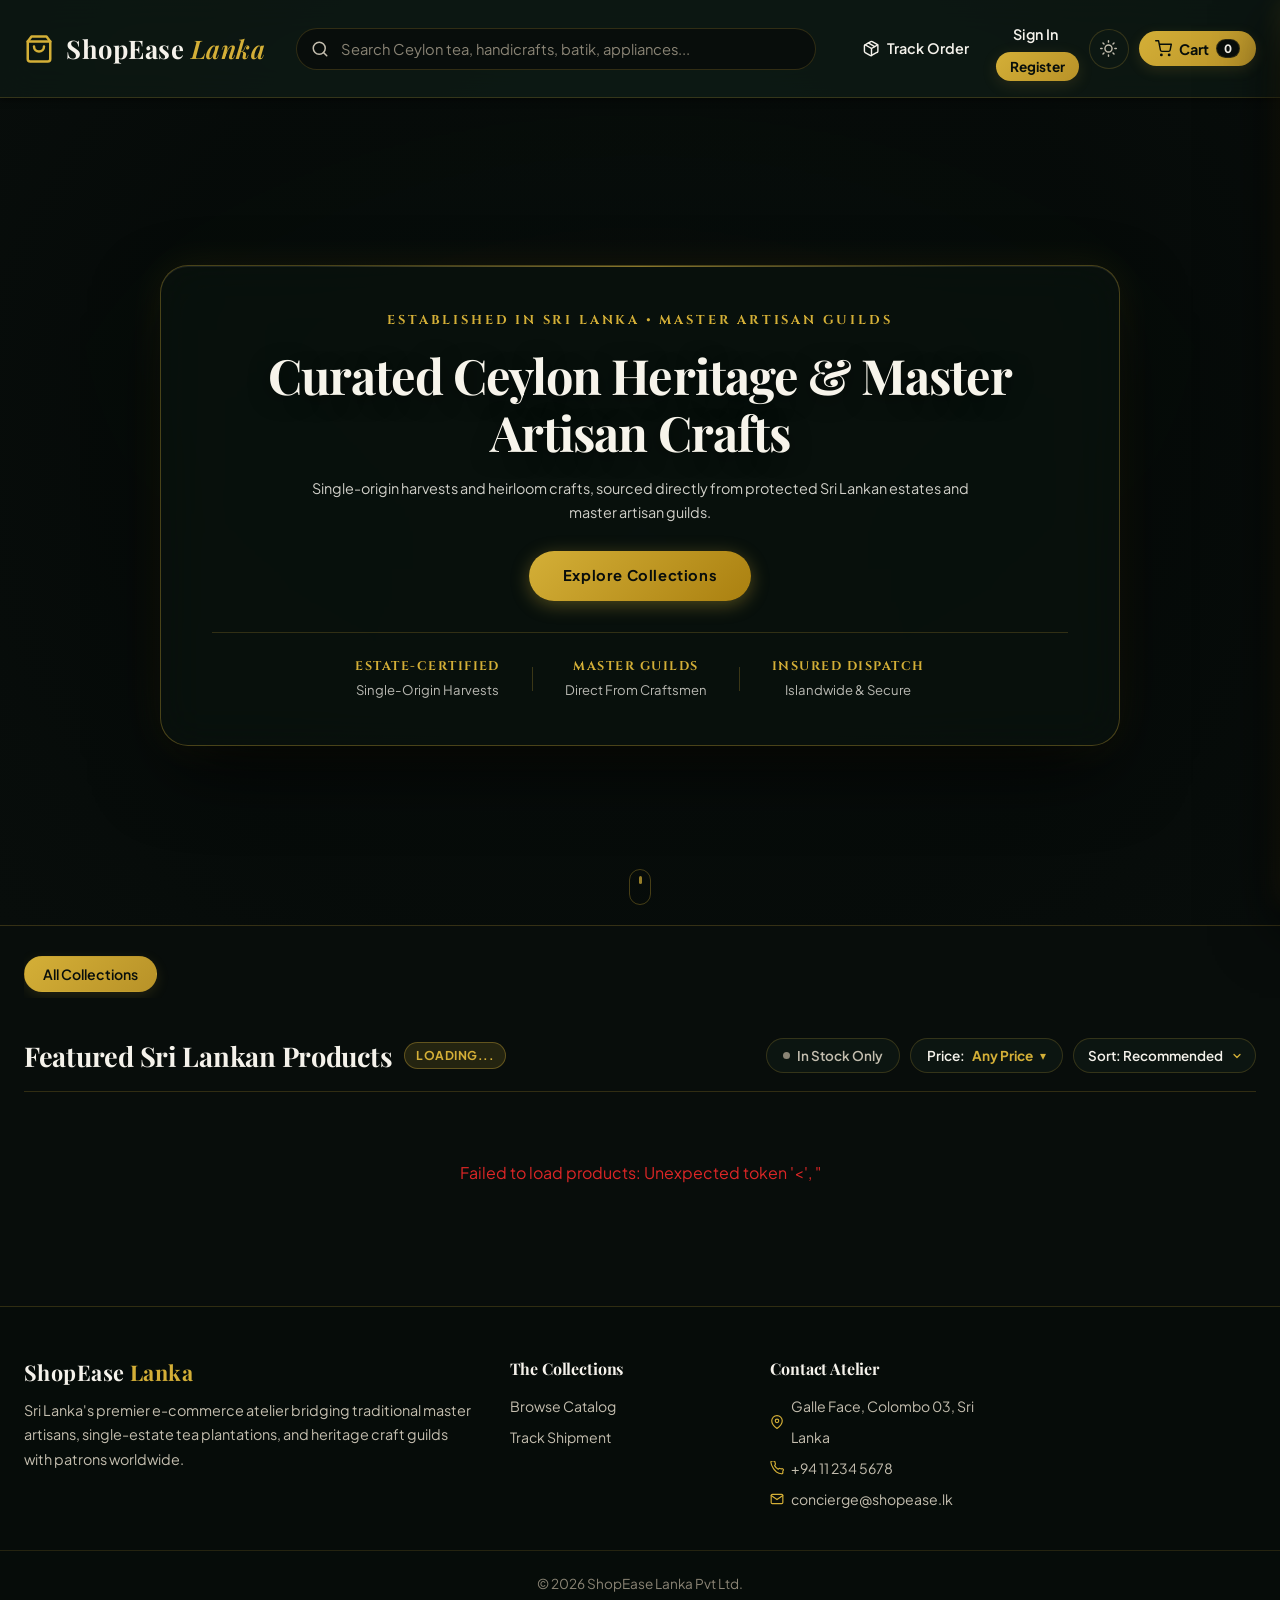
==== src/main/resources/static/index.html @ 1372fef9 "adding common parts" ====
<!DOCTYPE html>
<html lang="en" data-theme="dark">
<head>
  <meta charset="UTF-8">
  <meta name="viewport" content="width=device-width, initial-scale=1.0">
  <meta name="description" content="ShopEase Lanka - Premium authentic Ceylon tea, traditional Sri Lankan handicrafts, batik wear, and lifestyle goods delivered islandwide.">
  <title>ShopEase Lanka | Premium Sri Lankan E-Commerce</title>
  <link rel="icon" type="image/svg+xml" href="favicon.svg">
  <link rel="alternate icon" href="favicon.ico">
  <link rel="apple-touch-icon" href="apple-touch-icon.png">
  <link rel="stylesheet" href="css/styles.css">
</head>
<body>

  <!-- Header & Navbar -->
  <header class="site-header">
    <div class="navbar">
      <a href="index.html" class="brand-logo" id="brand-logo-link">
        <svg class="brand-logo-icon" xmlns="http://www.w3.org/2000/svg" viewBox="0 0 24 24" fill="none" stroke="currentColor" stroke-width="2" stroke-linecap="round" stroke-linejoin="round"><path d="M6 2L3 6v14a2 2 0 002 2h14a2 2 0 002-2V6l-3-4z"/><line x1="3" y1="6" x2="21" y2="6"/><path d="M16 10a4 4 0 01-8 0"/></svg>
        <span>ShopEase <span class="highlight">Lanka</span></span>
      </a>

      <div class="search-box">
        <svg class="search-icon" xmlns="http://www.w3.org/2000/svg" viewBox="0 0 24 24" fill="none" stroke="currentColor" stroke-width="2" stroke-linecap="round" stroke-linejoin="round"><circle cx="11" cy="11" r="8"/><line x1="21" y1="21" x2="16.65" y2="16.65"/></svg>
        <input type="text" id="live-search-input" placeholder="Search Ceylon tea, handicrafts, batik, appliances..." aria-label="Search Products">
      </div>

      <nav class="nav-actions" aria-label="Main Navigation">
        <a href="order-tracking.html" class="nav-btn" id="nav-track-link">
          <svg xmlns="http://www.w3.org/2000/svg" viewBox="0 0 24 24" fill="none" stroke="currentColor" stroke-width="2" stroke-linecap="round" stroke-linejoin="round"><line x1="16.5" y1="9.4" x2="7.5" y2="4.21"/><path d="M21 16V8a2 2 0 00-1-1.73l-7-4a2 2 0 00-2 0l-7 4A2 2 0 002 8v8a2 2 0 001 1.73l7 4a2 2 0 002 0l7-4A2 2 0 0021 16z"/><polyline points="3.27 6.96 12 12.01 20.73 6.96"/><line x1="12" y1="22.08" x2="12" y2="12"/></svg>
          <span>Track Order</span>
        </a>

        <div id="user-nav-container"></div>

        <!-- Theme Toggle -->
        <button class="theme-toggle-btn" id="theme-toggle-btn" title="Toggle dark/light mode" aria-label="Toggle dark/light mode">
          <svg id="theme-icon-sun" xmlns="http://www.w3.org/2000/svg" viewBox="0 0 24 24" fill="none" stroke="currentColor" stroke-width="2" stroke-linecap="round" stroke-linejoin="round" style="display:none"><circle cx="12" cy="12" r="5"/><line x1="12" y1="1" x2="12" y2="3"/><line x1="12" y1="21" x2="12" y2="23"/><line x1="4.22" y1="4.22" x2="5.64" y2="5.64"/><line x1="18.36" y1="18.36" x2="19.78" y2="19.78"/><line x1="1" y1="12" x2="3" y2="12"/><line x1="21" y1="12" x2="23" y2="12"/><line x1="4.22" y1="19.78" x2="5.64" y2="18.36"/><line x1="18.36" y1="5.64" x2="19.78" y2="4.22"/></svg>
          <svg id="theme-icon-moon" xmlns="http://www.w3.org/2000/svg" viewBox="0 0 24 24" fill="none" stroke="currentColor" stroke-width="2" stroke-linecap="round" stroke-linejoin="round"><path d="M21 12.79A9 9 0 1111.21 3 7 7 0 0021 12.79z"/></svg>
        </button>

        <button class="nav-btn cart-btn" id="open-cart-btn" onclick="App.openCartDrawer()">
          <svg xmlns="http://www.w3.org/2000/svg" viewBox="0 0 24 24" fill="none" stroke="currentColor" stroke-width="2" stroke-linecap="round" stroke-linejoin="round"><circle cx="9" cy="21" r="1"/><circle cx="20" cy="21" r="1"/><path d="M1 1h4l2.68 13.39a2 2 0 001.98 1.61h9.72a2 2 0 001.98-1.61L23 6H6"/></svg>
          <span>Cart</span>
          <span class="cart-badge cart-count-badge">0</span>
        </button>
      </nav>
    </div>
  </header>

  <!-- Hero Section -->
  <section class="hero-panorama" id="hero-section" aria-label="Curated Ceylon Heritage">
    <div class="panorama-backdrop" id="panorama-backdrop"></div>
    <div class="panorama-scrim"></div>

    <div class="panorama-inner">
      <div class="atelier-plinth" id="atelier-plinth">
        <span class="panorama-eyebrow">ESTABLISHED IN SRI LANKA &bull; MASTER ARTISAN GUILDS</span>
        
        <h1 class="panorama-title">Curated Ceylon Heritage &amp; Master Artisan Crafts</h1>
        
        <p class="panorama-subtitle">
          Single-origin harvests and heirloom crafts, sourced directly from protected Sri Lankan estates and master artisan guilds.
        </p>

        <div class="panorama-cta-group">
          <a href="#product-grid-container" class="panorama-btn-primary" onclick="smoothScrollToCatalog(event)">Explore Collections</a>
        </div>

        <!-- Provenance Trust Strip -->
        <div class="panorama-trust-strip">
          <div class="panorama-trust-item">
            <span class="trust-title">Estate-Certified</span>
            <span class="trust-sub">Single-Origin Harvests</span>
          </div>
          <div class="panorama-trust-divider"></div>
          <div class="panorama-trust-item">
            <span class="trust-title">Master Guilds</span>
            <span class="trust-sub">Direct From Craftsmen</span>
          </div>
          <div class="panorama-trust-divider"></div>
          <div class="panorama-trust-item">
            <span class="trust-title">Insured Dispatch</span>
            <span class="trust-sub">Islandwide &amp; Secure</span>
          </div>
        </div>
      </div>
    </div>

    <!-- Scroll Cue Indicator -->
    <a href="#product-grid-container" class="panorama-scroll-cue" onclick="smoothScrollToCatalog(event)" aria-label="Scroll down to collections">
      <div class="scroll-cue-pill"></div>
    </a>
  </section>

  <!-- Main Content -->
  <main class="container">
    
    <!-- Category Filter Bar with Left & Right Nav Arrows -->
    <section aria-label="Category Filter">
      <div class="category-carousel-wrapper">
        <!-- LHS Navigation Arrow (<) -->
        <button type="button" class="cat-nav-btn cat-nav-prev" id="cat-scroll-left-btn" onclick="scrollCategories(-280)" aria-label="Previous categories" style="display: none;">
          <svg xmlns="http://www.w3.org/2000/svg" viewBox="0 0 24 24" fill="none" stroke="currentColor" stroke-width="2.5" stroke-linecap="round" stroke-linejoin="round"><polyline points="15 18 9 12 15 6"/></svg>
        </button>

        <div class="category-filter-bar" id="categories-container" onscroll="updateCategoryNavArrows()">
          <button class="cat-chip active" data-category-id="">All Collections</button>
        </div>

        <!-- RHS Navigation Arrow (>) -->
        <button type="button" class="cat-nav-btn cat-nav-next" id="cat-scroll-right-btn" onclick="scrollCategories(280)" aria-label="Next categories">
          <svg xmlns="http://www.w3.org/2000/svg" viewBox="0 0 24 24" fill="none" stroke="currentColor" stroke-width="2.5" stroke-linecap="round" stroke-linejoin="round"><polyline points="9 18 15 12 9 6"/></svg>
        </button>
      </div>
    </section>

    <!-- Products Section & Integrated Action Bar -->
    <section id="catalog-section" aria-label="Product Catalog">
      <div class="catalog-action-bar">
        
        <!-- Left: Collection Title & Dynamic Item Count -->
        <div class="catalog-title-group">
          <h2 class="catalog-heading" id="catalog-heading">Featured Sri Lankan Products</h2>
          <span class="catalog-count-pill" id="results-count">Loading...</span>
        </div>

        <!-- Right: Streamlined Action Controls -->
        <div class="catalog-controls-group">
          <!-- In Stock Only Quick Toggle Pill -->
          <button type="button" class="filter-pill-toggle" id="in-stock-toggle-btn" onclick="toggleInStockFilter()" title="Filter by available items">
            <span class="toggle-dot"></span> In Stock Only
          </button>

          <!-- Dual-Handle Price Range Popover -->
          <div class="price-popover-wrapper" id="price-popover-wrapper">
            <button type="button" class="price-popover-trigger" id="price-popover-btn" onclick="togglePricePopover(event)" aria-expanded="false" aria-haspopup="true">
              <span>Price:</span>
              <strong id="price-btn-label">Any Price</strong>
              <span class="trigger-chevron">&#9662;</span>
            </button>

            <!-- Popover Card with Dual Range Slider -->
            <div class="price-popover-card" id="price-popover-card" onclick="event.stopPropagation()">
              <div class="price-popover-header">
                <h4 class="price-popover-title">Price Range</h4>
                <button type="button" class="price-popover-reset" onclick="resetPriceSlider()" title="Reset price range">Reset</button>
              </div>

              <!-- Dual Range Slider -->
              <div class="dual-slider-container">
                <div class="dual-slider-track">
                  <div class="dual-slider-highlight" id="dual-slider-highlight"></div>
                </div>
                <input type="range" id="slider-min" min="1000" max="10000" step="250" value="1000" oninput="onDualSliderInput('min')" aria-label="Minimum price">
                <input type="range" id="slider-max" min="1000" max="10000" step="250" value="10000" oninput="onDualSliderInput('max')" aria-label="Maximum price">
              </div>

              <!-- Price Min/Max Labels -->
              <div class="price-values-row">
                <span class="price-val-text" id="slider-min-val">Rs. 1,000</span>
                <span class="price-val-text" id="slider-max-val">Rs. 10,000+</span>
              </div>

              <!-- Presets Row -->
              <div class="price-presets-row">
                <button type="button" class="price-preset-chip" onclick="applyPricePreset(1000, 3000)">&lt; 3k</button>
                <button type="button" class="price-preset-chip" onclick="applyPricePreset(3000, 6000)">3k - 6k</button>
                <button type="button" class="price-preset-chip" onclick="applyPricePreset(6000, 10000)">&gt; 6k</button>
                <button type="button" class="price-preset-chip" onclick="applyPricePreset(1000, 10000)">All</button>
              </div>
            </div>
          </div>

          <!-- Sort Dropdown -->
          <div class="action-dropdown-wrapper">
            <select id="sort-dropdown" class="action-select" aria-label="Sort products">
              <option value="default">Sort: Recommended</option>
              <option value="price-asc">Price: Low to High</option>
              <option value="price-desc">Price: High to Low</option>
              <option value="discount">Highest Discount</option>
            </select>
          </div>

          <!-- Contextual Reset Button -->
          <button type="button" id="reset-filters-btn" class="action-reset-btn" onclick="resetAllFilters()" title="Reset all filters" style="display: none;">
            <svg style="width:13px;height:13px" xmlns="http://www.w3.org/2000/svg" viewBox="0 0 24 24" fill="none" stroke="currentColor" stroke-width="2" stroke-linecap="round" stroke-linejoin="round"><line x1="18" y1="6" x2="6" y2="18"></line><line x1="6" y1="6" x2="18" y2="18"></line></svg>
            Clear
          </button>
        </div>
      </div>

      <!-- Product Grid -->
      <div class="product-grid" id="product-grid-container">
        <!-- Rendered dynamically -->
      </div>
    </section>
  </main>

  <!-- Cart Drawer Overlay -->
  <div class="cart-drawer-overlay" id="cart-overlay" onclick="App.closeCartDrawer()"></div>

  <!-- Cart Drawer -->
  <aside class="cart-drawer" id="cart-drawer" aria-label="Shopping Cart">
    <div class="drawer-header">
      <h3 style="font-family: var(--font-headline); font-weight: 800; display: flex; align-items: center; gap: 8px;">
        <svg style="width:20px;height:20px;color:var(--primary)" xmlns="http://www.w3.org/2000/svg" viewBox="0 0 24 24" fill="none" stroke="currentColor" stroke-width="2" stroke-linecap="round" stroke-linejoin="round"><circle cx="9" cy="21" r="1"/><circle cx="20" cy="21" r="1"/><path d="M1 1h4l2.68 13.39a2 2 0 001.98 1.61h9.72a2 2 0 001.98-1.61L23 6H6"/></svg>
        Your Shopping Cart
        <span class="cart-badge cart-count-badge">0</span>
      </h3>
      <button class="close-btn" onclick="App.closeCartDrawer()" aria-label="Close cart">
        <svg xmlns="http://www.w3.org/2000/svg" viewBox="0 0 24 24" fill="none" stroke="currentColor" stroke-width="2.5" stroke-linecap="round" stroke-linejoin="round"><line x1="18" y1="6" x2="6" y2="18"/><line x1="6" y1="6" x2="18" y2="18"/></svg>
      </button>
    </div>

    <div class="drawer-body" id="drawer-items-list">
      <!-- Items dynamically populated -->
    </div>

    <div class="drawer-footer">
      <div style="display: flex; justify-content: space-between; align-items: center; margin-bottom: 16px;">
        <span style="font-weight: 600; color: var(--text-muted);">Subtotal:</span>
        <span style="font-family: var(--font-headline); font-size: 1.3rem; font-weight: 800; color: var(--primary-dark);" id="drawer-subtotal">Rs. 0.00</span>
      </div>
      <a href="checkout.html" class="primary-btn" style="width: 100%; text-decoration: none;" id="checkout-drawer-btn">
        Proceed to Checkout (LKR) →
      </a>
    </div>
  </aside>

  <!-- Footer -->
  <footer class="site-footer">
    <div class="footer-container">
      <div>
        <h3 style="color: #f5f2eb; font-family: var(--font-headline); font-size: 1.35rem; margin-bottom: 12px; font-weight: 700; letter-spacing: 0.02em;">ShopEase <span style="color: var(--primary);">Lanka</span></h3>
        <p style="font-size: 0.9rem; line-height: 1.7; color: var(--text-muted);">
          Sri Lanka's premier e-commerce atelier bridging traditional master artisans, single-estate tea plantations, and heritage craft guilds with patrons worldwide.
        </p>
      </div>
      <div>
        <h4 style="color: #f5f2eb; font-family: var(--font-headline); font-weight: 700; margin-bottom: 12px;">The Collections</h4>
        <ul style="list-style: none; font-size: 0.88rem; line-height: 2.2;">
          <li><a href="index.html" style="color: var(--text-muted); text-decoration: none; transition: color 0.2s;" onmouseover="this.style.color='var(--primary)'" onmouseout="this.style.color='var(--text-muted)'">Browse Catalog</a></li>
          <li><a href="order-tracking.html" style="color: var(--text-muted); text-decoration: none; transition: color 0.2s;" onmouseover="this.style.color='var(--primary)'" onmouseout="this.style.color='var(--text-muted)'">Track Shipment</a></li>
          
        </ul>
      </div>

      <div>
        <h4 style="color: #f5f2eb; font-family: var(--font-headline); font-weight: 700; margin-bottom: 12px;">Contact Atelier</h4>
        <div style="font-size: 0.88rem; color: var(--text-muted); line-height: 2.2;">
          <div style="display:flex;align-items:center;gap:7px;">
            <svg style="width:14px;height:14px;flex-shrink:0;color:var(--primary)" xmlns="http://www.w3.org/2000/svg" viewBox="0 0 24 24" fill="none" stroke="currentColor" stroke-width="2" stroke-linecap="round" stroke-linejoin="round"><path d="M21 10c0 7-9 13-9 13s-9-6-9-13a9 9 0 0118 0z"/><circle cx="12" cy="10" r="3"/></svg>
            Galle Face, Colombo 03, Sri Lanka
          </div>
          <div style="display:flex;align-items:center;gap:7px;">
            <svg style="width:14px;height:14px;flex-shrink:0;color:var(--primary)" xmlns="http://www.w3.org/2000/svg" viewBox="0 0 24 24" fill="none" stroke="currentColor" stroke-width="2" stroke-linecap="round" stroke-linejoin="round"><path d="M22 16.92v3a2 2 0 01-2.18 2 19.79 19.79 0 01-8.63-3.07A19.5 19.5 0 014.6 10.8 19.79 19.79 0 011.53 2.22 2 2 0 013.5 0h3a2 2 0 012 1.72 12.84 12.84 0 00.7 2.81 2 2 0 01-.45 2.11L7.91 7.91a16 16 0 006.18 6.18l.82-.82a2 2 0 012.11-.45 12.84 12.84 0 002.81.7A2 2 0 0122 16.92z"/></svg>
            +94 11 234 5678
          </div>
          <div style="display:flex;align-items:center;gap:7px;">
            <svg style="width:14px;height:14px;flex-shrink:0;color:var(--primary)" xmlns="http://www.w3.org/2000/svg" viewBox="0 0 24 24" fill="none" stroke="currentColor" stroke-width="2" stroke-linecap="round" stroke-linejoin="round"><path d="M4 4h16c1.1 0 2 .9 2 2v12c0 1.1-.9 2-2 2H4c-1.1 0-2-.9-2-2V6c0-1.1.9-2 2-2z"/><polyline points="22,6 12,13 2,6"/></svg>
            concierge@shopease.lk
          </div>
        </div>
      </div>
    </div>
    <div class="footer-bottom">
      <div>&copy; 2026 ShopEase Lanka Pvt Ltd.</div>
    </div>
  </footer>

  <!-- Scripts -->
  <script src="js/icons.js"></script>
  <script src="js/api.js"></script>
  <script src="js/app.js"></script>
  <script src="js/chroma-waves.js"></script>
  <script>
    let allProducts = [];
    let currentCategoryId = null;
    let currentMinPrice = null;
    let currentMaxPrice = null;
    let currentInStock = null;

    document.addEventListener("DOMContentLoaded", () => {
      loadCategories();
      loadProducts();

      const searchInput = document.getElementById("live-search-input");
      let debounceTimer;
      searchInput.addEventListener("input", (e) => {
        clearTimeout(debounceTimer);
        debounceTimer = setTimeout(() => {
          loadProducts(e.target.value.trim());
        }, 300);
      });

      document.getElementById("sort-dropdown").addEventListener("change", (e) => {
        sortAndRenderProducts(e.target.value);
      });
    });

    async function loadCategories() {
      try {
        const categories = await API.catalog.getCategories();
        const container = document.getElementById("categories-container");
        
        categories.forEach(cat => {
          const btn = document.createElement("button");
          btn.className = "cat-chip";
          btn.textContent = cat.name;
          btn.dataset.categoryId = cat.categoryId;
          btn.addEventListener("click", () => {
            document.querySelectorAll(".category-filter-bar .cat-chip").forEach(c => c.classList.remove("active"));
            btn.classList.add("active");
            currentCategoryId = cat.categoryId;
            updateResetButtonVisibility();
            loadProducts();
          });
          container.appendChild(btn);

          if (cat.subCategories && cat.subCategories.length > 0) {
            cat.subCategories.forEach(sub => {
              const subBtn = document.createElement("button");
              subBtn.className = "cat-chip";
              subBtn.textContent = sub.name;
              subBtn.dataset.categoryId = sub.categoryId;
              subBtn.addEventListener("click", () => {
                document.querySelectorAll(".category-filter-bar .cat-chip").forEach(c => c.classList.remove("active"));
                subBtn.classList.add("active");
                currentCategoryId = sub.categoryId;
                updateResetButtonVisibility();
                loadProducts();
              });
              container.appendChild(subBtn);
            });
          }
        });

        setTimeout(updateCategoryNavArrows, 150);
        container.querySelector(".cat-chip").addEventListener("click", (e) => {
          document.querySelectorAll(".category-filter-bar .cat-chip").forEach(c => c.classList.remove("active"));
          e.target.classList.add("active");
          currentCategoryId = null;
          updateResetButtonVisibility();
          loadProducts();
        });
      } catch (err) {
        console.error("Failed loading categories:", err);
      }
    }

    // Category Carousel Navigation
    function scrollCategories(distance) {
      const container = document.getElementById("categories-container");
      if (container) {
        container.scrollBy({ left: distance, behavior: 'smooth' });
        setTimeout(updateCategoryNavArrows, 280);
      }
    }

    function updateCategoryNavArrows() {
      const container = document.getElementById("categories-container");
      const prevBtn = document.getElementById("cat-scroll-left-btn");
      const nextBtn = document.getElementById("cat-scroll-right-btn");
      if (!container || !prevBtn || !nextBtn) return;

      const scrollLeft = Math.round(container.scrollLeft);
      const maxScroll = Math.round(container.scrollWidth - container.clientWidth);

      // Show LHS (<) only if scrolled past 10px
      if (scrollLeft > 10) {
        prevBtn.style.display = "flex";
      } else {
        prevBtn.style.display = "none";
      }

      // Show RHS (>) only if not yet reached end (tolerance 10px)
      if (maxScroll - scrollLeft > 10) {
        nextBtn.style.display = "flex";
      } else {
        nextBtn.style.display = "none";
      }
    }

    window.addEventListener('resize', updateCategoryNavArrows);

    function toggleInStockFilter() {
      const btn = document.getElementById("in-stock-toggle-btn");
      if (currentInStock === true) {
        currentInStock = null;
        btn.classList.remove("active");
      } else {
        currentInStock = true;
        btn.classList.add("active");
      }
      updateResetButtonVisibility();
      loadProducts();
    }

    // Dual-Handle Price Range Popover Handlers
    const SLIDER_ABSOLUTE_MIN = 1000;
    const SLIDER_ABSOLUTE_MAX = 10000;
    const MIN_GAP = 500;
    let dualSliderDebounce;

    function togglePricePopover(e) {
      if (e) e.stopPropagation();
      const card = document.getElementById("price-popover-card");
      const btn = document.getElementById("price-popover-btn");
      if (!card) return;
      const isShowing = card.classList.contains("show");
      card.classList.toggle("show", !isShowing);
      if (btn) btn.classList.toggle("active", !isShowing);
    }

    // Close popover when clicking anywhere else
    document.addEventListener("click", (e) => {
      const wrapper = document.getElementById("price-popover-wrapper");
      if (wrapper && !wrapper.contains(e.target)) {
        const card = document.getElementById("price-popover-card");
        const btn = document.getElementById("price-popover-btn");
        if (card) card.classList.remove("show");
        if (btn) btn.classList.remove("active");
      }
    });

    function onDualSliderInput(changedThumb) {
      const minInput = document.getElementById("slider-min");
      const maxInput = document.getElementById("slider-max");
      if (!minInput || !maxInput) return;

      let min = parseInt(minInput.value, 10);
      let max = parseInt(maxInput.value, 10);

      // Prevent thumbs from crossing
      if (max - min < MIN_GAP) {
        if (changedThumb === 'min') {
          min = max - MIN_GAP;
          minInput.value = min;
        } else {
          max = min + MIN_GAP;
          maxInput.value = max;
        }
      }

      // Update highlight fill
      const highlight = document.getElementById("dual-slider-highlight");
      if (highlight) {
        const leftPct = ((min - SLIDER_ABSOLUTE_MIN) / (SLIDER_ABSOLUTE_MAX - SLIDER_ABSOLUTE_MIN)) * 100;
        const rightPct = 100 - (((max - SLIDER_ABSOLUTE_MIN) / (SLIDER_ABSOLUTE_MAX - SLIDER_ABSOLUTE_MIN)) * 100);
        highlight.style.left = leftPct + "%";
        highlight.style.right = rightPct + "%";
      }

      // Update price display labels
      const minLabel = document.getElementById("slider-min-val");
      const maxLabel = document.getElementById("slider-max-val");
      if (minLabel) minLabel.textContent = API.formatLKR(min);
      if (maxLabel) maxLabel.textContent = max >= SLIDER_ABSOLUTE_MAX ? `${API.formatLKR(max)}+` : API.formatLKR(max);

      // Update trigger button label
      const btnLabel = document.getElementById("price-btn-label");
      const isDefault = (min === SLIDER_ABSOLUTE_MIN && max === SLIDER_ABSOLUTE_MAX);
      if (btnLabel) {
        if (isDefault) {
          btnLabel.textContent = "Any Price";
        } else if (max >= SLIDER_ABSOLUTE_MAX) {
          btnLabel.textContent = `> Rs. ${Math.round(min/1000)}k`;
        } else if (min <= SLIDER_ABSOLUTE_MIN) {
          btnLabel.textContent = `< Rs. ${Math.round(max/1000)}k`;
        } else {
          btnLabel.textContent = `Rs. ${Math.round(min/1000)}k - ${Math.round(max/1000)}k`;
        }
      }

      currentMinPrice = (min > SLIDER_ABSOLUTE_MIN) ? min : null;
      currentMaxPrice = (max < SLIDER_ABSOLUTE_MAX) ? max : null;

      updateResetButtonVisibility();

      clearTimeout(dualSliderDebounce);
      dualSliderDebounce = setTimeout(() => {
        loadProducts();
      }, 120);
    }

    function applyPricePreset(min, max) {
      const minInput = document.getElementById("slider-min");
      const maxInput = document.getElementById("slider-max");
      if (minInput) minInput.value = min;
      if (maxInput) maxInput.value = max;
      onDualSliderInput('min');
    }

    function resetPriceSlider() {
      applyPricePreset(SLIDER_ABSOLUTE_MIN, SLIDER_ABSOLUTE_MAX);
    }

    function updateResetButtonVisibility() {
      const resetBtn = document.getElementById("reset-filters-btn");
      if (!resetBtn) return;
      const isFiltered = currentCategoryId !== null || 
                         currentMinPrice !== null || 
                         currentMaxPrice !== null || 
                         currentInStock !== null || 
                         (document.getElementById("live-search-input") && document.getElementById("live-search-input").value.trim() !== "");
      resetBtn.style.display = isFiltered ? "inline-flex" : "none";
    }

    function resetAllFilters() {
      currentCategoryId = null;
      currentMinPrice = null;
      currentMaxPrice = null;
      currentInStock = null;
      
      const searchInput = document.getElementById("live-search-input");
      if (searchInput) searchInput.value = "";
      
      const inStockBtn = document.getElementById("in-stock-toggle-btn");
      if (inStockBtn) inStockBtn.classList.remove("active");
      
      resetPriceSlider();
      
      const sortSelect = document.getElementById("sort-dropdown");
      if (sortSelect) sortSelect.value = "default";

      document.querySelectorAll(".category-filter-bar .cat-chip").forEach((c, idx) => {
        c.classList.toggle("active", idx === 0);
      });

      updateResetButtonVisibility();
      loadProducts();
    }

        // Interactive Heritage Pillar Filter
    function filterByKeyword(keyword) {
      const searchInput = document.getElementById("live-search-input");
      if (searchInput) {
        searchInput.value = keyword;
      }
      loadProducts(keyword);
      const catalogEl = document.getElementById("catalog-section");
      if (catalogEl) {
        catalogEl.scrollIntoView({ behavior: 'smooth', block: 'start' });
      }
    }

    async function loadProducts(keyword = null) {
      const container = document.getElementById("product-grid-container");
      const resultsCount = document.getElementById("results-count");
      container.innerHTML = `<div style="grid-column: 1/-1; text-align: center; padding: 40px; color: var(--text-muted);">Fetching authentic Ceylon products...</div>`;
      try {
        const searchVal = keyword !== null ? keyword : (document.getElementById("live-search-input").value.trim());
        const params = {};
        if (searchVal) params.keyword = searchVal;
        if (currentCategoryId) params.categoryId = currentCategoryId;
        if (currentMinPrice !== null) params.minPrice = currentMinPrice;
        if (currentMaxPrice !== null) params.maxPrice = currentMaxPrice;
        if (currentInStock !== null) params.inStock = currentInStock;
        allProducts = await API.catalog.getProducts(params);
        resultsCount.textContent = `${allProducts.length} items`;
        updateResetButtonVisibility();
        
        // Dynamically synchronize the hero spotlight card with live catalog data
        const spotlightItem = allProducts.find(p => p.productId === 5) || allProducts[0];
        if (spotlightItem) {
          spotlightProductData = spotlightItem;
          const disc = spotlightItem.discountPercentage || 0;
          const eff = disc > 0 ? spotlightItem.price * (1 - disc / 100) : spotlightItem.price;
          const stock = spotlightItem.stockQuantity !== undefined ? spotlightItem.stockQuantity : 5;
          
          const titleEl = document.getElementById("hero-spotlight-title-link");
          if (titleEl) {
            titleEl.textContent = spotlightItem.name;
            titleEl.href = `product-details.html?id=${spotlightItem.productId}`;
          }
          const currPriceEl = document.getElementById("hero-spotlight-curr-price");
          if (currPriceEl) currPriceEl.textContent = API.formatLKR(eff);
          const origPriceEl = document.getElementById("hero-spotlight-orig-price");
          if (origPriceEl) {
            origPriceEl.textContent = disc > 0 ? API.formatLKR(spotlightItem.price) : "";
          }
          const discEl = document.getElementById("hero-spotlight-discount");
          if (discEl) {
            discEl.style.display = disc > 0 ? "inline-block" : "none";
            discEl.textContent = `-${Math.round(disc)}% OFF`;
          }
          const stockEl = document.getElementById("hero-spotlight-stock");
          if (stockEl) {
            if (stock <= 0) {
              stockEl.className = "stock-tag stock-out";
              stockEl.textContent = "Out of Stock";
              const addBtn = document.getElementById("hero-spotlight-add-btn");
              if (addBtn) addBtn.disabled = true;
            } else if (stock <= 10) {
              stockEl.className = "stock-tag stock-low";
              stockEl.textContent = `Only ${stock} Left`;
              const addBtn = document.getElementById("hero-spotlight-add-btn");
              if (addBtn) addBtn.disabled = false;
            } else {
              stockEl.className = "stock-tag stock-in";
              stockEl.textContent = `In Stock (${stock})`;
              const addBtn = document.getElementById("hero-spotlight-add-btn");
              if (addBtn) addBtn.disabled = false;
            }
          }
        }

        sortAndRenderProducts(document.getElementById("sort-dropdown").value);
      } catch (err) {
        container.innerHTML = `<div style="grid-column: 1/-1; color: var(--danger); text-align: center; padding: 40px;">Failed to load products: ${err.message}</div>`;
      }
    }

    function sortAndRenderProducts(sortOrder) {
      let items = [...allProducts];
      if (sortOrder === "price-asc") items.sort((a, b) => a.price - b.price);
      else if (sortOrder === "price-desc") items.sort((a, b) => b.price - a.price);
      else if (sortOrder === "discount") items.sort((a, b) => (b.discountPercentage || 0) - (a.discountPercentage || 0));
      renderProducts(items);
    }

        function toggleWishlist(productId, event) {
      if (event) {
        event.preventDefault();
        event.stopPropagation();
      }
      let wishlist = [];
      try {
        wishlist = JSON.parse(localStorage.getItem('shopease_wishlist') || '[]');
      } catch(e) { wishlist = []; }

      const idx = wishlist.indexOf(productId);
      let isAdded = false;
      if (idx > -1) {
        wishlist.splice(idx, 1);
      } else {
        wishlist.push(productId);
        isAdded = true;
      }
      localStorage.setItem('shopease_wishlist', JSON.stringify(wishlist));

      const btn = document.getElementById('wishlist-btn-' + productId);
      if (btn) {
        btn.classList.toggle('active', isAdded);
        btn.setAttribute('title', isAdded ? 'Remove from favorites' : 'Add to favorites');
        btn.innerHTML = `<svg viewBox="0 0 24 24" class="wishlist-heart-icon" fill="${isAdded ? '#e53e3e' : 'none'}" stroke="${isAdded ? '#e53e3e' : '#555'}" stroke-width="2"><path d="M12 21.35l-1.45-1.32C5.4 15.36 2 12.28 2 8.5 2 5.42 4.42 3 7.5 3c1.74 0 3.41.81 4.5 2.09C13.09 3.81 14.76 3 16.5 3 19.58 3 22 5.42 22 8.5c0 3.78-3.4 6.86-8.55 11.54L12 21.35z"/></svg>`;
      }
      if (window.App && typeof App.showToast === 'function') {
        App.showToast(isAdded ? 'Saved to favorites' : 'Removed from favorites', 'info');
      }
    }

    function renderProducts(products) {
      const container = document.getElementById("product-grid-container");
      if (products.length === 0) {
        container.innerHTML = `
          <div style="grid-column: 1/-1; text-align: center; padding: 60px 20px;">
            <div style="width:56px;height:56px;color:var(--text-light);margin:0 auto 16px;"><svg xmlns="http://www.w3.org/2000/svg" viewBox="0 0 24 24" fill="none" stroke="currentColor" stroke-width="2" stroke-linecap="round" stroke-linejoin="round"><circle cx="11" cy="11" r="8"/><line x1="21" y1="21" x2="16.65" y2="16.65"/></svg></div>
            <h3 style="margin: 0 0 8px; font-weight: 700; font-family: var(--font-headline);">No products matched your search or filters</h3>
            <p style="color: var(--text-muted); margin-bottom: 20px;">Try adjusting price ranges, stock filters, or browse all collections.</p>
            <button class="secondary-btn" onclick="resetAllFilters()">Reset All Filters</button>
          </div>
        `;
        return;
      }

      let wishlist = [];
      try {
        wishlist = JSON.parse(localStorage.getItem('shopease_wishlist') || '[]');
      } catch(e) { wishlist = []; }

      container.innerHTML = products.map((product) => {
        const hasDiscount = product.discountPercentage && product.discountPercentage > 0;
        const effPrice = hasDiscount ? product.price * (1 - product.discountPercentage / 100) : product.price;
        const stockQty = product.stockQuantity !== undefined && product.stockQuantity !== null ? product.stockQuantity : 20;
        const isOutOfStock = stockQty <= 0;
        const isLiked = wishlist.includes(product.productId);

        const cleanDesc = product.description 
          ? product.description.replace(/<[^>]*>/g, '').trim() 
          : 'Authentic Sri Lankan handcrafted heritage piece made with sustainable local materials.';

        return `
          <article class="product-card" id="product-card-${product.productId}">
            <div class="product-thumb-container">
              <div class="product-thumb-stage" onclick="window.location.href='product-details.html?id=${product.productId}'">
                <img src="${product.mainImageUrl || 'https://images.unsplash.com/photo-1544787219-7f47ccb76574?w=600'}" 
                     alt="${product.name}" class="product-thumb" loading="lazy">
              </div>

              ${hasDiscount ? `<span class="discount-pill">-${Math.round(product.discountPercentage)}%</span>` : ''}

              <button class="wishlist-btn ${isLiked ? 'active' : ''}" 
                      id="wishlist-btn-${product.productId}" 
                      onclick="toggleWishlist(${product.productId}, event)" 
                      title="${isLiked ? 'Remove from favorites' : 'Add to favorites'}"
                      aria-label="Save to favorites">
                <svg viewBox="0 0 24 24" fill="${isLiked ? '#e53e3e' : 'none'}" stroke="${isLiked ? '#e53e3e' : '#555'}" stroke-width="2">
                  <path d="M12 21.35l-1.45-1.32C5.4 15.36 2 12.28 2 8.5 2 5.42 4.42 3 7.5 3c1.74 0 3.41.81 4.5 2.09C13.09 3.81 14.76 3 16.5 3 19.58 3 22 5.42 22 8.5c0 3.78-3.4 6.86-8.55 11.54L12 21.35z"/>
                </svg>
              </button>
            </div>

            <div class="product-info">
              <a href="product-details.html?id=${product.productId}" class="product-name" title="${product.name}">
                ${product.name}
              </a>

              <p class="product-desc" title="${cleanDesc}">
                ${cleanDesc}
              </p>

              <div class="product-bottom-row">
                <div class="product-price-col">
                  <span class="curr-price">${API.formatLKR(effPrice)}</span>
                  ${hasDiscount ? `<span class="orig-price">${API.formatLKR(product.price)}</span>` : ''}
                </div>

                ${isOutOfStock 
                  ? `<button class="add-cart-btn disabled" disabled title="Currently out of stock">
                       Out of Stock
                     </button>`
                  : `<button class="add-cart-btn" onclick="App.addToCart(${JSON.stringify(product).replace(/"/g, '&quot;')})">
                       Add To Cart
                     </button>`
                }
              </div>
            </div>
          </article>
        `;
      }).join("");
    }
  
    function smoothScrollToCatalog(e) {
      if (e) e.preventDefault();
      const target = document.getElementById("product-grid-container") || document.querySelector("main.container");
      if (target) {
        const offset = 80;
        const bodyRect = document.body.getBoundingClientRect().top;
        const elementRect = target.getBoundingClientRect().top;
        const elementPosition = elementRect - bodyRect;
        const offsetPosition = elementPosition - offset;
        window.scrollTo({
          top: offsetPosition,
          behavior: "smooth"
        });
      }
    }

    function initHeroInteractivity() {
      const heroSection = document.getElementById("hero-section");
      const plinth = document.getElementById("atelier-plinth");
      const backdrop = document.getElementById("panorama-backdrop");

      if (!heroSection || !plinth) return;

      const canHover = window.matchMedia("(hover: hover) and (pointer: fine)").matches;
      if (!canHover) return;

      heroSection.addEventListener("mousemove", (e) => {
        const rect = heroSection.getBoundingClientRect();
        const x = (e.clientX - rect.left) / rect.width - 0.5;
        const y = (e.clientY - rect.top) / rect.height - 0.5;

        const tiltX = -y * 7;
        const tiltY = x * 7;

        plinth.style.transform = `perspective(1000px) rotateX(${tiltX.toFixed(2)}deg) rotateY(${tiltY.toFixed(2)}deg)`;

        if (backdrop) {
          backdrop.style.transform = `scale(1.05) translate(${(x * -14).toFixed(1)}px, ${(y * -14).toFixed(1)}px)`;
        }
      });

      heroSection.addEventListener("mouseleave", () => {
        plinth.style.transform = "perspective(1000px) rotateX(0deg) rotateY(0deg)";
        if (backdrop) {
          backdrop.style.transform = "scale(1.04) translate(0px, 0px)";
        }
      });
    }

    document.addEventListener("DOMContentLoaded", initHeroInteractivity);
    if (document.readyState === "complete" || document.readyState === "interactive") {
      initHeroInteractivity();
    }

</script>
</body>
</html>
---- src/main/resources/static/css/styles.css ----
/* =====================================================================
   ShopEase Lanka — Luxe Dark Ceylon Design System (Option 4)
   Primary: Champagne Gold #D4AF37 | Secondary: Ceylon Emerald #1D543F | Accent: Cinnamon Bronze #C0633C
   Typography: Playfair Display (editorial serif) + Plus Jakarta Sans (refined body)
   Bespoke light & dark modes with tailored gilded noir & alabaster silk palettes
   ===================================================================== */

@import url('https://fonts.googleapis.com/css2?family=Playfair+Display:ital,wght@0,500;0,600;0,700;0,800;0,900;1,400;1,600;1,700&family=Plus+Jakarta+Sans:wght@300;400;500;600;700;800&family=Cinzel:wght@500;600;700&family=Space+Mono:wght@400;700&display=swap');

/* =====================================================================
   CSS CUSTOM PROPERTIES — LIGHT MODE (Alabaster Silk & Burnished Gold)
   ===================================================================== */
:root {
  /* Brand Colors — Daylight Atelier */
  --primary:        #A87E22;
  --primary-dark:   #8C6716;
  --primary-active: #70510F;
  --primary-soft:   rgba(168, 126, 34, 0.10);
  --primary-ring:   rgba(168, 126, 34, 0.25);

  --secondary:      #123B2B;
  --secondary-soft: rgba(18, 59, 43, 0.10);

  --tertiary:       #C0633C;
  --tertiary-dark:  #9C4A25;

  /* Semantic */
  --success:        #2E7D5A;
  --success-soft:   #E8F5EE;
  --success-text:   #1B543B;
  --warning:        #D97706;
  --warning-soft:   #FEF3C7;
  --warning-text:   #92400E;
  --danger:         #DC2626;
  --danger-soft:    #FEE2E2;
  --danger-text:    #991B1B;
  --info:           #2563EB;
  --info-soft:      #EFF6FF;
  --info-text:      #1D4ED8;

  /* Surface — Light Mode */
  --bg-body:        #FBF9F4;
  --bg-card:        #FFFFFF;
  --bg-glass:       rgba(251, 249, 244, 0.90);
  --bg-elevated:    #F6F2E8;

  /* Text — Light */
  --text-main:      #141A17;
  --text-muted:     #5C645E;
  --text-light:     #8E9690;
  --text-inverse:   #FFFFFF;

  /* Borders — Light */
  --border-color:   rgba(168, 126, 34, 0.20);
  --border-strong:  rgba(168, 126, 34, 0.42);

  /* Typography */
  --font-headline:  'Playfair Display', Georgia, serif;
  --font-body:      'Plus Jakarta Sans', system-ui, -apple-system, sans-serif;
  --font-accent:    'Cinzel', serif;
  --font-mono:      'Space Mono', monospace;

  /* Radius (tailored, luxury architectural curves) */
  --radius-none:    0px;
  --radius-sm:      4px;
  --radius-md:      10px;
  --radius-lg:      14px;
  --radius-xl:      20px;
  --radius-full:    9999px;

  /* Shadows — Warm Gilded Ambient Elevation */
  --shadow-sm:      0 2px 5px rgba(20, 26, 23, 0.04);
  --shadow-md:      0 4px 14px rgba(20, 26, 23, 0.07), 0 0 1px rgba(168, 126, 34, 0.15);
  --shadow-lg:      0 12px 28px rgba(20, 26, 23, 0.09), 0 2px 6px rgba(168, 126, 34, 0.12);
  --shadow-xl:      0 24px 52px rgba(20, 26, 23, 0.12), 0 4px 12px rgba(168, 126, 34, 0.15);
  --shadow-product: 0 12px 30px rgba(168, 126, 34, 0.12), 0 4px 12px rgba(20, 26, 23, 0.05);

  /* Transitions */
  --transition:     all 0.22s cubic-bezier(0.4, 0, 0.2, 1);
  --transition-slow: all 0.4s cubic-bezier(0.4, 0, 0.2, 1);

  /* Spacing */
  --space-1: 4px;
  --space-2: 8px;
  --space-3: 12px;
  --space-4: 16px;
  --space-6: 24px;
  --space-8: 32px;
  --space-12: 48px;
  --space-16: 64px;
}

/* =====================================================================
   CSS CUSTOM PROPERTIES — DARK MODE (Option 4 Signature: Gilded Noir & Emerald)
   ===================================================================== */
[data-theme="dark"] {
  /* Brand Colors — Gilded Noir Signature */
  --primary:        #D4AF37;
  --primary-dark:   #B89228;
  --primary-active: #9C771B;
  --primary-soft:   rgba(212, 175, 55, 0.14);
  --primary-ring:   rgba(212, 175, 55, 0.35);

  --secondary:      #E5C07B;
  --secondary-soft: rgba(229, 192, 123, 0.14);

  --tertiary:       #2E7D5A;
  --tertiary-dark:  #1B543B;

  /* Surface — Dark Mode (Curated Atelier Palette) */
  --bg-body:        #080D0B;
  --bg-card:        rgba(13, 24, 19, 0.85);
  --bg-glass:       rgba(8, 15, 12, 0.90);
  --bg-elevated:    #112119;

  /* Text — Dark */
  --text-main:      #F5F2EB;
  --text-muted:     #C4BEAF;
  --text-light:     #8A8475;
  --text-inverse:   #070E0B;

  /* Borders — Dark */
  --border-color:   rgba(212, 175, 55, 0.20);
  --border-strong:  rgba(212, 175, 55, 0.45);

  /* Shadows — Deep Dramatic Noir with Gold Ambient Backlight */
  --shadow-sm:      0 2px 6px rgba(0, 0, 0, 0.5);
  --shadow-md:      0 6px 18px rgba(0, 0, 0, 0.6), 0 0 1px rgba(212, 175, 55, 0.25);
  --shadow-lg:      0 14px 35px rgba(0, 0, 0, 0.7), 0 0 2px rgba(212, 175, 55, 0.35);
  --shadow-xl:      0 25px 60px rgba(0, 0, 0, 0.85), 0 0 25px rgba(212, 175, 55, 0.15);
  --shadow-product: 0 14px 34px rgba(0, 0, 0, 0.7), 0 0 18px rgba(212, 175, 55, 0.16);

  --success-soft:   rgba(46, 125, 90, 0.20);
  --success-text:   #57C596;
  --warning-soft:   rgba(217, 119, 6, 0.20);
  --warning-text:   #FCD34D;
  --danger-soft:    rgba(220, 38, 38, 0.20);
  --danger-text:    #F87171;
  --info-soft:      rgba(37, 99, 235, 0.20);
  --info-text:      #93C5FD;
}

/* =====================================================================
   GLOBAL RESET
   ===================================================================== */
*, *::before, *::after {
  margin: 0;
  padding: 0;
  box-sizing: border-box;
}

html {
  scroll-behavior: smooth;
  max-width: 100%;
  overflow-x: hidden;
}

body {
  font-family: var(--font-body);
  background-color: var(--bg-body);
  background-image: 
    radial-gradient(ellipse at 50% -10%, rgba(212, 175, 55, 0.08) 0%, transparent 60%),
    radial-gradient(circle at 100% 100%, rgba(30, 84, 63, 0.06) 0%, transparent 40%);
  background-attachment: fixed;
  color: var(--text-main);
  line-height: 1.6;
  min-height: 100vh;
  width: 100%;
  max-width: 100%;
  overflow-x: hidden;
  display: flex;
  flex-direction: column;
  -webkit-font-smoothing: antialiased;
  transition: background-color 0.3s ease, color 0.3s ease;
}

/* Dark mode transparency enhancements */
[data-theme="dark"] .site-header,
[data-theme="dark"] .bg-card,
[data-theme="dark"] .modal-card,
[data-theme="dark"] .cart-drawer {
  background: var(--bg-card);
  backdrop-filter: blur(16px);
  -webkit-backdrop-filter: blur(16px);
}

/* =====================================================================
   TYPOGRAPHY
   ===================================================================== */
h1, h2, h3, h4, h5, h6 {
  font-family: var(--font-headline);
  line-height: 1.25;
  color: var(--text-main);
  letter-spacing: -0.01em;
}

.display { font-size: 3.4rem; font-weight: 700; letter-spacing: -0.02em; }
.headline { font-size: 2.4rem; font-weight: 700; letter-spacing: -0.01em; }
.subhead { font-size: 1.6rem; font-weight: 600; }

code, .mono { font-family: var(--font-mono); font-size: 0.875rem; }

/* =====================================================================
   HEADER & NAVBAR
   ===================================================================== */
.site-header {
  background: var(--bg-glass);
  backdrop-filter: blur(20px);
  -webkit-backdrop-filter: blur(20px);
  border-bottom: 1px solid var(--border-color);
  position: sticky;
  top: 0;
  z-index: 1000;
  box-shadow: var(--shadow-sm);
  transition: background 0.3s ease, border-color 0.3s ease;
}

.navbar {
  max-width: 1280px;
  margin: 0 auto;
  padding: 16px 24px;
  display: flex;
  align-items: center;
  justify-content: space-between;
  gap: 20px;
}

/* Brand Logo */
.brand-logo {
  display: flex;
  align-items: center;
  gap: 12px;
  text-decoration: none;
  font-family: var(--font-headline);
  font-size: 1.6rem;
  font-weight: 700;
  color: var(--text-main);
  letter-spacing: 0.02em;
  white-space: nowrap;
  transition: var(--transition);
}

.brand-logo:hover {
  color: var(--primary);
}

.brand-logo-icon {
  width: 30px;
  height: 30px;
  color: var(--primary);
  flex-shrink: 0;
}

.brand-logo .highlight {
  color: var(--primary);
  font-style: italic;
  font-weight: 600;
}

.brand-badge {
  background: linear-gradient(135deg, var(--primary), var(--secondary));
  color: #fff;
  font-family: var(--font-accent);
  font-size: 0.62rem;
  padding: 2px 9px;
  border-radius: var(--radius-full);
  font-weight: 700;
  text-transform: uppercase;
  letter-spacing: 0.1em;
  border: 1px solid rgba(212, 175, 55, 0.3);
}

/* Search Box */
.search-box {
  flex: 1;
  max-width: 520px;
  position: relative;
}

.search-box input {
  width: 100%;
  padding: 11px 18px 11px 44px;
  border: 1.5px solid var(--border-color);
  border-radius: var(--radius-full);
  font-family: var(--font-body);
  font-size: 0.92rem;
  background: var(--bg-body);
  color: var(--text-main);
  outline: none;
  transition: var(--transition);
}

.search-box input::placeholder { color: var(--text-light); }

.search-box input:focus {
  background: var(--bg-card);
  border-color: var(--primary);
  box-shadow: 0 0 0 4px var(--primary-ring);
}

.search-icon {
  position: absolute;
  left: 15px;
  top: 50%;
  transform: translateY(-50%);
  width: 18px;
  height: 18px;
  color: var(--text-muted);
  pointer-events: none;
}

/* Nav Actions */
.nav-actions {
  display: flex;
  align-items: center;
  gap: 10px;
}

.nav-btn {
  background: transparent;
  border: 1px solid transparent;
  color: var(--text-main);
  font-family: var(--font-body);
  font-weight: 600;
  font-size: 0.9rem;
  cursor: pointer;
  display: flex;
  align-items: center;
  gap: 7px;
  padding: 8px 16px;
  border-radius: var(--radius-full);
  text-decoration: none;
  transition: var(--transition);
  white-space: nowrap;
}

.nav-btn:hover {
  background: var(--primary-soft);
  color: var(--primary);
  border-color: var(--border-color);
}

.nav-btn svg {
  width: 17px;
  height: 17px;
  flex-shrink: 0;
}

/* Cart Button */
.cart-btn {
  background: linear-gradient(135deg, var(--primary) 0%, var(--primary-dark) 100%);
  color: #ffffff !important;
  box-shadow: 0 4px 14px var(--primary-soft);
  border: none;
  font-weight: 700;
}

[data-theme="dark"] .cart-btn {
  color: #070e0b !important;
}

.cart-btn:hover {
  box-shadow: 0 6px 20px rgba(212, 175, 55, 0.35);
  transform: translateY(-1px);
}

.cart-badge {
  background: var(--bg-body);
  color: var(--text-main);
  font-size: 0.72rem;
  font-weight: 800;
  border-radius: var(--radius-full);
  padding: 1px 7px;
  min-width: 20px;
  text-align: center;
  border: 1px solid var(--border-color);
}

/* Theme Toggle Button */
.theme-toggle-btn {
  background: var(--bg-card);
  border: 1.5px solid var(--border-color);
  color: var(--text-muted);
  width: 40px;
  height: 40px;
  border-radius: var(--radius-full);
  cursor: pointer;
  display: flex;
  align-items: center;
  justify-content: center;
  transition: var(--transition);
  flex-shrink: 0;
}

.theme-toggle-btn:hover {
  border-color: var(--primary);
  color: var(--primary);
  background: var(--primary-soft);
  box-shadow: 0 0 10px var(--primary-soft);
}

.theme-toggle-btn svg {
  width: 17px;
  height: 17px;
}

/* =====================================================================
   MAIN LAYOUT & CONTAINERS
   ===================================================================== */
.container {
  max-width: 1280px;
  margin: 0 auto;
  padding: 24px;
  width: 100%;
}

/* =====================================================================
   HERO PANORAMA SECTION
   ===================================================================== */
.hero-panorama {
  width: 100%;
  min-height: calc(100vh - 72px);
  display: flex;
  align-items: center;
  justify-content: center;
  box-sizing: border-box;
  position: relative;
  overflow: hidden;
  padding: 60px 24px 72px 24px;
  border-bottom: 1px solid rgba(212, 175, 55, 0.22);
  background: #080D0B;
}

/* Cinematic Photographic Backdrop with Ken Burns Movement */
.panorama-backdrop {
  position: absolute;
  inset: -25px;
  background-image: url('https://images.unsplash.com/photo-1546708973-b339540b5162?w=1920&auto=format&fit=crop&q=80');
  background-size: cover;
  background-position: center 38%;
  transform: scale(1.04);
  animation: heroKenBurns 32s ease-in-out infinite alternate;
  will-change: transform;
  z-index: 1;
}

@keyframes heroKenBurns {
  0% { transform: scale(1.03) translate(0, 0); }
  50% { transform: scale(1.07) translate(-1.2%, -0.8%); }
  100% { transform: scale(1.03) translate(0, 0); }
}

/* Atmospheric Multi-Stop Scrim (Ensures 100% Contrast & Legibility) */
.panorama-scrim {
  position: absolute;
  inset: 0;
  background: 
    radial-gradient(circle at 50% 45%, rgba(8, 14, 11, 0.68) 0%, rgba(6, 11, 9, 0.86) 65%, #080D0B 100%),
    linear-gradient(180deg, rgba(8, 13, 11, 0.65) 0%, rgba(8, 13, 11, 0.35) 30%, rgba(8, 13, 11, 0.82) 80%, #080D0B 100%);
  z-index: 1;
  pointer-events: none;
}

.panorama-inner {
  max-width: 960px;
  width: 100%;
  margin: 0 auto;
  position: relative;
  z-index: 2;
  perspective: 1000px;
}

/* Floating Frosted Glass Atelier Plinth (Interactive 3D Micro-Tilt) */
.atelier-plinth {
  background: rgba(10, 18, 14, 0.72);
  backdrop-filter: blur(24px) saturate(160%);
  -webkit-backdrop-filter: blur(24px) saturate(160%);
  border: 1px solid rgba(212, 175, 55, 0.32);
  border-radius: 28px;
  box-shadow: 
    0 30px 80px -15px rgba(0, 0, 0, 0.85),
    0 0 40px rgba(212, 175, 55, 0.09),
    inset 0 1px 0 rgba(255, 255, 255, 0.08);
  padding: clamp(34px, 5vh, 52px) clamp(24px, 4vw, 52px);
  display: flex;
  flex-direction: column;
  align-items: center;
  text-align: center;
  transform-style: preserve-3d;
  transition: transform 0.25s cubic-bezier(0.2, 0, 0.2, 1), box-shadow 0.3s ease;
  position: relative;
}

.atelier-plinth::before {
  content: '';
  position: absolute;
  top: 0; left: 15%; right: 15%;
  height: 1.5px;
  background: linear-gradient(90deg, transparent, rgba(212, 175, 55, 0.6), transparent);
  pointer-events: none;
}

.panorama-eyebrow {
  display: inline-block;
  font-family: var(--font-accent);
  font-size: clamp(0.72rem, 1vw, 0.82rem);
  font-weight: 700;
  letter-spacing: 0.22em;
  text-transform: uppercase;
  color: var(--primary);
  margin-bottom: clamp(10px, 1.8vh, 16px);
}

.panorama-title {
  font-family: var(--font-headline);
  font-size: clamp(2.1rem, 3.8vw, 3.3rem);
  font-weight: 700;
  line-height: 1.16;
  letter-spacing: -0.02em;
  color: #F7F4EB;
  margin-bottom: clamp(10px, 1.8vh, 16px);
  max-width: 840px;
  text-shadow: 0 4px 20px rgba(0, 0, 0, 0.6);
}

.panorama-subtitle {
  font-family: var(--font-body);
  font-size: clamp(0.90rem, 1.1vw, 1.05rem);
  color: rgba(245, 242, 235, 0.85);
  line-height: 1.68;
  max-width: 680px;
  margin-bottom: clamp(20px, 3vh, 32px);
  font-weight: 400;
}

.panorama-cta-group {
  display: flex;
  align-items: center;
  justify-content: center;
  gap: 16px;
  margin-bottom: clamp(24px, 3.5vh, 36px);
}

.panorama-btn-primary {
  background: linear-gradient(135deg, #D4AF37 0%, #AA8010 100%);
  color: #080D0B;
  padding: 13px 34px;
  border-radius: var(--radius-full);
  font-family: var(--font-body);
  font-size: 0.92rem;
  font-weight: 700;
  letter-spacing: 0.04em;
  text-decoration: none;
  transition: all 0.3s cubic-bezier(0.25, 1, 0.5, 1);
  box-shadow: 0 4px 18px rgba(212, 175, 55, 0.35);
  display: inline-block;
  cursor: pointer;
}

.panorama-btn-primary:hover {
  box-shadow: 0 8px 28px rgba(212, 175, 55, 0.55);
  transform: translateY(-2px);
}

/* Pure Typography Provenance Strip (Zero Icons, Zero Emojis) */
.panorama-trust-strip {
  display: flex;
  align-items: center;
  justify-content: center;
  gap: 32px;
  flex-wrap: wrap;
  padding-top: 24px;
  border-top: 1px solid rgba(212, 175, 55, 0.20);
  width: 100%;
}

.panorama-trust-item {
  display: flex;
  flex-direction: column;
  align-items: center;
  text-align: center;
  transition: transform 0.2s ease;
}

.panorama-trust-item:hover {
  transform: translateY(-1px);
}

.trust-title {
  font-family: var(--font-accent);
  font-size: 0.78rem;
  font-weight: 700;
  letter-spacing: 0.12em;
  text-transform: uppercase;
  color: var(--primary);
  margin-bottom: 2px;
}

.trust-sub {
  font-family: var(--font-body);
  font-size: 0.82rem;
  color: rgba(245, 242, 235, 0.75);
}

.panorama-trust-divider {
  width: 1px;
  height: 24px;
  background: rgba(212, 175, 55, 0.25);
}

/* Interactive Ambient Scroll Cue Indicator (Pure Minimal Geometric CSS) */
.panorama-scroll-cue {
  position: absolute;
  bottom: 20px;
  left: 50%;
  transform: translateX(-50%);
  z-index: 3;
  display: flex;
  flex-direction: column;
  align-items: center;
  text-decoration: none;
  opacity: 0.7;
  transition: opacity 0.3s, transform 0.3s;
  cursor: pointer;
}

.panorama-scroll-cue:hover {
  opacity: 1;
  transform: translateX(-50%) translateY(3px);
}

.scroll-cue-pill {
  width: 22px;
  height: 36px;
  border: 1.5px solid rgba(212, 175, 55, 0.45);
  border-radius: 12px;
  position: relative;
  display: flex;
  justify-content: center;
}

.scroll-cue-pill::before {
  content: '';
  width: 3px;
  height: 8px;
  background: var(--primary);
  border-radius: 2px;
  position: absolute;
  top: 6px;
  animation: scrollDotPulse 2.2s cubic-bezier(0.65, 0, 0.35, 1) infinite;
}

@keyframes scrollDotPulse {
  0% { transform: translateY(0); opacity: 1; }
  50% { transform: translateY(14px); opacity: 0.25; }
  100% { transform: translateY(0); opacity: 1; }
}

/* =====================================================================
   CATEGORY CAROUSEL & NAVIGATION ARROWS
   ===================================================================== */
.category-carousel-wrapper {
  position: relative;
  display: flex;
  align-items: center;
  margin-bottom: 22px;
}

.category-filter-bar {
  display: flex;
  align-items: center;
  gap: 10px;
  overflow-x: auto;
  scroll-behavior: smooth;
  padding: 6px 0;
  margin: 0;
  scrollbar-width: none;
  -webkit-overflow-scrolling: touch;
  width: 100%;
}

.category-filter-bar::-webkit-scrollbar { display: none; }

.cat-nav-btn {
  position: absolute;
  top: 50%;
  transform: translateY(-50%);
  width: 38px;
  height: 38px;
  border-radius: var(--radius-full);
  background: rgba(13, 24, 19, 0.94);
  border: 1.5px solid rgba(212, 175, 55, 0.45);
  color: var(--primary);
  display: flex;
  align-items: center;
  justify-content: center;
  cursor: pointer;
  z-index: 10;
  box-shadow: 0 4px 16px rgba(0, 0, 0, 0.7);
  backdrop-filter: blur(8px);
  transition: all 0.25s cubic-bezier(0.25, 1, 0.5, 1);
}

.cat-nav-btn:hover {
  background: var(--primary);
  color: #080D0B;
  border-color: var(--primary);
  box-shadow: 0 0 16px rgba(212, 175, 55, 0.45);
  transform: translateY(-50%) scale(1.08);
}

.cat-nav-btn svg {
  width: 18px;
  height: 18px;
}

.cat-nav-prev {
  left: -12px;
}

.cat-nav-next {
  right: -12px;
}

/* =====================================================================
   CATEGORY FILTER BAR (Chips)
   ===================================================================== */


.cat-chip {
  background: var(--bg-card);
  border: 1.5px solid var(--border-color);
  padding: 8px 18px;
  border-radius: var(--radius-full);
  font-family: var(--font-body);
  font-size: 0.88rem;
  font-weight: 600;
  color: var(--text-muted);
  cursor: pointer;
  white-space: nowrap;
  transition: var(--transition);
  display: flex;
  align-items: center;
  gap: 6px;
}

.cat-chip:hover {
  border-color: var(--primary);
  color: var(--primary);
  background: var(--primary-soft);
}

.cat-chip.active {
  background: linear-gradient(135deg, var(--primary) 0%, var(--primary-dark) 100%);
  border-color: transparent;
  color: #ffffff;
  box-shadow: 0 4px 14px var(--primary-soft);
}

[data-theme="dark"] .cat-chip.active {
  color: #070e0b;
}

/* =====================================================================
   INTEGRATED ACTION BAR (Unified Catalog Header & Controls)
   ===================================================================== */
.catalog-action-bar {
  display: flex;
  justify-content: space-between;
  align-items: center;
  padding: 18px 0;
  margin-bottom: 28px;
  border-bottom: 1px solid var(--border-color);
  gap: 20px;
  flex-wrap: wrap;
}

.catalog-title-group {
  display: flex;
  align-items: center;
  gap: 12px;
  flex-wrap: wrap;
}

.catalog-heading {
  font-family: var(--font-headline);
  font-size: 1.7rem;
  font-weight: 700;
  color: var(--text-main);
  letter-spacing: -0.01em;
  margin: 0;
}

.catalog-count-pill {
  font-family: var(--font-body);
  font-size: 0.76rem;
  font-weight: 700;
  color: var(--primary);
  background: var(--primary-soft);
  border: 1px solid rgba(212, 175, 55, 0.35);
  padding: 3px 11px;
  border-radius: var(--radius-full);
  letter-spacing: 0.04em;
  text-transform: uppercase;
}

.catalog-controls-group {
  display: flex;
  align-items: center;
  gap: 10px;
  flex-wrap: wrap;
}

/* In Stock Only Toggle Pill */
.filter-pill-toggle {
  display: inline-flex;
  align-items: center;
  gap: 7px;
  padding: 8px 16px;
  border-radius: var(--radius-full);
  font-family: var(--font-body);
  font-size: 0.84rem;
  font-weight: 600;
  cursor: pointer;
  background: var(--bg-card);
  color: var(--text-muted);
  border: 1.5px solid var(--border-color);
  transition: all 0.25s cubic-bezier(0.25, 1, 0.5, 1);
  user-select: none;
}

.filter-pill-toggle .toggle-dot {
  width: 7px;
  height: 7px;
  border-radius: 50%;
  background: var(--text-light);
  transition: all 0.25s ease;
}

.filter-pill-toggle:hover {
  border-color: var(--primary);
  color: var(--text-main);
  background: var(--primary-soft);
}

.filter-pill-toggle.active {
  background: rgba(30, 70, 50, 0.45);
  color: #7EE0B5;
  border-color: rgba(126, 224, 181, 0.5);
  box-shadow: 0 0 12px rgba(46, 125, 90, 0.25);
}

.filter-pill-toggle.active .toggle-dot {
  background: #7EE0B5;
  box-shadow: 0 0 6px #7EE0B5;
}

/* Action Select Dropdowns */
.action-dropdown-wrapper {
  position: relative;
}

.action-select {
  appearance: none;
  -webkit-appearance: none;
  background: var(--bg-card) url("data:image/svg+xml,%3Csvg xmlns='http://www.w3.org/2000/svg' width='12' height='12' viewBox='0 0 24 24' fill='none' stroke='%23D4AF37' stroke-width='2.5' stroke-linecap='round' stroke-linejoin='round'%3E%3Cpolyline points='6 9 12 15 18 9'%3E%3C/polyline%3E%3C/svg%3E") no-repeat right 12px center;
  padding: 8px 32px 8px 14px;
  border: 1.5px solid var(--border-color);
  border-radius: var(--radius-full);
  font-family: var(--font-body);
  font-size: 0.84rem;
  font-weight: 600;
  color: var(--text-main);
  outline: none;
  cursor: pointer;
  transition: all 0.22s ease;
  min-width: 140px;
}

.action-select:hover {
  border-color: var(--primary);
  box-shadow: 0 0 10px var(--primary-soft);
}

.action-select:focus {
  border-color: var(--primary);
  box-shadow: 0 0 0 3px var(--primary-ring);
}

/* =====================================================================
   PRICE RANGE POPOVER & DUAL SLIDER
   ===================================================================== */
.price-popover-wrapper {
  position: relative;
  display: inline-block;
}

.price-popover-trigger {
  display: inline-flex;
  align-items: center;
  gap: 7px;
  padding: 8px 16px;
  border-radius: var(--radius-full);
  font-family: var(--font-body);
  font-size: 0.85rem;
  font-weight: 600;
  cursor: pointer;
  background: var(--bg-card);
  color: var(--text-main);
  border: 1.5px solid var(--border-color);
  transition: all 0.22s ease;
  user-select: none;
}

.price-popover-trigger strong {
  color: var(--primary);
  font-weight: 700;
}

.price-popover-trigger .trigger-chevron {
  font-size: 0.75rem;
  color: var(--primary);
  transition: transform 0.22s ease;
}

.price-popover-trigger:hover, .price-popover-trigger.active {
  border-color: var(--primary);
  box-shadow: 0 0 10px var(--primary-soft);
}

.price-popover-trigger.active .trigger-chevron {
  transform: rotate(180deg);
}

/* Popover Card */
.price-popover-card {
  position: absolute;
  top: calc(100% + 8px);
  left: 0;
  width: 300px;
  background: rgba(11, 22, 17, 0.96);
  border: 1.5px solid rgba(212, 175, 55, 0.4);
  border-radius: var(--radius-lg);
  padding: 20px 22px;
  box-shadow: 0 20px 45px -10px rgba(0, 0, 0, 0.85), 0 0 20px rgba(212, 175, 55, 0.15);
  backdrop-filter: blur(18px);
  -webkit-backdrop-filter: blur(18px);
  z-index: 100;
  display: none;
  flex-direction: column;
  animation: popoverFadeIn 0.2s cubic-bezier(0.25, 1, 0.5, 1);
}

.price-popover-card.show {
  display: flex;
}

@keyframes popoverFadeIn {
  from {
    opacity: 0;
    transform: translateY(-6px);
  }
  to {
    opacity: 1;
    transform: translateY(0);
  }
}

.price-popover-header {
  display: flex;
  justify-content: space-between;
  align-items: center;
  margin-bottom: 20px;
}

.price-popover-title {
  font-family: var(--font-headline);
  font-size: 1.05rem;
  font-weight: 700;
  color: #F5F2EB;
  margin: 0;
}

.price-popover-reset {
  background: none;
  border: none;
  color: var(--text-muted);
  font-family: var(--font-body);
  font-size: 0.78rem;
  font-weight: 600;
  cursor: pointer;
  padding: 2px 6px;
  border-radius: var(--radius-sm);
  transition: color 0.2s ease;
}

.price-popover-reset:hover {
  color: var(--primary);
}

/* Dual Range Slider Component */
.dual-slider-container {
  position: relative;
  width: 100%;
  height: 24px;
  display: flex;
  align-items: center;
  margin-bottom: 12px;
}

.dual-slider-track {
  position: absolute;
  width: 100%;
  height: 4px;
  background: rgba(255, 255, 255, 0.12);
  border-radius: var(--radius-full);
}

.dual-slider-highlight {
  position: absolute;
  height: 100%;
  background: #D4AF37;
  border-radius: var(--radius-full);
  box-shadow: 0 0 8px rgba(212, 175, 55, 0.5);
  left: 0%;
  right: 0%;
}

.dual-slider-container input[type="range"] {
  position: absolute;
  width: 100%;
  height: 4px;
  background: none;
  pointer-events: none;
  -webkit-appearance: none;
  appearance: none;
  margin: 0;
  outline: none;
}

.dual-slider-container input[type="range"]::-webkit-slider-thumb {
  pointer-events: auto;
  -webkit-appearance: none;
  appearance: none;
  width: 16px;
  height: 16px;
  border-radius: 50%;
  background: #D4AF37;
  border: 2.5px solid #080D0B;
  box-shadow: 0 0 8px rgba(212, 175, 55, 0.6);
  cursor: pointer;
  transition: transform 0.15s ease, box-shadow 0.15s ease;
}

.dual-slider-container input[type="range"]::-webkit-slider-thumb:hover {
  transform: scale(1.25);
  box-shadow: 0 0 12px rgba(212, 175, 55, 0.9);
}

.dual-slider-container input[type="range"]::-moz-range-thumb {
  pointer-events: auto;
  width: 16px;
  height: 16px;
  border-radius: 50%;
  background: #D4AF37;
  border: 2.5px solid #080D0B;
  box-shadow: 0 0 8px rgba(212, 175, 55, 0.6);
  cursor: pointer;
  transition: transform 0.15s ease, box-shadow 0.15s ease;
}

.dual-slider-container input[type="range"]::-moz-range-thumb:hover {
  transform: scale(1.25);
  box-shadow: 0 0 12px rgba(212, 175, 55, 0.9);
}

/* Price Range Values Row */
.price-values-row {
  display: flex;
  justify-content: space-between;
  align-items: center;
  font-family: var(--font-body);
  font-size: 0.88rem;
  font-weight: 700;
  color: var(--primary);
  margin-bottom: 16px;
}

/* Quick Presets Row */
.price-presets-row {
  display: flex;
  gap: 6px;
}

.price-preset-chip {
  flex: 1;
  padding: 5px 8px;
  background: rgba(255, 255, 255, 0.05);
  border: 1px solid rgba(212, 175, 55, 0.25);
  border-radius: var(--radius-full);
  color: var(--text-muted);
  font-family: var(--font-body);
  font-size: 0.76rem;
  font-weight: 600;
  cursor: pointer;
  text-align: center;
  transition: all 0.2s ease;
}

.price-preset-chip:hover {
  border-color: var(--primary);
  color: var(--primary);
  background: var(--primary-soft);
}

/* Contextual Reset Button */
.action-reset-btn {
  display: inline-flex;
  align-items: center;
  gap: 5px;
  padding: 8px 14px;
  border-radius: var(--radius-full);
  font-family: var(--font-body);
  font-size: 0.82rem;
  font-weight: 600;
  color: var(--text-muted);
  background: transparent;
  border: 1px dashed var(--border-color);
  cursor: pointer;
  transition: all 0.2s ease;
}

.action-reset-btn:hover {
  color: var(--text-main);
  border-color: var(--primary);
  background: var(--primary-soft);
}

@media (max-width: 820px) {
  .catalog-action-bar {
    flex-direction: column;
    align-items: flex-start;
    gap: 14px;
  }
  .catalog-controls-group {
    width: 100%;
    justify-content: flex-start;
    overflow-x: auto;
    padding-bottom: 4px;
  }
}

/* =====================================================================
   PRODUCT CARDS (MODERN ATELIER DESIGN - INSPIRED BY LUXURY REFERENCE)
   ===================================================================== */
.product-grid {
  display: grid;
  grid-template-columns: repeat(auto-fill, minmax(290px, 1fr));
  gap: 28px;
  margin-bottom: 56px;
}

.product-card {
  background: var(--bg-card);
  border: 1px solid var(--border-color);
  border-radius: 26px;
  overflow: hidden;
  padding: 12px 12px 18px 12px;
  transition: transform 0.35s cubic-bezier(0.25, 1, 0.5, 1), box-shadow 0.35s cubic-bezier(0.25, 1, 0.5, 1), border-color 0.35s ease;
  display: flex;
  flex-direction: column;
  box-shadow: 0 4px 20px rgba(0, 0, 0, 0.25);
  position: relative;
  backdrop-filter: blur(10px);
}

.product-card:hover {
  transform: translateY(-5px);
  box-shadow: 0 16px 36px rgba(0, 0, 0, 0.5), 0 0 20px rgba(212, 175, 55, 0.12);
  border-color: rgba(212, 175, 55, 0.38);
}

/* Inset Studio Stage Frame */
.product-thumb-container {
  position: relative;
  width: 100%;
  height: 240px;
  background: radial-gradient(circle at 50% 30%, #1c2a22 0%, #0a110d 100%);
  border-radius: 20px;
  overflow: hidden;
}

[data-theme="light"] .product-thumb-container {
  background: radial-gradient(circle at 50% 30%, #f0f3f1 0%, #d8e0dc 100%);
}

.product-thumb-stage {
  width: 100%;
  height: 100%;
  display: flex;
  align-items: center;
  justify-content: center;
  cursor: pointer;
}

.product-thumb {
  width: 100%;
  height: 100%;
  object-fit: cover;
  transition: transform 0.45s cubic-bezier(0.25, 1, 0.5, 1);
}

.product-card:hover .product-thumb {
  transform: scale(1.06);
}

/* Clean Discount Pill (Top-Left) */
.discount-pill {
  position: absolute;
  top: 12px;
  left: 12px;
  background: #10b981;
  color: #ffffff;
  font-family: var(--font-body);
  font-size: 0.72rem;
  font-weight: 700;
  letter-spacing: 0.02em;
  padding: 5px 12px;
  border-radius: 999px;
  box-shadow: 0 4px 10px rgba(0, 0, 0, 0.25);
  z-index: 2;
  pointer-events: none;
}

/* Floating Wishlist Heart Disc (Top-Right) */
.wishlist-btn {
  position: absolute;
  top: 12px;
  right: 12px;
  width: 36px;
  height: 36px;
  border-radius: 50%;
  background: rgba(255, 255, 255, 0.95);
  border: none;
  box-shadow: 0 4px 12px rgba(0, 0, 0, 0.22);
  display: flex;
  align-items: center;
  justify-content: center;
  cursor: pointer;
  z-index: 3;
  transition: transform 0.25s cubic-bezier(0.34, 1.56, 0.64, 1), background 0.2s;
  padding: 0;
}

.wishlist-btn:hover {
  transform: scale(1.12);
  background: #ffffff;
}

.wishlist-btn svg {
  width: 18px;
  height: 18px;
  transition: fill 0.2s, stroke 0.2s, transform 0.25s;
}

.wishlist-btn.active svg {
  fill: #e53e3e;
  stroke: #e53e3e;
  transform: scale(1.1);
}

/* Card Body */
.product-info {
  padding: 14px 6px 4px 6px;
  display: flex;
  flex-direction: column;
  flex: 1;
}

.product-name {
  font-family: var(--font-body);
  font-size: 1.1rem;
  font-weight: 700;
  color: var(--text-main);
  text-decoration: none;
  line-height: 1.35;
  margin-bottom: 6px;
  display: -webkit-box;
  -webkit-line-clamp: 1;
  -webkit-box-orient: vertical;
  overflow: hidden;
  transition: color 0.2s;
}

.product-name:hover {
  color: var(--primary);
}

.product-desc {
  font-family: var(--font-body);
  font-size: 0.83rem;
  color: var(--text-muted);
  line-height: 1.45;
  margin: 0 0 16px 0;
  display: -webkit-box;
  -webkit-line-clamp: 2;
  -webkit-box-orient: vertical;
  overflow: hidden;
}

/* Bottom Action Row (Side-by-Side: Price on LHS, Button on RHS) */
.product-bottom-row {
  display: flex;
  align-items: center;
  justify-content: space-between;
  gap: 10px;
  margin-top: auto;
  padding-top: 4px;
}

.product-price-col {
  display: flex;
  flex-direction: column;
  min-width: 0;
}

.curr-price {
  font-family: var(--font-headline);
  font-size: 1.22rem;
  font-weight: 800;
  color: var(--text-main);
  letter-spacing: -0.01em;
  white-space: nowrap;
}

.orig-price {
  font-family: var(--font-body);
  font-size: 0.78rem;
  color: var(--text-light);
  text-decoration: line-through;
  white-space: nowrap;
  margin-top: 1px;
}

/* Add To Cart Pill Button */
.add-cart-btn {
  padding: 10px 18px;
  background: #18231c;
  color: #ffffff;
  border: 1px solid rgba(212, 175, 55, 0.4);
  border-radius: 999px;
  font-family: var(--font-body);
  font-weight: 700;
  font-size: 0.84rem;
  letter-spacing: 0.02em;
  cursor: pointer;
  white-space: nowrap;
  transition: all 0.25s cubic-bezier(0.25, 1, 0.5, 1);
  display: inline-flex;
  align-items: center;
  justify-content: center;
  flex-shrink: 0;
}

.add-cart-btn:hover:not(:disabled) {
  background: linear-gradient(135deg, #D4AF37 0%, #B89228 100%);
  color: #070e0b;
  border-color: #D4AF37;
  box-shadow: 0 4px 14px rgba(212, 175, 55, 0.35);
  transform: translateY(-2px);
}

.add-cart-btn:disabled, .add-cart-btn.disabled {
  background: rgba(255, 255, 255, 0.05) !important;
  color: #717d76 !important;
  border: 1px solid rgba(255, 255, 255, 0.12) !important;
  cursor: not-allowed !important;
  box-shadow: none !important;
  transform: none !important;
  opacity: 0.7;
}

[data-theme="light"] .add-cart-btn {
  background: #1e242a;
  color: #ffffff;
  border: 1px solid #1e242a;
}

[data-theme="light"] .add-cart-btn:hover:not(:disabled) {
  background: #0f1317;
  color: #ffffff;
  border-color: #0f1317;
}

/* =====================================================================
   BUTTONS
   ===================================================================== */
.primary-btn {
  background: linear-gradient(135deg, var(--primary) 0%, var(--primary-dark) 100%);
  color: #ffffff;
  border: none;
  border-radius: var(--radius-full);
  padding: 12px 28px;
  font-family: var(--font-body);
  font-weight: 700;
  font-size: 0.95rem;
  cursor: pointer;
  transition: var(--transition);
  display: inline-flex;
  align-items: center;
  justify-content: center;
  gap: 8px;
  text-decoration: none;
  white-space: nowrap;
  box-shadow: 0 4px 16px var(--primary-soft);
}

[data-theme="dark"] .primary-btn {
  color: #070e0b;
}

.primary-btn:hover {
  box-shadow: 0 6px 22px rgba(212, 175, 55, 0.35);
  transform: translateY(-1px);
}

.primary-btn:active {
  transform: translateY(0);
}

.primary-btn svg { width: 17px; height: 17px; }

.secondary-btn {
  background: var(--bg-card);
  color: var(--text-main);
  border: 1.5px solid var(--border-color);
  border-radius: var(--radius-full);
  padding: 10px 22px;
  font-family: var(--font-body);
  font-weight: 700;
  font-size: 0.92rem;
  cursor: pointer;
  transition: var(--transition);
  display: inline-flex;
  align-items: center;
  gap: 7px;
  text-decoration: none;
}

.secondary-btn:hover {
  border-color: var(--primary);
  color: var(--primary);
  background: var(--primary-soft);
}

.ghost-btn {
  background: transparent;
  color: var(--text-muted);
  border: none;
  border-radius: var(--radius-full);
  padding: 8px 16px;
  font-family: var(--font-body);
  font-weight: 600;
  font-size: 0.9rem;
  cursor: pointer;
  transition: var(--transition);
}

.ghost-btn:hover { background: var(--bg-body); color: var(--text-main); }

.destructive-btn {
  background: var(--danger);
  color: #fff;
  border: none;
  border-radius: var(--radius-full);
  padding: 10px 22px;
  font-family: var(--font-body);
  font-weight: 700;
  font-size: 0.92rem;
  cursor: pointer;
  transition: var(--transition);
}

.destructive-btn:hover {
  background: #DC2626;
  box-shadow: 0 4px 14px rgba(239,68,68,0.35);
}

/* =====================================================================
   FORM ELEMENTS
   ===================================================================== */
.form-group { margin-bottom: 18px; }

.form-label {
  display: block;
  font-family: var(--font-body);
  font-size: 0.86rem;
  font-weight: 600;
  color: var(--text-main);
  margin-bottom: 6px;
}

.form-control {
  width: 100%;
  height: 44px;
  padding: 0 16px;
  border: 1.5px solid var(--border-color);
  border-radius: var(--radius-md);
  font-family: var(--font-body);
  font-size: 0.95rem;
  background: var(--bg-card);
  color: var(--text-main);
  outline: none;
  transition: var(--transition);
}

textarea.form-control {
  height: auto;
  padding: 12px 16px;
  resize: vertical;
}

.form-control::placeholder { color: var(--text-light); }

.form-control:focus {
  border-color: var(--primary);
  box-shadow: 0 0 0 3px var(--primary-ring);
}

.form-control:disabled {
  background: var(--bg-body);
  opacity: 0.5;
  cursor: not-allowed;
}

.form-row {
  display: grid;
  grid-template-columns: 1fr 1fr;
  gap: 16px;
}

/* =====================================================================
   PRODUCT DETAILS PAGE
   ===================================================================== */
.details-layout {
  display: grid;
  grid-template-columns: 1fr 1fr;
  gap: 44px;
  background: var(--bg-card);
  padding: 36px;
  border-radius: var(--radius-xl);
  border: 1px solid var(--border-color);
  box-shadow: var(--shadow-md);
  margin-bottom: 44px;
}

.gallery-container {
  display: flex;
  flex-direction: column;
  gap: 16px;
}

.main-image-frame {
  width: 100%;
  height: 440px;
  border-radius: var(--radius-lg);
  overflow: hidden;
  background: var(--bg-body);
  border: 1px solid var(--border-color);
}

.main-image-frame img {
  width: 100%; height: 100%;
  object-fit: cover;
}

.thumbs-row {
  display: flex;
  gap: 10px;
  overflow-x: auto;
  scrollbar-width: thin;
}

.thumb-mini {
  width: 72px; height: 72px;
  border-radius: var(--radius-sm);
  border: 2px solid transparent;
  cursor: pointer;
  object-fit: cover;
  background: var(--bg-body);
  transition: var(--transition);
  flex-shrink: 0;
}

.thumb-mini:hover, .thumb-mini.active {
  border-color: var(--primary);
  box-shadow: 0 0 0 3px var(--primary-ring);
}

.details-info {
  display: flex;
  flex-direction: column;
}

.details-title {
  font-family: var(--font-headline);
  font-size: 2.2rem;
  font-weight: 700;
  line-height: 1.25;
  margin-bottom: 14px;
}

.details-price-box {
  background: var(--bg-body);
  padding: 18px 22px;
  border-radius: var(--radius-md);
  border: 1px solid var(--border-color);
  margin: 18px 0;
  display: flex;
  align-items: baseline;
  gap: 16px;
}

.details-desc {
  font-family: var(--font-body);
  font-size: 1.02rem;
  color: var(--text-muted);
  line-height: 1.75;
  margin-bottom: 24px;
}

.action-row {
  display: flex;
  gap: 14px;
  margin-top: 18px;
}

.qty-stepper {
  display: flex;
  align-items: center;
  border: 1.5px solid var(--border-color);
  border-radius: var(--radius-full);
  background: var(--bg-card);
  overflow: hidden;
}

.qty-btn {
  width: 40px; height: 42px;
  border: none;
  background: transparent;
  font-size: 1.1rem;
  font-weight: 700;
  cursor: pointer;
  color: var(--text-main);
  transition: var(--transition);
  display: flex;
  align-items: center;
  justify-content: center;
}

.qty-btn:hover { background: var(--primary-soft); color: var(--primary); }

.qty-input {
  width: 48px;
  text-align: center;
  border: none;
  background: transparent;
  font-family: var(--font-body);
  font-weight: 700;
  font-size: 1rem;
  color: var(--text-main);
  outline: none;
}

/* =====================================================================
   REVIEWS SECTION
   ===================================================================== */
.reviews-section {
  background: var(--bg-card);
  padding: 36px;
  border-radius: var(--radius-xl);
  border: 1px solid var(--border-color);
  box-shadow: var(--shadow-sm);
}

.reviews-header {
  display: flex;
  justify-content: space-between;
  align-items: center;
  border-bottom: 1px solid var(--border-color);
  padding-bottom: 20px;
  margin-bottom: 24px;
}

.rating-overview {
  display: flex;
  align-items: center;
  gap: 16px;
}

.big-rating {
  font-family: var(--font-headline);
  font-size: 3.2rem;
  font-weight: 700;
  color: var(--primary);
  line-height: 1;
}

.review-card {
  border-bottom: 1px solid var(--border-color);
  padding: 18px 0;
}

.review-card:last-child { border-bottom: none; }

.review-meta {
  display: flex;
  align-items: center;
  gap: 10px;
  margin-bottom: 8px;
  flex-wrap: wrap;
}

.verified-badge {
  background: var(--success-soft);
  color: var(--success-text);
  border: 1px solid rgba(46,125,90,0.3);
  font-family: var(--font-body);
  font-size: 0.7rem;
  font-weight: 700;
  padding: 2px 8px;
  border-radius: var(--radius-full);
  display: inline-flex;
  align-items: center;
  gap: 4px;
}

/* =====================================================================
   CHECKOUT PAGE
   ===================================================================== */
.checkout-layout {
  display: grid;
  grid-template-columns: 2fr 1fr;
  gap: 28px;
}

.checkout-card {
  background: var(--bg-card);
  border-radius: var(--radius-xl);
  border: 1px solid var(--border-color);
  padding: 30px;
  box-shadow: var(--shadow-sm);
  margin-bottom: 22px;
}

.checkout-card-title {
  font-family: var(--font-headline);
  font-size: 1.3rem;
  font-weight: 700;
  margin-bottom: 18px;
  display: flex;
  align-items: center;
  gap: 10px;
}

.checkout-card-title svg {
  width: 22px; height: 22px;
  color: var(--primary);
}

.payment-options {
  display: grid;
  grid-template-columns: 1fr 1fr;
  gap: 14px;
  margin-top: 8px;
}

.payment-option-card {
  border: 1.5px solid var(--border-color);
  border-radius: var(--radius-lg);
  padding: 20px 16px;
  cursor: pointer;
  transition: var(--transition);
  text-align: center;
  display: flex;
  flex-direction: column;
  align-items: center;
  gap: 8px;
  background: var(--bg-body);
}

.payment-option-card svg {
  width: 32px; height: 32px;
  color: var(--text-muted);
  transition: color 0.2s;
}

.payment-option-card:hover {
  border-color: var(--primary);
  background: var(--primary-soft);
}

.payment-option-card.selected {
  border-color: var(--primary);
  background: var(--primary-soft);
  box-shadow: 0 0 0 2px var(--primary);
}

.payment-option-card.selected svg { color: var(--primary); }

.order-summary-item {
  display: flex;
  justify-content: space-between;
  margin-bottom: 12px;
  font-family: var(--font-body);
  font-size: 0.95rem;
}

.order-total-row {
  border-top: 1.5px dashed var(--border-color);
  padding-top: 18px;
  margin-top: 18px;
  display: flex;
  justify-content: space-between;
  font-family: var(--font-headline);
  font-size: 1.35rem;
  font-weight: 700;
  color: var(--primary);
}

/* Theme Consistency Rules for Checkout & Success Cards */
#card-mock-fields {
  background: var(--bg-surface) !important;
  color: var(--text-main) !important;
  border: 1px solid var(--border-color) !important;
}

#card-mock-fields .form-label {
  color: var(--text-main) !important;
}

#order-success-view {
  background: var(--bg-card) !important;
  color: var(--text-main) !important;
  border: 1px solid var(--border-color) !important;
}

#order-success-view h2 {
  color: var(--text-main) !important;
}

#order-success-view div[style*="border: 1px dashed"],
#order-success-view div[style*="dashed"] {
  background: var(--bg-elevated) !important;
  color: var(--text-main) !important;
  border-color: var(--border-color) !important;
}

/* =====================================================================
   ORDER TRACKING TIMELINE
   ===================================================================== */
.tracking-container { max-width: 860px; margin: 0 auto; }

.tracking-header-card {
  background: radial-gradient(circle at 80% 20%, rgba(212, 175, 55, 0.15) 0%, transparent 60%),
              linear-gradient(135deg, #091712 0%, #112d22 100%);
  color: #f5f2eb;
  border-radius: var(--radius-xl);
  padding: 30px 36px;
  margin-bottom: 28px;
  box-shadow: var(--shadow-lg);
  border: 1px solid rgba(212, 175, 55, 0.3);
}

.timeline-wizard {
  display: flex;
  justify-content: space-between;
  position: relative;
  margin: 40px 0;
}

.timeline-wizard::before {
  content: "";
  position: absolute;
  top: 22px; left: 30px; right: 30px;
  height: 3px;
  background: var(--border-color);
  z-index: 1;
}

.timeline-progress-bar {
  position: absolute;
  top: 22px; left: 30px;
  height: 3px;
  background: linear-gradient(90deg, var(--primary), var(--secondary));
  z-index: 2;
  transition: width 0.7s ease;
  border-radius: 2px;
}

.timeline-step {
  position: relative;
  z-index: 3;
  display: flex;
  flex-direction: column;
  align-items: center;
  text-align: center;
  width: 100px;
}

.step-node {
  width: 44px; height: 44px;
  border-radius: var(--radius-full);
  background: var(--bg-card);
  border: 2px solid var(--border-color);
  display: flex;
  align-items: center;
  justify-content: center;
  font-family: var(--font-headline);
  font-weight: 700;
  color: var(--text-muted);
  transition: var(--transition);
  margin-bottom: 8px;
}

.timeline-step.completed .step-node {
  background: var(--primary);
  border-color: var(--primary);
  color: #070e0b;
}

.timeline-step.active .step-node {
  background: var(--bg-card);
  border-color: var(--primary);
  color: var(--primary);
  box-shadow: 0 0 0 5px var(--primary-ring);
}

.step-label {
  font-family: var(--font-body);
  font-size: 0.78rem;
  font-weight: 700;
  color: var(--text-muted);
}

.timeline-step.completed .step-label,
.timeline-step.active .step-label { color: var(--text-main); }

/* Order Tracking Portal Theme Consistency */
.tracking-container section,
.tracking-container > div > div {
  color: var(--text-main);
}

.tracking-container h1,
.tracking-container h2,
.tracking-container h3 {
  color: var(--text-main) !important;
}

#track-notes {
  background: var(--bg-elevated) !important;
  color: var(--text-main) !important;
  border-color: var(--border-color) !important;
}

/* =====================================================================
   ADMIN DASHBOARD & TABS
   ===================================================================== */
.admin-header {
  background: #091712;
  color: #f5f2eb;
  padding: 26px;
  border-radius: var(--radius-lg);
  margin-bottom: 24px;
  display: flex;
  justify-content: space-between;
  align-items: center;
  border: 1px solid rgba(212, 175, 55, 0.25);
}

.admin-tabs {
  display: flex;
  gap: 6px;
  background: var(--bg-body);
  border: 1px solid var(--border-color);
  padding: 6px;
  border-radius: var(--radius-md);
  margin-bottom: 24px;
  overflow-x: auto;
  scrollbar-width: thin;
}

.admin-tab-btn {
  background: transparent;
  border: none;
  padding: 9px 16px;
  border-radius: var(--radius-sm);
  font-family: var(--font-body);
  font-weight: 700;
  font-size: 0.88rem;
  color: var(--text-muted);
  cursor: pointer;
  white-space: nowrap;
  transition: var(--transition);
  display: flex;
  align-items: center;
  gap: 7px;
}

.admin-tab-btn svg { width: 16px; height: 16px; }

.admin-tab-btn:hover { color: var(--text-main); }

.admin-tab-btn.active {
  background: var(--bg-card);
  color: var(--primary);
  box-shadow: var(--shadow-sm);
  border: 1px solid var(--border-color);
}

.tab-content { display: none; }
.tab-content.active { display: block; }

/* Data Table */
.data-table-container {
  background: var(--bg-card);
  border: 1px solid var(--border-color);
  border-radius: var(--radius-lg);
  overflow-x: auto;
  box-shadow: var(--shadow-sm);
}

.data-table {
  width: 100%;
  border-collapse: collapse;
  text-align: left;
  font-family: var(--font-body);
  font-size: 0.9rem;
}

.data-table th {
  background: var(--bg-body);
  padding: 14px 18px;
  font-weight: 700;
  color: var(--text-main);
  border-bottom: 1px solid var(--border-color);
  white-space: nowrap;
}

.data-table td {
  padding: 14px 18px;
  border-bottom: 1px solid var(--border-color);
  vertical-align: middle;
  color: var(--text-main);
}

.data-table tr:hover td { background: var(--bg-body); }

/* Status Badges */
.badge {
  display: inline-flex;
  align-items: center;
  gap: 4px;
  padding: 3px 10px;
  border-radius: var(--radius-full);
  font-family: var(--font-body);
  font-size: 0.72rem;
  font-weight: 700;
  text-transform: uppercase;
  letter-spacing: 0.04em;
}

.badge-success { background: var(--success-soft); color: var(--success-text); }
.badge-danger  { background: var(--danger-soft);  color: var(--danger-text); }
.badge-warning { background: var(--warning-soft); color: var(--warning-text); }
.badge-info    { background: var(--info-soft);    color: var(--info-text); }

/* =====================================================================
   TABLE ROW HIGHLIGHTING (THEME-ADAPTIVE & WCAG AAA CONTRAST PRESERVING)
   ===================================================================== */
/* Suspicious / Audit Log Rows - Clean, Theme-Unified Styling (No Clashing Red Block) */
.log-row-suspicious {
  background: transparent !important;
}
.log-row-suspicious td {
  color: var(--text-main) !important;
  background: transparent !important;
}
.log-row-suspicious td:first-child {
  border-left: 3px solid var(--danger) !important;
}
.log-row-suspicious code {
  font-family: 'SF Mono', Consolas, Monaco, monospace;
  font-size: 0.82rem;
  background: var(--bg-elevated) !important;
  color: var(--text-main) !important;
  border: 1px solid var(--border-color) !important;
  padding: 2px 7px;
  border-radius: 4px;
  font-weight: 600;
}
.log-row-suspicious:hover td {
  background: var(--bg-body) !important;
}

/* Out of Stock Rows - Subtle indicator without breaking theme harmony */
.log-row-out-stock {
  background: transparent !important;
}
.log-row-out-stock td {
  color: var(--text-main) !important;
  background: transparent !important;
}
.log-row-out-stock td:first-child {
  border-left: 3px solid var(--danger) !important;
}

/* Low Stock Rows */
.log-row-low-stock {
  background: transparent !important;
}
.log-row-low-stock td {
  color: var(--text-main) !important;
  background: transparent !important;
}
.log-row-low-stock td:first-child {
  border-left: 3px solid var(--warning) !important;
}

/* Review Moderation Rows */
.log-row-pending {
  background: transparent !important;
}
.log-row-pending td {
  color: var(--text-main) !important;
  background: transparent !important;
}
.log-row-pending td:first-child {
  border-left: 3px solid var(--warning) !important;
}

.log-row-approved {
  background: transparent !important;
}
.log-row-approved td {
  color: var(--text-main) !important;
  background: transparent !important;
}

/* Dedicated Staff Theme Switcher Button */
.staff-theme-toggle {
  display: inline-flex;
  align-items: center;
  gap: 7px;
  background: var(--bg-elevated);
  color: var(--text-main);
  border: 1px solid var(--border-color);
  border-radius: var(--radius-full);
  padding: 6px 14px;
  font-family: var(--font-body);
  font-size: 0.82rem;
  font-weight: 700;
  cursor: pointer;
  transition: all 0.2s cubic-bezier(0.25, 1, 0.5, 1);
  user-select: none;
}

.staff-theme-toggle:hover {
  border-color: var(--primary);
  background: var(--primary-soft);
  color: var(--primary);
  transform: translateY(-1px);
}

.staff-theme-toggle .theme-icon-slot {
  display: inline-flex;
  align-items: center;
  justify-content: center;
  width: 16px;
  height: 16px;
  color: var(--primary);
}

.staff-theme-toggle .theme-icon-slot svg {
  width: 15px;
  height: 15px;
}


/* =====================================================================
   CART DRAWER & OVERLAY
   ===================================================================== */
.cart-drawer-overlay {
  position: fixed;
  inset: 0;
  background: rgba(0, 0, 0, 0.65);
  z-index: 2000;
  opacity: 0;
  visibility: hidden;
  transition: var(--transition);
  backdrop-filter: blur(4px);
}

.cart-drawer-overlay.open { opacity: 1; visibility: visible; }

.cart-drawer {
  position: fixed;
  top: 0; right: -440px;
  width: 100%;
  max-width: 440px;
  height: 100%;
  background: var(--bg-card);
  z-index: 2001;
  box-shadow: var(--shadow-xl);
  display: flex;
  flex-direction: column;
  transition: right 0.35s cubic-bezier(0.4, 0, 0.2, 1);
  border-left: 1px solid var(--border-color);
}

.cart-drawer.open { right: 0; }

.drawer-header {
  padding: 20px 24px;
  border-bottom: 1px solid var(--border-color);
  display: flex;
  justify-content: space-between;
  align-items: center;
}

.drawer-body {
  flex: 1;
  overflow-y: auto;
  padding: 20px 24px;
}

.cart-item {
  display: flex;
  gap: 14px;
  padding-bottom: 16px;
  margin-bottom: 16px;
  border-bottom: 1px solid var(--border-color);
}

.cart-item img {
  width: 68px; height: 68px;
  border-radius: var(--radius-md);
  object-fit: cover;
  flex-shrink: 0;
  border: 1px solid var(--border-color);
}

.drawer-footer {
  padding: 22px 24px;
  border-top: 1px solid var(--border-color);
  background: var(--bg-body);
}

/* Close Button */
.close-btn {
  background: transparent;
  border: none;
  width: 36px; height: 36px;
  border-radius: var(--radius-full);
  cursor: pointer;
  color: var(--text-muted);
  display: flex;
  align-items: center;
  justify-content: center;
  transition: var(--transition);
  flex-shrink: 0;
}

.close-btn:hover { background: var(--danger-soft); color: var(--danger); }
.close-btn svg { width: 18px; height: 18px; }

/* =====================================================================
   MODALS
   ===================================================================== */
.modal-overlay {
  position: fixed;
  inset: 0;
  background: rgba(0, 0, 0, 0.7);
  z-index: 3000;
  display: none;
  align-items: center;
  justify-content: center;
  padding: 20px;
  backdrop-filter: blur(5px);
}

.modal-overlay.open { display: flex; }

.modal-card {
  background: var(--bg-card);
  border-radius: var(--radius-xl);
  max-width: 580px;
  width: 100%;
  box-shadow: var(--shadow-xl);
  overflow: hidden;
  animation: modalPop 0.22s ease-out;
  border: 1px solid var(--border-color);
}

@keyframes modalPop {
  from { transform: scale(0.94) translateY(8px); opacity: 0; }
  to   { transform: scale(1) translateY(0); opacity: 1; }
}

.modal-header {
  padding: 20px 24px;
  border-bottom: 1px solid var(--border-color);
  display: flex;
  justify-content: space-between;
  align-items: center;
}

.modal-body {
  padding: 24px;
  max-height: 80vh;
  overflow-y: auto;
}

/* Universal Modal Icon & Header Sizing */
.modal-header h3 svg,
.modal-card h3 svg {
  width: 22px;
  height: 22px;
  max-width: 22px;
  max-height: 22px;
  flex-shrink: 0;
  display: inline-block;
  vertical-align: middle;
}

/* Universal Modal Card Unconstrained SVG Guard */
.modal-card svg:not([width]):not([height]) {
  max-width: 22px;
  max-height: 22px;
  display: inline-block;
  vertical-align: middle;
}

/* Profile Modal Specific Icon Consistency */
#profile-modal .modal-header h3 svg {
  width: 22px;
  height: 22px;
  max-width: 22px;
  max-height: 22px;
  flex-shrink: 0;
}

#profile-modal svg {
  max-width: 22px;
  max-height: 22px;
  display: inline-block;
  vertical-align: middle;
}

/* Customer Orders Modal Specific Icon Consistency */
#customer-orders-modal .modal-header h3 svg {
  width: 22px;
  height: 22px;
  max-width: 22px;
  max-height: 22px;
  flex-shrink: 0;
}

#customer-orders-modal .cust-order-address svg,
#customer-orders-modal .order-address-icon svg {
  width: 16px;
  height: 16px;
  max-width: 16px;
  max-height: 16px;
  flex-shrink: 0;
  display: inline-block;
  vertical-align: middle;
}

#customer-orders-modal .primary-btn svg,
#customer-orders-modal .secondary-btn svg {
  width: 15px;
  height: 15px;
  max-width: 15px;
  max-height: 15px;
  flex-shrink: 0;
  display: inline-block;
  vertical-align: middle;
}

#customer-orders-modal .empty-orders-icon svg {
  width: 44px;
  height: 44px;
  max-width: 44px;
  max-height: 44px;
}

/* Absolute bounding guard for SVGs in customer orders modal */
#customer-orders-modal svg:not([width]):not([height]) {
  max-width: 22px;
  max-height: 22px;
  display: inline-block;
  vertical-align: middle;
}

/* Notifications Modal Icon Sizing */
#notifications-modal .modal-header h3 svg {
  width: 20px;
  height: 20px;
  max-width: 20px;
  max-height: 20px;
  flex-shrink: 0;
}

#notifications-modal .modal-body svg {
  width: 18px;
  height: 18px;
  max-width: 20px;
  max-height: 20px;
  flex-shrink: 0;
  display: inline-block;
  vertical-align: middle;
}

/* =====================================================================
   TOAST NOTIFICATIONS
   ===================================================================== */
#toast-container {
  position: fixed;
  bottom: 24px; right: 24px;
  z-index: 9999;
  display: flex;
  flex-direction: column;
  gap: 10px;
}

.toast {
  background: var(--bg-card);
  color: var(--text-main);
  border: 1px solid var(--border-color);
  padding: 12px 20px;
  border-radius: var(--radius-lg);
  font-family: var(--font-body);
  font-size: 0.9rem;
  font-weight: 600;
  box-shadow: var(--shadow-lg);
  display: flex;
  align-items: center;
  gap: 10px;
  animation: toastIn 0.3s ease;
  max-width: 340px;
}

.toast svg { width: 18px; height: 18px; flex-shrink: 0; }

.toast-success {
  background: var(--success-soft);
  color: var(--success-text);
  border-color: rgba(46,125,90,0.3);
}

.toast-error {
  background: var(--danger-soft);
  color: var(--danger-text);
  border-color: rgba(220,38,38,0.3);
}

.toast-info {
  background: var(--info-soft);
  color: var(--info-text);
  border-color: rgba(37,99,235,0.3);
}

@keyframes toastIn {
  from { transform: translateX(100%) scale(0.9); opacity: 0; }
  to   { transform: translateX(0) scale(1); opacity: 1; }
}

/* =====================================================================
   FOOTER (Luxe Noir & Gold)
   ===================================================================== */
.site-footer {
  background: #060c09;
  color: #c4beaf;
  margin-top: auto;
  padding: 52px 0 26px 0;
  border-top: 1px solid var(--border-color);
}

.footer-container {
  max-width: 1280px;
  margin: 0 auto;
  padding: 0 24px;
  display: grid;
  grid-template-columns: 2fr 1fr 1fr 1fr;
  gap: 36px;
  margin-bottom: 36px;
}

.footer-bottom {
  max-width: 1280px;
  margin: 0 auto;
  padding: 22px 24px 0;
  border-top: 1px solid rgba(212, 175, 55, 0.15);
  font-family: var(--font-body);
  font-size: 0.85rem;
  color: #8a8475;
  display: flex;
  justify-content: center;
  align-items: center;
  text-align: center;
  flex-wrap: wrap;
  gap: 10px;
}

/* =====================================================================
   UTILITIES
   ===================================================================== */
.icon-sm { width: 16px; height: 16px; }
.icon-md { width: 20px; height: 20px; }
.icon-lg { width: 24px; height: 24px; }

.text-primary { color: var(--primary); }
.text-muted   { color: var(--text-muted); }
.text-success { color: var(--success-text); }
.text-danger  { color: var(--danger-text); }

.fw-700 { font-weight: 700; }
.fw-800 { font-weight: 800; }

/* =====================================================================
   RESPONSIVE
   ===================================================================== */
@media (max-width: 768px) {
  .hero-banner { flex-direction: column; padding: 32px 22px; }
  .hero-title  { font-size: 2.1rem; }
  .details-layout  { grid-template-columns: 1fr; padding: 22px; }
  .checkout-layout { grid-template-columns: 1fr; }
  .footer-container { grid-template-columns: 1fr; }
  .timeline-wizard { flex-direction: column; gap: 20px; }
  .timeline-wizard::before, .timeline-progress-bar { display: none; }
  .navbar { padding: 12px 16px; gap: 10px; }
  .search-box { max-width: 100%; }
  .product-grid { grid-template-columns: repeat(auto-fill, minmax(220px, 1fr)); }
  .form-row { grid-template-columns: 1fr; }
}

/* =====================================================================
   COMPREHENSIVE MOBILE RESPONSIVE ENGINE
   ===================================================================== */
@media (max-width: 860px) {
  /* Sticky Header Responsive Grid (Row 1: Logo & Nav Actions, Row 2: Search Bar) */
  .site-header {
    padding: 0;
  }
  .navbar {
    display: grid !important;
    grid-template-columns: 1fr auto !important;
    grid-template-areas: 
      "logo actions"
      "search search" !important;
    padding: 10px 16px !important;
    gap: 10px !important;
    max-width: 100vw !important;
    box-sizing: border-box !important;
  }
  .brand-logo {
    grid-area: logo;
    font-size: 1.35rem;
    gap: 8px;
  }
  .brand-logo-icon {
    width: 24px;
    height: 24px;
  }
  .nav-actions {
    grid-area: actions;
    gap: 6px;
    display: flex;
    align-items: center;
  }
  #nav-track-link span {
    display: none;
  }
  #nav-track-link {
    padding: 7px 9px;
  }
  .cart-btn span:first-of-type {
    display: none;
  }
  .cart-btn {
    padding: 7px 11px;
    gap: 3px;
  }
  .nav-btn {
    padding: 6px 9px;
    font-size: 0.78rem;
  }
  .theme-toggle-btn {
    width: 34px;
    height: 34px;
  }
  .search-box {
    grid-area: search;
    width: 100% !important;
    max-width: 100% !important;
    margin: 0 !important;
  }
  .search-box input {
    padding: 9px 14px 9px 38px;
    font-size: 0.85rem;
  }
  .search-icon {
    left: 12px;
    width: 15px;
    height: 15px;
  }

  /* Hero Section Dynamic Size on Mobile */
  .hero-panorama {
    min-height: calc(100svh - 130px) !important;
    padding: 24px 12px 40px 12px !important;
  }
  .atelier-plinth {
    padding: 28px 16px 24px 16px !important;
    border-radius: 22px !important;
    transform: none !important;
  }
  .panorama-title {
    font-size: clamp(1.75rem, 6.5vw, 2.2rem) !important;
    line-height: 1.2 !important;
  }
  .panorama-subtitle {
    font-size: 0.90rem !important;
    line-height: 1.55 !important;
    margin-bottom: 22px !important;
    padding: 0 4px;
  }
  .panorama-cta-group {
    margin-bottom: 24px !important;
  }
  .panorama-btn-primary {
    padding: 12px 28px;
    font-size: 0.88rem;
  }
  .panorama-trust-strip {
    gap: 12px !important;
    padding-top: 18px !important;
  }
  .panorama-trust-divider {
    display: none !important;
  }
  .panorama-scroll-cue {
    display: none !important;
  }

  /* Catalog Action Bar on Mobile */
  .catalog-action-bar {
    flex-direction: column !important;
    align-items: stretch !important;
    gap: 12px !important;
  }
  .catalog-title-group {
    justify-content: space-between;
    width: 100%;
  }
  .catalog-heading {
    font-size: 1.35rem !important;
  }
  .catalog-controls-group {
    width: 100%;
    display: flex;
    flex-wrap: wrap;
    gap: 8px;
  }
  .filter-pill-toggle {
    flex: 1 1 auto;
    justify-content: center;
    padding: 7px 12px;
    font-size: 0.78rem;
  }
  .price-popover-wrapper {
    flex: 1 1 auto;
  }
  .price-popover-trigger {
    width: 100%;
    justify-content: space-between;
    padding: 7px 12px;
    font-size: 0.78rem;
  }
  .price-popover-card {
    left: 0 !important;
    right: 0 !important;
    width: 100% !important;
    max-width: 100% !important;
    box-sizing: border-box;
  }
  .action-dropdown-wrapper {
    flex: 1 1 100%;
  }
  .action-select {
    width: 100% !important;
    min-width: unset !important;
    font-size: 0.78rem;
    padding: 7px 28px 7px 12px;
  }

  /* Category Navigation Arrows */
  .category-carousel-wrapper {
    overflow: hidden;
  }
  .cat-nav-prev {
    left: 0 !important;
    width: 32px !important;
    height: 32px !important;
  }
  .cat-nav-next {
    right: 0 !important;
    width: 32px !important;
    height: 32px !important;
  }
  .cat-chip {
    padding: 7px 14px;
    font-size: 0.82rem;
  }

  /* Product Grid on Mobile */
  .product-grid {
    grid-template-columns: 1fr !important;
    gap: 20px !important;
  }
  
  
}

@media (max-width: 520px) {
  .panorama-trust-strip {
    flex-direction: column !important;
    gap: 12px !important;
  }
  .panorama-trust-divider {
    display: none !important;
  }
  .container {
    padding: 16px 12px !important;
  }
}
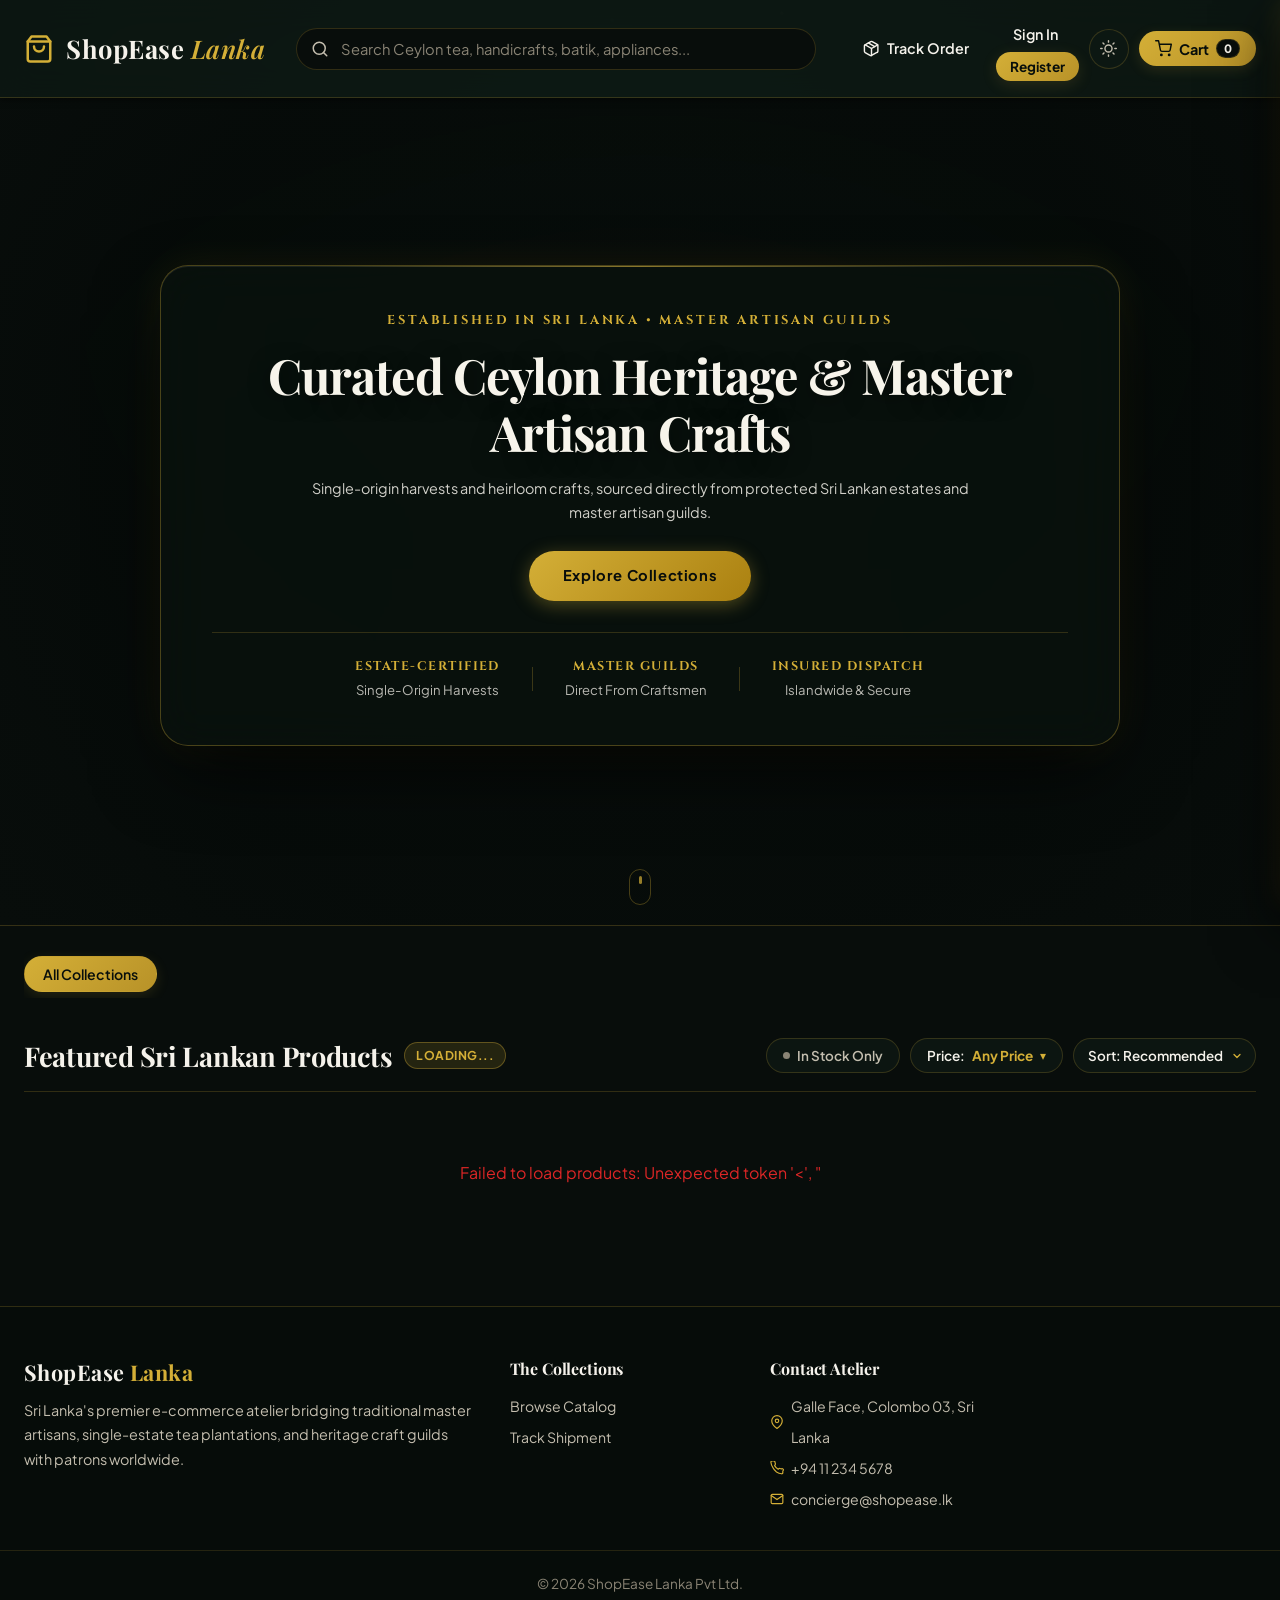
==== commit a71d612f: "add some misshed common parts" ====
--- a/src/main/resources/static/index.html
+++ b/src/main/resources/static/index.html
@@ -1,791 +1,791 @@
-<!DOCTYPE html>
-<html lang="en" data-theme="dark">
-<head>
-  <meta charset="UTF-8">
-  <meta name="viewport" content="width=device-width, initial-scale=1.0">
-  <meta name="description" content="ShopEase Lanka - Premium authentic Ceylon tea, traditional Sri Lankan handicrafts, batik wear, and lifestyle goods delivered islandwide.">
-  <title>ShopEase Lanka | Premium Sri Lankan E-Commerce</title>
-  <link rel="icon" type="image/svg+xml" href="favicon.svg">
-  <link rel="alternate icon" href="favicon.ico">
-  <link rel="apple-touch-icon" href="apple-touch-icon.png">
-  <link rel="stylesheet" href="css/styles.css">
-</head>
-<body>
-
-  <!-- Header & Navbar -->
-  <header class="site-header">
-    <div class="navbar">
-      <a href="index.html" class="brand-logo" id="brand-logo-link">
-        <svg class="brand-logo-icon" xmlns="http://www.w3.org/2000/svg" viewBox="0 0 24 24" fill="none" stroke="currentColor" stroke-width="2" stroke-linecap="round" stroke-linejoin="round"><path d="M6 2L3 6v14a2 2 0 002 2h14a2 2 0 002-2V6l-3-4z"/><line x1="3" y1="6" x2="21" y2="6"/><path d="M16 10a4 4 0 01-8 0"/></svg>
-        <span>ShopEase <span class="highlight">Lanka</span></span>
-      </a>
-
-      <div class="search-box">
-        <svg class="search-icon" xmlns="http://www.w3.org/2000/svg" viewBox="0 0 24 24" fill="none" stroke="currentColor" stroke-width="2" stroke-linecap="round" stroke-linejoin="round"><circle cx="11" cy="11" r="8"/><line x1="21" y1="21" x2="16.65" y2="16.65"/></svg>
-        <input type="text" id="live-search-input" placeholder="Search Ceylon tea, handicrafts, batik, appliances..." aria-label="Search Products">
-      </div>
-
-      <nav class="nav-actions" aria-label="Main Navigation">
-        <a href="order-tracking.html" class="nav-btn" id="nav-track-link">
-          <svg xmlns="http://www.w3.org/2000/svg" viewBox="0 0 24 24" fill="none" stroke="currentColor" stroke-width="2" stroke-linecap="round" stroke-linejoin="round"><line x1="16.5" y1="9.4" x2="7.5" y2="4.21"/><path d="M21 16V8a2 2 0 00-1-1.73l-7-4a2 2 0 00-2 0l-7 4A2 2 0 002 8v8a2 2 0 001 1.73l7 4a2 2 0 002 0l7-4A2 2 0 0021 16z"/><polyline points="3.27 6.96 12 12.01 20.73 6.96"/><line x1="12" y1="22.08" x2="12" y2="12"/></svg>
-          <span>Track Order</span>
-        </a>
-
-        <div id="user-nav-container"></div>
-
-        <!-- Theme Toggle -->
-        <button class="theme-toggle-btn" id="theme-toggle-btn" title="Toggle dark/light mode" aria-label="Toggle dark/light mode">
-          <svg id="theme-icon-sun" xmlns="http://www.w3.org/2000/svg" viewBox="0 0 24 24" fill="none" stroke="currentColor" stroke-width="2" stroke-linecap="round" stroke-linejoin="round" style="display:none"><circle cx="12" cy="12" r="5"/><line x1="12" y1="1" x2="12" y2="3"/><line x1="12" y1="21" x2="12" y2="23"/><line x1="4.22" y1="4.22" x2="5.64" y2="5.64"/><line x1="18.36" y1="18.36" x2="19.78" y2="19.78"/><line x1="1" y1="12" x2="3" y2="12"/><line x1="21" y1="12" x2="23" y2="12"/><line x1="4.22" y1="19.78" x2="5.64" y2="18.36"/><line x1="18.36" y1="5.64" x2="19.78" y2="4.22"/></svg>
-          <svg id="theme-icon-moon" xmlns="http://www.w3.org/2000/svg" viewBox="0 0 24 24" fill="none" stroke="currentColor" stroke-width="2" stroke-linecap="round" stroke-linejoin="round"><path d="M21 12.79A9 9 0 1111.21 3 7 7 0 0021 12.79z"/></svg>
-        </button>
-
-        <button class="nav-btn cart-btn" id="open-cart-btn" onclick="App.openCartDrawer()">
-          <svg xmlns="http://www.w3.org/2000/svg" viewBox="0 0 24 24" fill="none" stroke="currentColor" stroke-width="2" stroke-linecap="round" stroke-linejoin="round"><circle cx="9" cy="21" r="1"/><circle cx="20" cy="21" r="1"/><path d="M1 1h4l2.68 13.39a2 2 0 001.98 1.61h9.72a2 2 0 001.98-1.61L23 6H6"/></svg>
-          <span>Cart</span>
-          <span class="cart-badge cart-count-badge">0</span>
-        </button>
-      </nav>
-    </div>
-  </header>
-
-  <!-- Hero Section -->
-  <section class="hero-panorama" id="hero-section" aria-label="Curated Ceylon Heritage">
-    <div class="panorama-backdrop" id="panorama-backdrop"></div>
-    <div class="panorama-scrim"></div>
-
-    <div class="panorama-inner">
-      <div class="atelier-plinth" id="atelier-plinth">
-        <span class="panorama-eyebrow">ESTABLISHED IN SRI LANKA &bull; MASTER ARTISAN GUILDS</span>
-        
-        <h1 class="panorama-title">Curated Ceylon Heritage &amp; Master Artisan Crafts</h1>
-        
-        <p class="panorama-subtitle">
-          Single-origin harvests and heirloom crafts, sourced directly from protected Sri Lankan estates and master artisan guilds.
-        </p>
-
-        <div class="panorama-cta-group">
-          <a href="#product-grid-container" class="panorama-btn-primary" onclick="smoothScrollToCatalog(event)">Explore Collections</a>
-        </div>
-
-        <!-- Provenance Trust Strip -->
-        <div class="panorama-trust-strip">
-          <div class="panorama-trust-item">
-            <span class="trust-title">Estate-Certified</span>
-            <span class="trust-sub">Single-Origin Harvests</span>
-          </div>
-          <div class="panorama-trust-divider"></div>
-          <div class="panorama-trust-item">
-            <span class="trust-title">Master Guilds</span>
-            <span class="trust-sub">Direct From Craftsmen</span>
-          </div>
-          <div class="panorama-trust-divider"></div>
-          <div class="panorama-trust-item">
-            <span class="trust-title">Insured Dispatch</span>
-            <span class="trust-sub">Islandwide &amp; Secure</span>
-          </div>
-        </div>
-      </div>
-    </div>
-
-    <!-- Scroll Cue Indicator -->
-    <a href="#product-grid-container" class="panorama-scroll-cue" onclick="smoothScrollToCatalog(event)" aria-label="Scroll down to collections">
-      <div class="scroll-cue-pill"></div>
-    </a>
-  </section>
-
-  <!-- Main Content -->
-  <main class="container">
-    
-    <!-- Category Filter Bar with Left & Right Nav Arrows -->
-    <section aria-label="Category Filter">
-      <div class="category-carousel-wrapper">
-        <!-- LHS Navigation Arrow (<) -->
-        <button type="button" class="cat-nav-btn cat-nav-prev" id="cat-scroll-left-btn" onclick="scrollCategories(-280)" aria-label="Previous categories" style="display: none;">
-          <svg xmlns="http://www.w3.org/2000/svg" viewBox="0 0 24 24" fill="none" stroke="currentColor" stroke-width="2.5" stroke-linecap="round" stroke-linejoin="round"><polyline points="15 18 9 12 15 6"/></svg>
-        </button>
-
-        <div class="category-filter-bar" id="categories-container" onscroll="updateCategoryNavArrows()">
-          <button class="cat-chip active" data-category-id="">All Collections</button>
-        </div>
-
-        <!-- RHS Navigation Arrow (>) -->
-        <button type="button" class="cat-nav-btn cat-nav-next" id="cat-scroll-right-btn" onclick="scrollCategories(280)" aria-label="Next categories">
-          <svg xmlns="http://www.w3.org/2000/svg" viewBox="0 0 24 24" fill="none" stroke="currentColor" stroke-width="2.5" stroke-linecap="round" stroke-linejoin="round"><polyline points="9 18 15 12 9 6"/></svg>
-        </button>
-      </div>
-    </section>
-
-    <!-- Products Section & Integrated Action Bar -->
-    <section id="catalog-section" aria-label="Product Catalog">
-      <div class="catalog-action-bar">
-        
-        <!-- Left: Collection Title & Dynamic Item Count -->
-        <div class="catalog-title-group">
-          <h2 class="catalog-heading" id="catalog-heading">Featured Sri Lankan Products</h2>
-          <span class="catalog-count-pill" id="results-count">Loading...</span>
-        </div>
-
-        <!-- Right: Streamlined Action Controls -->
-        <div class="catalog-controls-group">
-          <!-- In Stock Only Quick Toggle Pill -->
-          <button type="button" class="filter-pill-toggle" id="in-stock-toggle-btn" onclick="toggleInStockFilter()" title="Filter by available items">
-            <span class="toggle-dot"></span> In Stock Only
-          </button>
-
-          <!-- Dual-Handle Price Range Popover -->
-          <div class="price-popover-wrapper" id="price-popover-wrapper">
-            <button type="button" class="price-popover-trigger" id="price-popover-btn" onclick="togglePricePopover(event)" aria-expanded="false" aria-haspopup="true">
-              <span>Price:</span>
-              <strong id="price-btn-label">Any Price</strong>
-              <span class="trigger-chevron">&#9662;</span>
-            </button>
-
-            <!-- Popover Card with Dual Range Slider -->
-            <div class="price-popover-card" id="price-popover-card" onclick="event.stopPropagation()">
-              <div class="price-popover-header">
-                <h4 class="price-popover-title">Price Range</h4>
-                <button type="button" class="price-popover-reset" onclick="resetPriceSlider()" title="Reset price range">Reset</button>
-              </div>
-
-              <!-- Dual Range Slider -->
-              <div class="dual-slider-container">
-                <div class="dual-slider-track">
-                  <div class="dual-slider-highlight" id="dual-slider-highlight"></div>
-                </div>
-                <input type="range" id="slider-min" min="1000" max="10000" step="250" value="1000" oninput="onDualSliderInput('min')" aria-label="Minimum price">
-                <input type="range" id="slider-max" min="1000" max="10000" step="250" value="10000" oninput="onDualSliderInput('max')" aria-label="Maximum price">
-              </div>
-
-              <!-- Price Min/Max Labels -->
-              <div class="price-values-row">
-                <span class="price-val-text" id="slider-min-val">Rs. 1,000</span>
-                <span class="price-val-text" id="slider-max-val">Rs. 10,000+</span>
-              </div>
-
-              <!-- Presets Row -->
-              <div class="price-presets-row">
-                <button type="button" class="price-preset-chip" onclick="applyPricePreset(1000, 3000)">&lt; 3k</button>
-                <button type="button" class="price-preset-chip" onclick="applyPricePreset(3000, 6000)">3k - 6k</button>
-                <button type="button" class="price-preset-chip" onclick="applyPricePreset(6000, 10000)">&gt; 6k</button>
-                <button type="button" class="price-preset-chip" onclick="applyPricePreset(1000, 10000)">All</button>
-              </div>
-            </div>
-          </div>
-
-          <!-- Sort Dropdown -->
-          <div class="action-dropdown-wrapper">
-            <select id="sort-dropdown" class="action-select" aria-label="Sort products">
-              <option value="default">Sort: Recommended</option>
-              <option value="price-asc">Price: Low to High</option>
-              <option value="price-desc">Price: High to Low</option>
-              <option value="discount">Highest Discount</option>
-            </select>
-          </div>
-
-          <!-- Contextual Reset Button -->
-          <button type="button" id="reset-filters-btn" class="action-reset-btn" onclick="resetAllFilters()" title="Reset all filters" style="display: none;">
-            <svg style="width:13px;height:13px" xmlns="http://www.w3.org/2000/svg" viewBox="0 0 24 24" fill="none" stroke="currentColor" stroke-width="2" stroke-linecap="round" stroke-linejoin="round"><line x1="18" y1="6" x2="6" y2="18"></line><line x1="6" y1="6" x2="18" y2="18"></line></svg>
-            Clear
-          </button>
-        </div>
-      </div>
-
-      <!-- Product Grid -->
-      <div class="product-grid" id="product-grid-container">
-        <!-- Rendered dynamically -->
-      </div>
-    </section>
-  </main>
-
-  <!-- Cart Drawer Overlay -->
-  <div class="cart-drawer-overlay" id="cart-overlay" onclick="App.closeCartDrawer()"></div>
-
-  <!-- Cart Drawer -->
-  <aside class="cart-drawer" id="cart-drawer" aria-label="Shopping Cart">
-    <div class="drawer-header">
-      <h3 style="font-family: var(--font-headline); font-weight: 800; display: flex; align-items: center; gap: 8px;">
-        <svg style="width:20px;height:20px;color:var(--primary)" xmlns="http://www.w3.org/2000/svg" viewBox="0 0 24 24" fill="none" stroke="currentColor" stroke-width="2" stroke-linecap="round" stroke-linejoin="round"><circle cx="9" cy="21" r="1"/><circle cx="20" cy="21" r="1"/><path d="M1 1h4l2.68 13.39a2 2 0 001.98 1.61h9.72a2 2 0 001.98-1.61L23 6H6"/></svg>
-        Your Shopping Cart
-        <span class="cart-badge cart-count-badge">0</span>
-      </h3>
-      <button class="close-btn" onclick="App.closeCartDrawer()" aria-label="Close cart">
-        <svg xmlns="http://www.w3.org/2000/svg" viewBox="0 0 24 24" fill="none" stroke="currentColor" stroke-width="2.5" stroke-linecap="round" stroke-linejoin="round"><line x1="18" y1="6" x2="6" y2="18"/><line x1="6" y1="6" x2="18" y2="18"/></svg>
-      </button>
-    </div>
-
-    <div class="drawer-body" id="drawer-items-list">
-      <!-- Items dynamically populated -->
-    </div>
-
-    <div class="drawer-footer">
-      <div style="display: flex; justify-content: space-between; align-items: center; margin-bottom: 16px;">
-        <span style="font-weight: 600; color: var(--text-muted);">Subtotal:</span>
-        <span style="font-family: var(--font-headline); font-size: 1.3rem; font-weight: 800; color: var(--primary-dark);" id="drawer-subtotal">Rs. 0.00</span>
-      </div>
-      <a href="checkout.html" class="primary-btn" style="width: 100%; text-decoration: none;" id="checkout-drawer-btn">
-        Proceed to Checkout (LKR) →
-      </a>
-    </div>
-  </aside>
-
-  <!-- Footer -->
-  <footer class="site-footer">
-    <div class="footer-container">
-      <div>
-        <h3 style="color: #f5f2eb; font-family: var(--font-headline); font-size: 1.35rem; margin-bottom: 12px; font-weight: 700; letter-spacing: 0.02em;">ShopEase <span style="color: var(--primary);">Lanka</span></h3>
-        <p style="font-size: 0.9rem; line-height: 1.7; color: var(--text-muted);">
-          Sri Lanka's premier e-commerce atelier bridging traditional master artisans, single-estate tea plantations, and heritage craft guilds with patrons worldwide.
-        </p>
-      </div>
-      <div>
-        <h4 style="color: #f5f2eb; font-family: var(--font-headline); font-weight: 700; margin-bottom: 12px;">The Collections</h4>
-        <ul style="list-style: none; font-size: 0.88rem; line-height: 2.2;">
-          <li><a href="index.html" style="color: var(--text-muted); text-decoration: none; transition: color 0.2s;" onmouseover="this.style.color='var(--primary)'" onmouseout="this.style.color='var(--text-muted)'">Browse Catalog</a></li>
-          <li><a href="order-tracking.html" style="color: var(--text-muted); text-decoration: none; transition: color 0.2s;" onmouseover="this.style.color='var(--primary)'" onmouseout="this.style.color='var(--text-muted)'">Track Shipment</a></li>
-          
-        </ul>
-      </div>
-
-      <div>
-        <h4 style="color: #f5f2eb; font-family: var(--font-headline); font-weight: 700; margin-bottom: 12px;">Contact Atelier</h4>
-        <div style="font-size: 0.88rem; color: var(--text-muted); line-height: 2.2;">
-          <div style="display:flex;align-items:center;gap:7px;">
-            <svg style="width:14px;height:14px;flex-shrink:0;color:var(--primary)" xmlns="http://www.w3.org/2000/svg" viewBox="0 0 24 24" fill="none" stroke="currentColor" stroke-width="2" stroke-linecap="round" stroke-linejoin="round"><path d="M21 10c0 7-9 13-9 13s-9-6-9-13a9 9 0 0118 0z"/><circle cx="12" cy="10" r="3"/></svg>
-            Galle Face, Colombo 03, Sri Lanka
-          </div>
-          <div style="display:flex;align-items:center;gap:7px;">
-            <svg style="width:14px;height:14px;flex-shrink:0;color:var(--primary)" xmlns="http://www.w3.org/2000/svg" viewBox="0 0 24 24" fill="none" stroke="currentColor" stroke-width="2" stroke-linecap="round" stroke-linejoin="round"><path d="M22 16.92v3a2 2 0 01-2.18 2 19.79 19.79 0 01-8.63-3.07A19.5 19.5 0 014.6 10.8 19.79 19.79 0 011.53 2.22 2 2 0 013.5 0h3a2 2 0 012 1.72 12.84 12.84 0 00.7 2.81 2 2 0 01-.45 2.11L7.91 7.91a16 16 0 006.18 6.18l.82-.82a2 2 0 012.11-.45 12.84 12.84 0 002.81.7A2 2 0 0122 16.92z"/></svg>
-            +94 11 234 5678
-          </div>
-          <div style="display:flex;align-items:center;gap:7px;">
-            <svg style="width:14px;height:14px;flex-shrink:0;color:var(--primary)" xmlns="http://www.w3.org/2000/svg" viewBox="0 0 24 24" fill="none" stroke="currentColor" stroke-width="2" stroke-linecap="round" stroke-linejoin="round"><path d="M4 4h16c1.1 0 2 .9 2 2v12c0 1.1-.9 2-2 2H4c-1.1 0-2-.9-2-2V6c0-1.1.9-2 2-2z"/><polyline points="22,6 12,13 2,6"/></svg>
-            concierge@shopease.lk
-          </div>
-        </div>
-      </div>
-    </div>
-    <div class="footer-bottom">
-      <div>&copy; 2026 ShopEase Lanka Pvt Ltd.</div>
-    </div>
-  </footer>
-
-  <!-- Scripts -->
-  <script src="js/icons.js"></script>
-  <script src="js/api.js"></script>
-  <script src="js/app.js"></script>
-  <script src="js/chroma-waves.js"></script>
-  <script>
-    let allProducts = [];
-    let currentCategoryId = null;
-    let currentMinPrice = null;
-    let currentMaxPrice = null;
-    let currentInStock = null;
-
-    document.addEventListener("DOMContentLoaded", () => {
-      loadCategories();
-      loadProducts();
-
-      const searchInput = document.getElementById("live-search-input");
-      let debounceTimer;
-      searchInput.addEventListener("input", (e) => {
-        clearTimeout(debounceTimer);
-        debounceTimer = setTimeout(() => {
-          loadProducts(e.target.value.trim());
-        }, 300);
-      });
-
-      document.getElementById("sort-dropdown").addEventListener("change", (e) => {
-        sortAndRenderProducts(e.target.value);
-      });
-    });
-
-    async function loadCategories() {
-      try {
-        const categories = await API.catalog.getCategories();
-        const container = document.getElementById("categories-container");
-        
-        categories.forEach(cat => {
-          const btn = document.createElement("button");
-          btn.className = "cat-chip";
-          btn.textContent = cat.name;
-          btn.dataset.categoryId = cat.categoryId;
-          btn.addEventListener("click", () => {
-            document.querySelectorAll(".category-filter-bar .cat-chip").forEach(c => c.classList.remove("active"));
-            btn.classList.add("active");
-            currentCategoryId = cat.categoryId;
-            updateResetButtonVisibility();
-            loadProducts();
-          });
-          container.appendChild(btn);
-
-          if (cat.subCategories && cat.subCategories.length > 0) {
-            cat.subCategories.forEach(sub => {
-              const subBtn = document.createElement("button");
-              subBtn.className = "cat-chip";
-              subBtn.textContent = sub.name;
-              subBtn.dataset.categoryId = sub.categoryId;
-              subBtn.addEventListener("click", () => {
-                document.querySelectorAll(".category-filter-bar .cat-chip").forEach(c => c.classList.remove("active"));
-                subBtn.classList.add("active");
-                currentCategoryId = sub.categoryId;
-                updateResetButtonVisibility();
-                loadProducts();
-              });
-              container.appendChild(subBtn);
-            });
-          }
-        });
-
-        setTimeout(updateCategoryNavArrows, 150);
-        container.querySelector(".cat-chip").addEventListener("click", (e) => {
-          document.querySelectorAll(".category-filter-bar .cat-chip").forEach(c => c.classList.remove("active"));
-          e.target.classList.add("active");
-          currentCategoryId = null;
-          updateResetButtonVisibility();
-          loadProducts();
-        });
-      } catch (err) {
-        console.error("Failed loading categories:", err);
-      }
-    }
-
-    // Category Carousel Navigation
-    function scrollCategories(distance) {
-      const container = document.getElementById("categories-container");
-      if (container) {
-        container.scrollBy({ left: distance, behavior: 'smooth' });
-        setTimeout(updateCategoryNavArrows, 280);
-      }
-    }
-
-    function updateCategoryNavArrows() {
-      const container = document.getElementById("categories-container");
-      const prevBtn = document.getElementById("cat-scroll-left-btn");
-      const nextBtn = document.getElementById("cat-scroll-right-btn");
-      if (!container || !prevBtn || !nextBtn) return;
-
-      const scrollLeft = Math.round(container.scrollLeft);
-      const maxScroll = Math.round(container.scrollWidth - container.clientWidth);
-
-      // Show LHS (<) only if scrolled past 10px
-      if (scrollLeft > 10) {
-        prevBtn.style.display = "flex";
-      } else {
-        prevBtn.style.display = "none";
-      }
-
-      // Show RHS (>) only if not yet reached end (tolerance 10px)
-      if (maxScroll - scrollLeft > 10) {
-        nextBtn.style.display = "flex";
-      } else {
-        nextBtn.style.display = "none";
-      }
-    }
-
-    window.addEventListener('resize', updateCategoryNavArrows);
-
-    function toggleInStockFilter() {
-      const btn = document.getElementById("in-stock-toggle-btn");
-      if (currentInStock === true) {
-        currentInStock = null;
-        btn.classList.remove("active");
-      } else {
-        currentInStock = true;
-        btn.classList.add("active");
-      }
-      updateResetButtonVisibility();
-      loadProducts();
-    }
-
-    // Dual-Handle Price Range Popover Handlers
-    const SLIDER_ABSOLUTE_MIN = 1000;
-    const SLIDER_ABSOLUTE_MAX = 10000;
-    const MIN_GAP = 500;
-    let dualSliderDebounce;
-
-    function togglePricePopover(e) {
-      if (e) e.stopPropagation();
-      const card = document.getElementById("price-popover-card");
-      const btn = document.getElementById("price-popover-btn");
-      if (!card) return;
-      const isShowing = card.classList.contains("show");
-      card.classList.toggle("show", !isShowing);
-      if (btn) btn.classList.toggle("active", !isShowing);
-    }
-
-    // Close popover when clicking anywhere else
-    document.addEventListener("click", (e) => {
-      const wrapper = document.getElementById("price-popover-wrapper");
-      if (wrapper && !wrapper.contains(e.target)) {
-        const card = document.getElementById("price-popover-card");
-        const btn = document.getElementById("price-popover-btn");
-        if (card) card.classList.remove("show");
-        if (btn) btn.classList.remove("active");
-      }
-    });
-
-    function onDualSliderInput(changedThumb) {
-      const minInput = document.getElementById("slider-min");
-      const maxInput = document.getElementById("slider-max");
-      if (!minInput || !maxInput) return;
-
-      let min = parseInt(minInput.value, 10);
-      let max = parseInt(maxInput.value, 10);
-
-      // Prevent thumbs from crossing
-      if (max - min < MIN_GAP) {
-        if (changedThumb === 'min') {
-          min = max - MIN_GAP;
-          minInput.value = min;
-        } else {
-          max = min + MIN_GAP;
-          maxInput.value = max;
-        }
-      }
-
-      // Update highlight fill
-      const highlight = document.getElementById("dual-slider-highlight");
-      if (highlight) {
-        const leftPct = ((min - SLIDER_ABSOLUTE_MIN) / (SLIDER_ABSOLUTE_MAX - SLIDER_ABSOLUTE_MIN)) * 100;
-        const rightPct = 100 - (((max - SLIDER_ABSOLUTE_MIN) / (SLIDER_ABSOLUTE_MAX - SLIDER_ABSOLUTE_MIN)) * 100);
-        highlight.style.left = leftPct + "%";
-        highlight.style.right = rightPct + "%";
-      }
-
-      // Update price display labels
-      const minLabel = document.getElementById("slider-min-val");
-      const maxLabel = document.getElementById("slider-max-val");
-      if (minLabel) minLabel.textContent = API.formatLKR(min);
-      if (maxLabel) maxLabel.textContent = max >= SLIDER_ABSOLUTE_MAX ? `${API.formatLKR(max)}+` : API.formatLKR(max);
-
-      // Update trigger button label
-      const btnLabel = document.getElementById("price-btn-label");
-      const isDefault = (min === SLIDER_ABSOLUTE_MIN && max === SLIDER_ABSOLUTE_MAX);
-      if (btnLabel) {
-        if (isDefault) {
-          btnLabel.textContent = "Any Price";
-        } else if (max >= SLIDER_ABSOLUTE_MAX) {
-          btnLabel.textContent = `> Rs. ${Math.round(min/1000)}k`;
-        } else if (min <= SLIDER_ABSOLUTE_MIN) {
-          btnLabel.textContent = `< Rs. ${Math.round(max/1000)}k`;
-        } else {
-          btnLabel.textContent = `Rs. ${Math.round(min/1000)}k - ${Math.round(max/1000)}k`;
-        }
-      }
-
-      currentMinPrice = (min > SLIDER_ABSOLUTE_MIN) ? min : null;
-      currentMaxPrice = (max < SLIDER_ABSOLUTE_MAX) ? max : null;
-
-      updateResetButtonVisibility();
-
-      clearTimeout(dualSliderDebounce);
-      dualSliderDebounce = setTimeout(() => {
-        loadProducts();
-      }, 120);
-    }
-
-    function applyPricePreset(min, max) {
-      const minInput = document.getElementById("slider-min");
-      const maxInput = document.getElementById("slider-max");
-      if (minInput) minInput.value = min;
-      if (maxInput) maxInput.value = max;
-      onDualSliderInput('min');
-    }
-
-    function resetPriceSlider() {
-      applyPricePreset(SLIDER_ABSOLUTE_MIN, SLIDER_ABSOLUTE_MAX);
-    }
-
-    function updateResetButtonVisibility() {
-      const resetBtn = document.getElementById("reset-filters-btn");
-      if (!resetBtn) return;
-      const isFiltered = currentCategoryId !== null || 
-                         currentMinPrice !== null || 
-                         currentMaxPrice !== null || 
-                         currentInStock !== null || 
-                         (document.getElementById("live-search-input") && document.getElementById("live-search-input").value.trim() !== "");
-      resetBtn.style.display = isFiltered ? "inline-flex" : "none";
-    }
-
-    function resetAllFilters() {
-      currentCategoryId = null;
-      currentMinPrice = null;
-      currentMaxPrice = null;
-      currentInStock = null;
-      
-      const searchInput = document.getElementById("live-search-input");
-      if (searchInput) searchInput.value = "";
-      
-      const inStockBtn = document.getElementById("in-stock-toggle-btn");
-      if (inStockBtn) inStockBtn.classList.remove("active");
-      
-      resetPriceSlider();
-      
-      const sortSelect = document.getElementById("sort-dropdown");
-      if (sortSelect) sortSelect.value = "default";
-
-      document.querySelectorAll(".category-filter-bar .cat-chip").forEach((c, idx) => {
-        c.classList.toggle("active", idx === 0);
-      });
-
-      updateResetButtonVisibility();
-      loadProducts();
-    }
-
-        // Interactive Heritage Pillar Filter
-    function filterByKeyword(keyword) {
-      const searchInput = document.getElementById("live-search-input");
-      if (searchInput) {
-        searchInput.value = keyword;
-      }
-      loadProducts(keyword);
-      const catalogEl = document.getElementById("catalog-section");
-      if (catalogEl) {
-        catalogEl.scrollIntoView({ behavior: 'smooth', block: 'start' });
-      }
-    }
-
-    async function loadProducts(keyword = null) {
-      const container = document.getElementById("product-grid-container");
-      const resultsCount = document.getElementById("results-count");
-      container.innerHTML = `<div style="grid-column: 1/-1; text-align: center; padding: 40px; color: var(--text-muted);">Fetching authentic Ceylon products...</div>`;
-      try {
-        const searchVal = keyword !== null ? keyword : (document.getElementById("live-search-input").value.trim());
-        const params = {};
-        if (searchVal) params.keyword = searchVal;
-        if (currentCategoryId) params.categoryId = currentCategoryId;
-        if (currentMinPrice !== null) params.minPrice = currentMinPrice;
-        if (currentMaxPrice !== null) params.maxPrice = currentMaxPrice;
-        if (currentInStock !== null) params.inStock = currentInStock;
-        allProducts = await API.catalog.getProducts(params);
-        resultsCount.textContent = `${allProducts.length} items`;
-        updateResetButtonVisibility();
-        
-        // Dynamically synchronize the hero spotlight card with live catalog data
-        const spotlightItem = allProducts.find(p => p.productId === 5) || allProducts[0];
-        if (spotlightItem) {
-          spotlightProductData = spotlightItem;
-          const disc = spotlightItem.discountPercentage || 0;
-          const eff = disc > 0 ? spotlightItem.price * (1 - disc / 100) : spotlightItem.price;
-          const stock = spotlightItem.stockQuantity !== undefined ? spotlightItem.stockQuantity : 5;
-          
-          const titleEl = document.getElementById("hero-spotlight-title-link");
-          if (titleEl) {
-            titleEl.textContent = spotlightItem.name;
-            titleEl.href = `product-details.html?id=${spotlightItem.productId}`;
-          }
-          const currPriceEl = document.getElementById("hero-spotlight-curr-price");
-          if (currPriceEl) currPriceEl.textContent = API.formatLKR(eff);
-          const origPriceEl = document.getElementById("hero-spotlight-orig-price");
-          if (origPriceEl) {
-            origPriceEl.textContent = disc > 0 ? API.formatLKR(spotlightItem.price) : "";
-          }
-          const discEl = document.getElementById("hero-spotlight-discount");
-          if (discEl) {
-            discEl.style.display = disc > 0 ? "inline-block" : "none";
-            discEl.textContent = `-${Math.round(disc)}% OFF`;
-          }
-          const stockEl = document.getElementById("hero-spotlight-stock");
-          if (stockEl) {
-            if (stock <= 0) {
-              stockEl.className = "stock-tag stock-out";
-              stockEl.textContent = "Out of Stock";
-              const addBtn = document.getElementById("hero-spotlight-add-btn");
-              if (addBtn) addBtn.disabled = true;
-            } else if (stock <= 10) {
-              stockEl.className = "stock-tag stock-low";
-              stockEl.textContent = `Only ${stock} Left`;
-              const addBtn = document.getElementById("hero-spotlight-add-btn");
-              if (addBtn) addBtn.disabled = false;
-            } else {
-              stockEl.className = "stock-tag stock-in";
-              stockEl.textContent = `In Stock (${stock})`;
-              const addBtn = document.getElementById("hero-spotlight-add-btn");
-              if (addBtn) addBtn.disabled = false;
-            }
-          }
-        }
-
-        sortAndRenderProducts(document.getElementById("sort-dropdown").value);
-      } catch (err) {
-        container.innerHTML = `<div style="grid-column: 1/-1; color: var(--danger); text-align: center; padding: 40px;">Failed to load products: ${err.message}</div>`;
-      }
-    }
-
-    function sortAndRenderProducts(sortOrder) {
-      let items = [...allProducts];
-      if (sortOrder === "price-asc") items.sort((a, b) => a.price - b.price);
-      else if (sortOrder === "price-desc") items.sort((a, b) => b.price - a.price);
-      else if (sortOrder === "discount") items.sort((a, b) => (b.discountPercentage || 0) - (a.discountPercentage || 0));
-      renderProducts(items);
-    }
-
-        function toggleWishlist(productId, event) {
-      if (event) {
-        event.preventDefault();
-        event.stopPropagation();
-      }
-      let wishlist = [];
-      try {
-        wishlist = JSON.parse(localStorage.getItem('shopease_wishlist') || '[]');
-      } catch(e) { wishlist = []; }
-
-      const idx = wishlist.indexOf(productId);
-      let isAdded = false;
-      if (idx > -1) {
-        wishlist.splice(idx, 1);
-      } else {
-        wishlist.push(productId);
-        isAdded = true;
-      }
-      localStorage.setItem('shopease_wishlist', JSON.stringify(wishlist));
-
-      const btn = document.getElementById('wishlist-btn-' + productId);
-      if (btn) {
-        btn.classList.toggle('active', isAdded);
-        btn.setAttribute('title', isAdded ? 'Remove from favorites' : 'Add to favorites');
-        btn.innerHTML = `<svg viewBox="0 0 24 24" class="wishlist-heart-icon" fill="${isAdded ? '#e53e3e' : 'none'}" stroke="${isAdded ? '#e53e3e' : '#555'}" stroke-width="2"><path d="M12 21.35l-1.45-1.32C5.4 15.36 2 12.28 2 8.5 2 5.42 4.42 3 7.5 3c1.74 0 3.41.81 4.5 2.09C13.09 3.81 14.76 3 16.5 3 19.58 3 22 5.42 22 8.5c0 3.78-3.4 6.86-8.55 11.54L12 21.35z"/></svg>`;
-      }
-      if (window.App && typeof App.showToast === 'function') {
-        App.showToast(isAdded ? 'Saved to favorites' : 'Removed from favorites', 'info');
-      }
-    }
-
-    function renderProducts(products) {
-      const container = document.getElementById("product-grid-container");
-      if (products.length === 0) {
-        container.innerHTML = `
-          <div style="grid-column: 1/-1; text-align: center; padding: 60px 20px;">
-            <div style="width:56px;height:56px;color:var(--text-light);margin:0 auto 16px;"><svg xmlns="http://www.w3.org/2000/svg" viewBox="0 0 24 24" fill="none" stroke="currentColor" stroke-width="2" stroke-linecap="round" stroke-linejoin="round"><circle cx="11" cy="11" r="8"/><line x1="21" y1="21" x2="16.65" y2="16.65"/></svg></div>
-            <h3 style="margin: 0 0 8px; font-weight: 700; font-family: var(--font-headline);">No products matched your search or filters</h3>
-            <p style="color: var(--text-muted); margin-bottom: 20px;">Try adjusting price ranges, stock filters, or browse all collections.</p>
-            <button class="secondary-btn" onclick="resetAllFilters()">Reset All Filters</button>
-          </div>
-        `;
-        return;
-      }
-
-      let wishlist = [];
-      try {
-        wishlist = JSON.parse(localStorage.getItem('shopease_wishlist') || '[]');
-      } catch(e) { wishlist = []; }
-
-      container.innerHTML = products.map((product) => {
-        const hasDiscount = product.discountPercentage && product.discountPercentage > 0;
-        const effPrice = hasDiscount ? product.price * (1 - product.discountPercentage / 100) : product.price;
-        const stockQty = product.stockQuantity !== undefined && product.stockQuantity !== null ? product.stockQuantity : 20;
-        const isOutOfStock = stockQty <= 0;
-        const isLiked = wishlist.includes(product.productId);
-
-        const cleanDesc = product.description 
-          ? product.description.replace(/<[^>]*>/g, '').trim() 
-          : 'Authentic Sri Lankan handcrafted heritage piece made with sustainable local materials.';
-
-        return `
-          <article class="product-card" id="product-card-${product.productId}">
-            <div class="product-thumb-container">
-              <div class="product-thumb-stage" onclick="window.location.href='product-details.html?id=${product.productId}'">
-                <img src="${product.mainImageUrl || 'https://images.unsplash.com/photo-1544787219-7f47ccb76574?w=600'}" 
-                     alt="${product.name}" class="product-thumb" loading="lazy">
-              </div>
-
-              ${hasDiscount ? `<span class="discount-pill">-${Math.round(product.discountPercentage)}%</span>` : ''}
-
-              <button class="wishlist-btn ${isLiked ? 'active' : ''}" 
-                      id="wishlist-btn-${product.productId}" 
-                      onclick="toggleWishlist(${product.productId}, event)" 
-                      title="${isLiked ? 'Remove from favorites' : 'Add to favorites'}"
-                      aria-label="Save to favorites">
-                <svg viewBox="0 0 24 24" fill="${isLiked ? '#e53e3e' : 'none'}" stroke="${isLiked ? '#e53e3e' : '#555'}" stroke-width="2">
-                  <path d="M12 21.35l-1.45-1.32C5.4 15.36 2 12.28 2 8.5 2 5.42 4.42 3 7.5 3c1.74 0 3.41.81 4.5 2.09C13.09 3.81 14.76 3 16.5 3 19.58 3 22 5.42 22 8.5c0 3.78-3.4 6.86-8.55 11.54L12 21.35z"/>
-                </svg>
-              </button>
-            </div>
-
-            <div class="product-info">
-              <a href="product-details.html?id=${product.productId}" class="product-name" title="${product.name}">
-                ${product.name}
-              </a>
-
-              <p class="product-desc" title="${cleanDesc}">
-                ${cleanDesc}
-              </p>
-
-              <div class="product-bottom-row">
-                <div class="product-price-col">
-                  <span class="curr-price">${API.formatLKR(effPrice)}</span>
-                  ${hasDiscount ? `<span class="orig-price">${API.formatLKR(product.price)}</span>` : ''}
-                </div>
-
-                ${isOutOfStock 
-                  ? `<button class="add-cart-btn disabled" disabled title="Currently out of stock">
-                       Out of Stock
-                     </button>`
-                  : `<button class="add-cart-btn" onclick="App.addToCart(${JSON.stringify(product).replace(/"/g, '&quot;')})">
-                       Add To Cart
-                     </button>`
-                }
-              </div>
-            </div>
-          </article>
-        `;
-      }).join("");
-    }
-  
-    function smoothScrollToCatalog(e) {
-      if (e) e.preventDefault();
-      const target = document.getElementById("product-grid-container") || document.querySelector("main.container");
-      if (target) {
-        const offset = 80;
-        const bodyRect = document.body.getBoundingClientRect().top;
-        const elementRect = target.getBoundingClientRect().top;
-        const elementPosition = elementRect - bodyRect;
-        const offsetPosition = elementPosition - offset;
-        window.scrollTo({
-          top: offsetPosition,
-          behavior: "smooth"
-        });
-      }
-    }
-
-    function initHeroInteractivity() {
-      const heroSection = document.getElementById("hero-section");
-      const plinth = document.getElementById("atelier-plinth");
-      const backdrop = document.getElementById("panorama-backdrop");
-
-      if (!heroSection || !plinth) return;
-
-      const canHover = window.matchMedia("(hover: hover) and (pointer: fine)").matches;
-      if (!canHover) return;
-
-      heroSection.addEventListener("mousemove", (e) => {
-        const rect = heroSection.getBoundingClientRect();
-        const x = (e.clientX - rect.left) / rect.width - 0.5;
-        const y = (e.clientY - rect.top) / rect.height - 0.5;
-
-        const tiltX = -y * 7;
-        const tiltY = x * 7;
-
-        plinth.style.transform = `perspective(1000px) rotateX(${tiltX.toFixed(2)}deg) rotateY(${tiltY.toFixed(2)}deg)`;
-
-        if (backdrop) {
-          backdrop.style.transform = `scale(1.05) translate(${(x * -14).toFixed(1)}px, ${(y * -14).toFixed(1)}px)`;
-        }
-      });
-
-      heroSection.addEventListener("mouseleave", () => {
-        plinth.style.transform = "perspective(1000px) rotateX(0deg) rotateY(0deg)";
-        if (backdrop) {
-          backdrop.style.transform = "scale(1.04) translate(0px, 0px)";
-        }
-      });
-    }
-
-    document.addEventListener("DOMContentLoaded", initHeroInteractivity);
-    if (document.readyState === "complete" || document.readyState === "interactive") {
-      initHeroInteractivity();
-    }
-
-</script>
-</body>
-</html>
+<!DOCTYPE html>
+<html lang="en" data-theme="dark">
+<head>
+  <meta charset="UTF-8">
+  <meta name="viewport" content="width=device-width, initial-scale=1.0">
+  <meta name="description" content="ShopEase Lanka - Premium authentic Ceylon tea, traditional Sri Lankan handicrafts, batik wear, and lifestyle goods delivered islandwide.">
+  <title>ShopEase Lanka | Premium Sri Lankan E-Commerce</title>
+  <link rel="icon" type="image/svg+xml" href="favicon.svg">
+  <link rel="alternate icon" href="favicon.ico">
+  <link rel="apple-touch-icon" href="apple-touch-icon.png">
+  <link rel="stylesheet" href="css/styles.css">
+</head>
+<body>
+
+  <!-- Header & Navbar -->
+  <header class="site-header">
+    <div class="navbar">
+      <a href="index.html" class="brand-logo" id="brand-logo-link">
+        <svg class="brand-logo-icon" xmlns="http://www.w3.org/2000/svg" viewBox="0 0 24 24" fill="none" stroke="currentColor" stroke-width="2" stroke-linecap="round" stroke-linejoin="round"><path d="M6 2L3 6v14a2 2 0 002 2h14a2 2 0 002-2V6l-3-4z"/><line x1="3" y1="6" x2="21" y2="6"/><path d="M16 10a4 4 0 01-8 0"/></svg>
+        <span>ShopEase <span class="highlight">Lanka</span></span>
+      </a>
+
+      <div class="search-box">
+        <svg class="search-icon" xmlns="http://www.w3.org/2000/svg" viewBox="0 0 24 24" fill="none" stroke="currentColor" stroke-width="2" stroke-linecap="round" stroke-linejoin="round"><circle cx="11" cy="11" r="8"/><line x1="21" y1="21" x2="16.65" y2="16.65"/></svg>
+        <input type="text" id="live-search-input" placeholder="Search Ceylon tea, handicrafts, batik, appliances..." aria-label="Search Products">
+      </div>
+
+      <nav class="nav-actions" aria-label="Main Navigation">
+        <a href="order-tracking.html" class="nav-btn" id="nav-track-link">
+          <svg xmlns="http://www.w3.org/2000/svg" viewBox="0 0 24 24" fill="none" stroke="currentColor" stroke-width="2" stroke-linecap="round" stroke-linejoin="round"><line x1="16.5" y1="9.4" x2="7.5" y2="4.21"/><path d="M21 16V8a2 2 0 00-1-1.73l-7-4a2 2 0 00-2 0l-7 4A2 2 0 002 8v8a2 2 0 001 1.73l7 4a2 2 0 002 0l7-4A2 2 0 0021 16z"/><polyline points="3.27 6.96 12 12.01 20.73 6.96"/><line x1="12" y1="22.08" x2="12" y2="12"/></svg>
+          <span>Track Order</span>
+        </a>
+
+        <div id="user-nav-container"></div>
+
+        <!-- Theme Toggle -->
+        <button class="theme-toggle-btn" id="theme-toggle-btn" title="Toggle dark/light mode" aria-label="Toggle dark/light mode">
+          <svg id="theme-icon-sun" xmlns="http://www.w3.org/2000/svg" viewBox="0 0 24 24" fill="none" stroke="currentColor" stroke-width="2" stroke-linecap="round" stroke-linejoin="round" style="display:none"><circle cx="12" cy="12" r="5"/><line x1="12" y1="1" x2="12" y2="3"/><line x1="12" y1="21" x2="12" y2="23"/><line x1="4.22" y1="4.22" x2="5.64" y2="5.64"/><line x1="18.36" y1="18.36" x2="19.78" y2="19.78"/><line x1="1" y1="12" x2="3" y2="12"/><line x1="21" y1="12" x2="23" y2="12"/><line x1="4.22" y1="19.78" x2="5.64" y2="18.36"/><line x1="18.36" y1="5.64" x2="19.78" y2="4.22"/></svg>
+          <svg id="theme-icon-moon" xmlns="http://www.w3.org/2000/svg" viewBox="0 0 24 24" fill="none" stroke="currentColor" stroke-width="2" stroke-linecap="round" stroke-linejoin="round"><path d="M21 12.79A9 9 0 1111.21 3 7 7 0 0021 12.79z"/></svg>
+        </button>
+
+        <button class="nav-btn cart-btn" id="open-cart-btn" onclick="App.openCartDrawer()">
+          <svg xmlns="http://www.w3.org/2000/svg" viewBox="0 0 24 24" fill="none" stroke="currentColor" stroke-width="2" stroke-linecap="round" stroke-linejoin="round"><circle cx="9" cy="21" r="1"/><circle cx="20" cy="21" r="1"/><path d="M1 1h4l2.68 13.39a2 2 0 001.98 1.61h9.72a2 2 0 001.98-1.61L23 6H6"/></svg>
+          <span>Cart</span>
+          <span class="cart-badge cart-count-badge">0</span>
+        </button>
+      </nav>
+    </div>
+  </header>
+
+  <!-- Hero Section -->
+  <section class="hero-panorama" id="hero-section" aria-label="Curated Ceylon Heritage">
+    <div class="panorama-backdrop" id="panorama-backdrop"></div>
+    <div class="panorama-scrim"></div>
+
+    <div class="panorama-inner">
+      <div class="atelier-plinth" id="atelier-plinth">
+        <span class="panorama-eyebrow">ESTABLISHED IN SRI LANKA &bull; MASTER ARTISAN GUILDS</span>
+        
+        <h1 class="panorama-title">Curated Ceylon Heritage &amp; Master Artisan Crafts</h1>
+        
+        <p class="panorama-subtitle">
+          Single-origin harvests and heirloom crafts, sourced directly from protected Sri Lankan estates and master artisan guilds.
+        </p>
+
+        <div class="panorama-cta-group">
+          <a href="#product-grid-container" class="panorama-btn-primary" onclick="smoothScrollToCatalog(event)">Explore Collections</a>
+        </div>
+
+        <!-- Provenance Trust Strip -->
+        <div class="panorama-trust-strip">
+          <div class="panorama-trust-item">
+            <span class="trust-title">Estate-Certified</span>
+            <span class="trust-sub">Single-Origin Harvests</span>
+          </div>
+          <div class="panorama-trust-divider"></div>
+          <div class="panorama-trust-item">
+            <span class="trust-title">Master Guilds</span>
+            <span class="trust-sub">Direct From Craftsmen</span>
+          </div>
+          <div class="panorama-trust-divider"></div>
+          <div class="panorama-trust-item">
+            <span class="trust-title">Insured Dispatch</span>
+            <span class="trust-sub">Islandwide &amp; Secure</span>
+          </div>
+        </div>
+      </div>
+    </div>
+
+    <!-- Scroll Cue Indicator -->
+    <a href="#product-grid-container" class="panorama-scroll-cue" onclick="smoothScrollToCatalog(event)" aria-label="Scroll down to collections">
+      <div class="scroll-cue-pill"></div>
+    </a>
+  </section>
+
+  <!-- Main Content -->
+  <main class="container">
+    
+    <!-- Category Filter Bar with Left & Right Nav Arrows -->
+    <section aria-label="Category Filter">
+      <div class="category-carousel-wrapper">
+        <!-- LHS Navigation Arrow (<) -->
+        <button type="button" class="cat-nav-btn cat-nav-prev" id="cat-scroll-left-btn" onclick="scrollCategories(-280)" aria-label="Previous categories" style="display: none;">
+          <svg xmlns="http://www.w3.org/2000/svg" viewBox="0 0 24 24" fill="none" stroke="currentColor" stroke-width="2.5" stroke-linecap="round" stroke-linejoin="round"><polyline points="15 18 9 12 15 6"/></svg>
+        </button>
+
+        <div class="category-filter-bar" id="categories-container" onscroll="updateCategoryNavArrows()">
+          <button class="cat-chip active" data-category-id="">All Collections</button>
+        </div>
+
+        <!-- RHS Navigation Arrow (>) -->
+        <button type="button" class="cat-nav-btn cat-nav-next" id="cat-scroll-right-btn" onclick="scrollCategories(280)" aria-label="Next categories">
+          <svg xmlns="http://www.w3.org/2000/svg" viewBox="0 0 24 24" fill="none" stroke="currentColor" stroke-width="2.5" stroke-linecap="round" stroke-linejoin="round"><polyline points="9 18 15 12 9 6"/></svg>
+        </button>
+      </div>
+    </section>
+
+    <!-- Products Section & Integrated Action Bar -->
+    <section id="catalog-section" aria-label="Product Catalog">
+      <div class="catalog-action-bar">
+        
+        <!-- Left: Collection Title & Dynamic Item Count -->
+        <div class="catalog-title-group">
+          <h2 class="catalog-heading" id="catalog-heading">Featured Sri Lankan Products</h2>
+          <span class="catalog-count-pill" id="results-count">Loading...</span>
+        </div>
+
+        <!-- Right: Streamlined Action Controls -->
+        <div class="catalog-controls-group">
+          <!-- In Stock Only Quick Toggle Pill -->
+          <button type="button" class="filter-pill-toggle" id="in-stock-toggle-btn" onclick="toggleInStockFilter()" title="Filter by available items">
+            <span class="toggle-dot"></span> In Stock Only
+          </button>
+
+          <!-- Dual-Handle Price Range Popover -->
+          <div class="price-popover-wrapper" id="price-popover-wrapper">
+            <button type="button" class="price-popover-trigger" id="price-popover-btn" onclick="togglePricePopover(event)" aria-expanded="false" aria-haspopup="true">
+              <span>Price:</span>
+              <strong id="price-btn-label">Any Price</strong>
+              <span class="trigger-chevron">&#9662;</span>
+            </button>
+
+            <!-- Popover Card with Dual Range Slider -->
+            <div class="price-popover-card" id="price-popover-card" onclick="event.stopPropagation()">
+              <div class="price-popover-header">
+                <h4 class="price-popover-title">Price Range</h4>
+                <button type="button" class="price-popover-reset" onclick="resetPriceSlider()" title="Reset price range">Reset</button>
+              </div>
+
+              <!-- Dual Range Slider -->
+              <div class="dual-slider-container">
+                <div class="dual-slider-track">
+                  <div class="dual-slider-highlight" id="dual-slider-highlight"></div>
+                </div>
+                <input type="range" id="slider-min" min="1000" max="10000" step="250" value="1000" oninput="onDualSliderInput('min')" aria-label="Minimum price">
+                <input type="range" id="slider-max" min="1000" max="10000" step="250" value="10000" oninput="onDualSliderInput('max')" aria-label="Maximum price">
+              </div>
+
+              <!-- Price Min/Max Labels -->
+              <div class="price-values-row">
+                <span class="price-val-text" id="slider-min-val">Rs. 1,000</span>
+                <span class="price-val-text" id="slider-max-val">Rs. 10,000+</span>
+              </div>
+
+              <!-- Presets Row -->
+              <div class="price-presets-row">
+                <button type="button" class="price-preset-chip" onclick="applyPricePreset(1000, 3000)">&lt; 3k</button>
+                <button type="button" class="price-preset-chip" onclick="applyPricePreset(3000, 6000)">3k - 6k</button>
+                <button type="button" class="price-preset-chip" onclick="applyPricePreset(6000, 10000)">&gt; 6k</button>
+                <button type="button" class="price-preset-chip" onclick="applyPricePreset(1000, 10000)">All</button>
+              </div>
+            </div>
+          </div>
+
+          <!-- Sort Dropdown -->
+          <div class="action-dropdown-wrapper">
+            <select id="sort-dropdown" class="action-select" aria-label="Sort products">
+              <option value="default">Sort: Recommended</option>
+              <option value="price-asc">Price: Low to High</option>
+              <option value="price-desc">Price: High to Low</option>
+              <option value="discount">Highest Discount</option>
+            </select>
+          </div>
+
+          <!-- Contextual Reset Button -->
+          <button type="button" id="reset-filters-btn" class="action-reset-btn" onclick="resetAllFilters()" title="Reset all filters" style="display: none;">
+            <svg style="width:13px;height:13px" xmlns="http://www.w3.org/2000/svg" viewBox="0 0 24 24" fill="none" stroke="currentColor" stroke-width="2" stroke-linecap="round" stroke-linejoin="round"><line x1="18" y1="6" x2="6" y2="18"></line><line x1="6" y1="6" x2="18" y2="18"></line></svg>
+            Clear
+          </button>
+        </div>
+      </div>
+
+      <!-- Product Grid -->
+      <div class="product-grid" id="product-grid-container">
+        <!-- Rendered dynamically -->
+      </div>
+    </section>
+  </main>
+
+  <!-- Cart Drawer Overlay -->
+  <div class="cart-drawer-overlay" id="cart-overlay" onclick="App.closeCartDrawer()"></div>
+
+  <!-- Cart Drawer -->
+  <aside class="cart-drawer" id="cart-drawer" aria-label="Shopping Cart">
+    <div class="drawer-header">
+      <h3 style="font-family: var(--font-headline); font-weight: 800; display: flex; align-items: center; gap: 8px;">
+        <svg style="width:20px;height:20px;color:var(--primary)" xmlns="http://www.w3.org/2000/svg" viewBox="0 0 24 24" fill="none" stroke="currentColor" stroke-width="2" stroke-linecap="round" stroke-linejoin="round"><circle cx="9" cy="21" r="1"/><circle cx="20" cy="21" r="1"/><path d="M1 1h4l2.68 13.39a2 2 0 001.98 1.61h9.72a2 2 0 001.98-1.61L23 6H6"/></svg>
+        Your Shopping Cart
+        <span class="cart-badge cart-count-badge">0</span>
+      </h3>
+      <button class="close-btn" onclick="App.closeCartDrawer()" aria-label="Close cart">
+        <svg xmlns="http://www.w3.org/2000/svg" viewBox="0 0 24 24" fill="none" stroke="currentColor" stroke-width="2.5" stroke-linecap="round" stroke-linejoin="round"><line x1="18" y1="6" x2="6" y2="18"/><line x1="6" y1="6" x2="18" y2="18"/></svg>
+      </button>
+    </div>
+
+    <div class="drawer-body" id="drawer-items-list">
+      <!-- Items dynamically populated -->
+    </div>
+
+    <div class="drawer-footer">
+      <div style="display: flex; justify-content: space-between; align-items: center; margin-bottom: 16px;">
+        <span style="font-weight: 600; color: var(--text-muted);">Subtotal:</span>
+        <span style="font-family: var(--font-headline); font-size: 1.3rem; font-weight: 800; color: var(--primary-dark);" id="drawer-subtotal">Rs. 0.00</span>
+      </div>
+      <a href="checkout.html" class="primary-btn" style="width: 100%; text-decoration: none;" id="checkout-drawer-btn">
+        Proceed to Checkout (LKR) →
+      </a>
+    </div>
+  </aside>
+
+  <!-- Footer -->
+  <footer class="site-footer">
+    <div class="footer-container">
+      <div>
+        <h3 style="color: #f5f2eb; font-family: var(--font-headline); font-size: 1.35rem; margin-bottom: 12px; font-weight: 700; letter-spacing: 0.02em;">ShopEase <span style="color: var(--primary);">Lanka</span></h3>
+        <p style="font-size: 0.9rem; line-height: 1.7; color: var(--text-muted);">
+          Sri Lanka's premier e-commerce atelier bridging traditional master artisans, single-estate tea plantations, and heritage craft guilds with patrons worldwide.
+        </p>
+      </div>
+      <div>
+        <h4 style="color: #f5f2eb; font-family: var(--font-headline); font-weight: 700; margin-bottom: 12px;">The Collections</h4>
+        <ul style="list-style: none; font-size: 0.88rem; line-height: 2.2;">
+          <li><a href="index.html" style="color: var(--text-muted); text-decoration: none; transition: color 0.2s;" onmouseover="this.style.color='var(--primary)'" onmouseout="this.style.color='var(--text-muted)'">Browse Catalog</a></li>
+          <li><a href="order-tracking.html" style="color: var(--text-muted); text-decoration: none; transition: color 0.2s;" onmouseover="this.style.color='var(--primary)'" onmouseout="this.style.color='var(--text-muted)'">Track Shipment</a></li>
+          
+        </ul>
+      </div>
+
+      <div>
+        <h4 style="color: #f5f2eb; font-family: var(--font-headline); font-weight: 700; margin-bottom: 12px;">Contact Atelier</h4>
+        <div style="font-size: 0.88rem; color: var(--text-muted); line-height: 2.2;">
+          <div style="display:flex;align-items:center;gap:7px;">
+            <svg style="width:14px;height:14px;flex-shrink:0;color:var(--primary)" xmlns="http://www.w3.org/2000/svg" viewBox="0 0 24 24" fill="none" stroke="currentColor" stroke-width="2" stroke-linecap="round" stroke-linejoin="round"><path d="M21 10c0 7-9 13-9 13s-9-6-9-13a9 9 0 0118 0z"/><circle cx="12" cy="10" r="3"/></svg>
+            Galle Face, Colombo 03, Sri Lanka
+          </div>
+          <div style="display:flex;align-items:center;gap:7px;">
+            <svg style="width:14px;height:14px;flex-shrink:0;color:var(--primary)" xmlns="http://www.w3.org/2000/svg" viewBox="0 0 24 24" fill="none" stroke="currentColor" stroke-width="2" stroke-linecap="round" stroke-linejoin="round"><path d="M22 16.92v3a2 2 0 01-2.18 2 19.79 19.79 0 01-8.63-3.07A19.5 19.5 0 014.6 10.8 19.79 19.79 0 011.53 2.22 2 2 0 013.5 0h3a2 2 0 012 1.72 12.84 12.84 0 00.7 2.81 2 2 0 01-.45 2.11L7.91 7.91a16 16 0 006.18 6.18l.82-.82a2 2 0 012.11-.45 12.84 12.84 0 002.81.7A2 2 0 0122 16.92z"/></svg>
+            +94 11 234 5678
+          </div>
+          <div style="display:flex;align-items:center;gap:7px;">
+            <svg style="width:14px;height:14px;flex-shrink:0;color:var(--primary)" xmlns="http://www.w3.org/2000/svg" viewBox="0 0 24 24" fill="none" stroke="currentColor" stroke-width="2" stroke-linecap="round" stroke-linejoin="round"><path d="M4 4h16c1.1 0 2 .9 2 2v12c0 1.1-.9 2-2 2H4c-1.1 0-2-.9-2-2V6c0-1.1.9-2 2-2z"/><polyline points="22,6 12,13 2,6"/></svg>
+            concierge@shopease.lk
+          </div>
+        </div>
+      </div>
+    </div>
+    <div class="footer-bottom">
+      <div>&copy; 2026 ShopEase Lanka Pvt Ltd.</div>
+    </div>
+  </footer>
+
+  <!-- Scripts -->
+  <script src="js/icons.js"></script>
+  <script src="js/api.js"></script>
+  <script src="js/app.js"></script>
+  <script src="js/chroma-waves.js"></script>
+  <script>
+    let allProducts = [];
+    let currentCategoryId = null;
+    let currentMinPrice = null;
+    let currentMaxPrice = null;
+    let currentInStock = null;
+
+    document.addEventListener("DOMContentLoaded", () => {
+      loadCategories();
+      loadProducts();
+
+      const searchInput = document.getElementById("live-search-input");
+      let debounceTimer;
+      searchInput.addEventListener("input", (e) => {
+        clearTimeout(debounceTimer);
+        debounceTimer = setTimeout(() => {
+          loadProducts(e.target.value.trim());
+        }, 300);
+      });
+
+      document.getElementById("sort-dropdown").addEventListener("change", (e) => {
+        sortAndRenderProducts(e.target.value);
+      });
+    });
+
+    async function loadCategories() {
+      try {
+        const categories = await API.catalog.getCategories();
+        const container = document.getElementById("categories-container");
+        
+        categories.forEach(cat => {
+          const btn = document.createElement("button");
+          btn.className = "cat-chip";
+          btn.textContent = cat.name;
+          btn.dataset.categoryId = cat.categoryId;
+          btn.addEventListener("click", () => {
+            document.querySelectorAll(".category-filter-bar .cat-chip").forEach(c => c.classList.remove("active"));
+            btn.classList.add("active");
+            currentCategoryId = cat.categoryId;
+            updateResetButtonVisibility();
+            loadProducts();
+          });
+          container.appendChild(btn);
+
+          if (cat.subCategories && cat.subCategories.length > 0) {
+            cat.subCategories.forEach(sub => {
+              const subBtn = document.createElement("button");
+              subBtn.className = "cat-chip";
+              subBtn.textContent = sub.name;
+              subBtn.dataset.categoryId = sub.categoryId;
+              subBtn.addEventListener("click", () => {
+                document.querySelectorAll(".category-filter-bar .cat-chip").forEach(c => c.classList.remove("active"));
+                subBtn.classList.add("active");
+                currentCategoryId = sub.categoryId;
+                updateResetButtonVisibility();
+                loadProducts();
+              });
+              container.appendChild(subBtn);
+            });
+          }
+        });
+
+        setTimeout(updateCategoryNavArrows, 150);
+        container.querySelector(".cat-chip").addEventListener("click", (e) => {
+          document.querySelectorAll(".category-filter-bar .cat-chip").forEach(c => c.classList.remove("active"));
+          e.target.classList.add("active");
+          currentCategoryId = null;
+          updateResetButtonVisibility();
+          loadProducts();
+        });
+      } catch (err) {
+        console.error("Failed loading categories:", err);
+      }
+    }
+
+    // Category Carousel Navigation
+    function scrollCategories(distance) {
+      const container = document.getElementById("categories-container");
+      if (container) {
+        container.scrollBy({ left: distance, behavior: 'smooth' });
+        setTimeout(updateCategoryNavArrows, 280);
+      }
+    }
+
+    function updateCategoryNavArrows() {
+      const container = document.getElementById("categories-container");
+      const prevBtn = document.getElementById("cat-scroll-left-btn");
+      const nextBtn = document.getElementById("cat-scroll-right-btn");
+      if (!container || !prevBtn || !nextBtn) return;
+
+      const scrollLeft = Math.round(container.scrollLeft);
+      const maxScroll = Math.round(container.scrollWidth - container.clientWidth);
+
+      // Show LHS (<) only if scrolled past 10px
+      if (scrollLeft > 10) {
+        prevBtn.style.display = "flex";
+      } else {
+        prevBtn.style.display = "none";
+      }
+
+      // Show RHS (>) only if not yet reached end (tolerance 10px)
+      if (maxScroll - scrollLeft > 10) {
+        nextBtn.style.display = "flex";
+      } else {
+        nextBtn.style.display = "none";
+      }
+    }
+
+    window.addEventListener('resize', updateCategoryNavArrows);
+
+    function toggleInStockFilter() {
+      const btn = document.getElementById("in-stock-toggle-btn");
+      if (currentInStock === true) {
+        currentInStock = null;
+        btn.classList.remove("active");
+      } else {
+        currentInStock = true;
+        btn.classList.add("active");
+      }
+      updateResetButtonVisibility();
+      loadProducts();
+    }
+
+    // Dual-Handle Price Range Popover Handlers
+    const SLIDER_ABSOLUTE_MIN = 1000;
+    const SLIDER_ABSOLUTE_MAX = 10000;
+    const MIN_GAP = 500;
+    let dualSliderDebounce;
+
+    function togglePricePopover(e) {
+      if (e) e.stopPropagation();
+      const card = document.getElementById("price-popover-card");
+      const btn = document.getElementById("price-popover-btn");
+      if (!card) return;
+      const isShowing = card.classList.contains("show");
+      card.classList.toggle("show", !isShowing);
+      if (btn) btn.classList.toggle("active", !isShowing);
+    }
+
+    // Close popover when clicking anywhere else
+    document.addEventListener("click", (e) => {
+      const wrapper = document.getElementById("price-popover-wrapper");
+      if (wrapper && !wrapper.contains(e.target)) {
+        const card = document.getElementById("price-popover-card");
+        const btn = document.getElementById("price-popover-btn");
+        if (card) card.classList.remove("show");
+        if (btn) btn.classList.remove("active");
+      }
+    });
+
+    function onDualSliderInput(changedThumb) {
+      const minInput = document.getElementById("slider-min");
+      const maxInput = document.getElementById("slider-max");
+      if (!minInput || !maxInput) return;
+
+      let min = parseInt(minInput.value, 10);
+      let max = parseInt(maxInput.value, 10);
+
+      // Prevent thumbs from crossing
+      if (max - min < MIN_GAP) {
+        if (changedThumb === 'min') {
+          min = max - MIN_GAP;
+          minInput.value = min;
+        } else {
+          max = min + MIN_GAP;
+          maxInput.value = max;
+        }
+      }
+
+      // Update highlight fill
+      const highlight = document.getElementById("dual-slider-highlight");
+      if (highlight) {
+        const leftPct = ((min - SLIDER_ABSOLUTE_MIN) / (SLIDER_ABSOLUTE_MAX - SLIDER_ABSOLUTE_MIN)) * 100;
+        const rightPct = 100 - (((max - SLIDER_ABSOLUTE_MIN) / (SLIDER_ABSOLUTE_MAX - SLIDER_ABSOLUTE_MIN)) * 100);
+        highlight.style.left = leftPct + "%";
+        highlight.style.right = rightPct + "%";
+      }
+
+      // Update price display labels
+      const minLabel = document.getElementById("slider-min-val");
+      const maxLabel = document.getElementById("slider-max-val");
+      if (minLabel) minLabel.textContent = API.formatLKR(min);
+      if (maxLabel) maxLabel.textContent = max >= SLIDER_ABSOLUTE_MAX ? `${API.formatLKR(max)}+` : API.formatLKR(max);
+
+      // Update trigger button label
+      const btnLabel = document.getElementById("price-btn-label");
+      const isDefault = (min === SLIDER_ABSOLUTE_MIN && max === SLIDER_ABSOLUTE_MAX);
+      if (btnLabel) {
+        if (isDefault) {
+          btnLabel.textContent = "Any Price";
+        } else if (max >= SLIDER_ABSOLUTE_MAX) {
+          btnLabel.textContent = `> Rs. ${Math.round(min/1000)}k`;
+        } else if (min <= SLIDER_ABSOLUTE_MIN) {
+          btnLabel.textContent = `< Rs. ${Math.round(max/1000)}k`;
+        } else {
+          btnLabel.textContent = `Rs. ${Math.round(min/1000)}k - ${Math.round(max/1000)}k`;
+        }
+      }
+
+      currentMinPrice = (min > SLIDER_ABSOLUTE_MIN) ? min : null;
+      currentMaxPrice = (max < SLIDER_ABSOLUTE_MAX) ? max : null;
+
+      updateResetButtonVisibility();
+
+      clearTimeout(dualSliderDebounce);
+      dualSliderDebounce = setTimeout(() => {
+        loadProducts();
+      }, 120);
+    }
+
+    function applyPricePreset(min, max) {
+      const minInput = document.getElementById("slider-min");
+      const maxInput = document.getElementById("slider-max");
+      if (minInput) minInput.value = min;
+      if (maxInput) maxInput.value = max;
+      onDualSliderInput('min');
+    }
+
+    function resetPriceSlider() {
+      applyPricePreset(SLIDER_ABSOLUTE_MIN, SLIDER_ABSOLUTE_MAX);
+    }
+
+    function updateResetButtonVisibility() {
+      const resetBtn = document.getElementById("reset-filters-btn");
+      if (!resetBtn) return;
+      const isFiltered = currentCategoryId !== null || 
+                         currentMinPrice !== null || 
+                         currentMaxPrice !== null || 
+                         currentInStock !== null || 
+                         (document.getElementById("live-search-input") && document.getElementById("live-search-input").value.trim() !== "");
+      resetBtn.style.display = isFiltered ? "inline-flex" : "none";
+    }
+
+    function resetAllFilters() {
+      currentCategoryId = null;
+      currentMinPrice = null;
+      currentMaxPrice = null;
+      currentInStock = null;
+      
+      const searchInput = document.getElementById("live-search-input");
+      if (searchInput) searchInput.value = "";
+      
+      const inStockBtn = document.getElementById("in-stock-toggle-btn");
+      if (inStockBtn) inStockBtn.classList.remove("active");
+      
+      resetPriceSlider();
+      
+      const sortSelect = document.getElementById("sort-dropdown");
+      if (sortSelect) sortSelect.value = "default";
+
+      document.querySelectorAll(".category-filter-bar .cat-chip").forEach((c, idx) => {
+        c.classList.toggle("active", idx === 0);
+      });
+
+      updateResetButtonVisibility();
+      loadProducts();
+    }
+
+        // Interactive Heritage Pillar Filter
+    function filterByKeyword(keyword) {
+      const searchInput = document.getElementById("live-search-input");
+      if (searchInput) {
+        searchInput.value = keyword;
+      }
+      loadProducts(keyword);
+      const catalogEl = document.getElementById("catalog-section");
+      if (catalogEl) {
+        catalogEl.scrollIntoView({ behavior: 'smooth', block: 'start' });
+      }
+    }
+
+    async function loadProducts(keyword = null) {
+      const container = document.getElementById("product-grid-container");
+      const resultsCount = document.getElementById("results-count");
+      container.innerHTML = `<div style="grid-column: 1/-1; text-align: center; padding: 40px; color: var(--text-muted);">Fetching authentic Ceylon products...</div>`;
+      try {
+        const searchVal = keyword !== null ? keyword : (document.getElementById("live-search-input").value.trim());
+        const params = {};
+        if (searchVal) params.keyword = searchVal;
+        if (currentCategoryId) params.categoryId = currentCategoryId;
+        if (currentMinPrice !== null) params.minPrice = currentMinPrice;
+        if (currentMaxPrice !== null) params.maxPrice = currentMaxPrice;
+        if (currentInStock !== null) params.inStock = currentInStock;
+        allProducts = await API.catalog.getProducts(params);
+        resultsCount.textContent = `${allProducts.length} items`;
+        updateResetButtonVisibility();
+        
+        // Dynamically synchronize the hero spotlight card with live catalog data
+        const spotlightItem = allProducts.find(p => p.productId === 5) || allProducts[0];
+        if (spotlightItem) {
+          spotlightProductData = spotlightItem;
+          const disc = spotlightItem.discountPercentage || 0;
+          const eff = disc > 0 ? spotlightItem.price * (1 - disc / 100) : spotlightItem.price;
+          const stock = spotlightItem.stockQuantity !== undefined ? spotlightItem.stockQuantity : 5;
+          
+          const titleEl = document.getElementById("hero-spotlight-title-link");
+          if (titleEl) {
+            titleEl.textContent = spotlightItem.name;
+            titleEl.href = `product-details.html?id=${spotlightItem.productId}`;
+          }
+          const currPriceEl = document.getElementById("hero-spotlight-curr-price");
+          if (currPriceEl) currPriceEl.textContent = API.formatLKR(eff);
+          const origPriceEl = document.getElementById("hero-spotlight-orig-price");
+          if (origPriceEl) {
+            origPriceEl.textContent = disc > 0 ? API.formatLKR(spotlightItem.price) : "";
+          }
+          const discEl = document.getElementById("hero-spotlight-discount");
+          if (discEl) {
+            discEl.style.display = disc > 0 ? "inline-block" : "none";
+            discEl.textContent = `-${Math.round(disc)}% OFF`;
+          }
+          const stockEl = document.getElementById("hero-spotlight-stock");
+          if (stockEl) {
+            if (stock <= 0) {
+              stockEl.className = "stock-tag stock-out";
+              stockEl.textContent = "Out of Stock";
+              const addBtn = document.getElementById("hero-spotlight-add-btn");
+              if (addBtn) addBtn.disabled = true;
+            } else if (stock <= 10) {
+              stockEl.className = "stock-tag stock-low";
+              stockEl.textContent = `Only ${stock} Left`;
+              const addBtn = document.getElementById("hero-spotlight-add-btn");
+              if (addBtn) addBtn.disabled = false;
+            } else {
+              stockEl.className = "stock-tag stock-in";
+              stockEl.textContent = `In Stock (${stock})`;
+              const addBtn = document.getElementById("hero-spotlight-add-btn");
+              if (addBtn) addBtn.disabled = false;
+            }
+          }
+        }
+
+        sortAndRenderProducts(document.getElementById("sort-dropdown").value);
+      } catch (err) {
+        container.innerHTML = `<div style="grid-column: 1/-1; color: var(--danger); text-align: center; padding: 40px;">Failed to load products: ${err.message}</div>`;
+      }
+    }
+
+    function sortAndRenderProducts(sortOrder) {
+      let items = [...allProducts];
+      if (sortOrder === "price-asc") items.sort((a, b) => a.price - b.price);
+      else if (sortOrder === "price-desc") items.sort((a, b) => b.price - a.price);
+      else if (sortOrder === "discount") items.sort((a, b) => (b.discountPercentage || 0) - (a.discountPercentage || 0));
+      renderProducts(items);
+    }
+
+        function toggleWishlist(productId, event) {
+      if (event) {
+        event.preventDefault();
+        event.stopPropagation();
+      }
+      let wishlist = [];
+      try {
+        wishlist = JSON.parse(localStorage.getItem('shopease_wishlist') || '[]');
+      } catch(e) { wishlist = []; }
+
+      const idx = wishlist.indexOf(productId);
+      let isAdded = false;
+      if (idx > -1) {
+        wishlist.splice(idx, 1);
+      } else {
+        wishlist.push(productId);
+        isAdded = true;
+      }
+      localStorage.setItem('shopease_wishlist', JSON.stringify(wishlist));
+
+      const btn = document.getElementById('wishlist-btn-' + productId);
+      if (btn) {
+        btn.classList.toggle('active', isAdded);
+        btn.setAttribute('title', isAdded ? 'Remove from favorites' : 'Add to favorites');
+        btn.innerHTML = `<svg viewBox="0 0 24 24" class="wishlist-heart-icon" fill="${isAdded ? '#e53e3e' : 'none'}" stroke="${isAdded ? '#e53e3e' : '#555'}" stroke-width="2"><path d="M12 21.35l-1.45-1.32C5.4 15.36 2 12.28 2 8.5 2 5.42 4.42 3 7.5 3c1.74 0 3.41.81 4.5 2.09C13.09 3.81 14.76 3 16.5 3 19.58 3 22 5.42 22 8.5c0 3.78-3.4 6.86-8.55 11.54L12 21.35z"/></svg>`;
+      }
+      if (window.App && typeof App.showToast === 'function') {
+        App.showToast(isAdded ? 'Saved to favorites' : 'Removed from favorites', 'info');
+      }
+    }
+
+    function renderProducts(products) {
+      const container = document.getElementById("product-grid-container");
+      if (products.length === 0) {
+        container.innerHTML = `
+          <div style="grid-column: 1/-1; text-align: center; padding: 60px 20px;">
+            <div style="width:56px;height:56px;color:var(--text-light);margin:0 auto 16px;"><svg xmlns="http://www.w3.org/2000/svg" viewBox="0 0 24 24" fill="none" stroke="currentColor" stroke-width="2" stroke-linecap="round" stroke-linejoin="round"><circle cx="11" cy="11" r="8"/><line x1="21" y1="21" x2="16.65" y2="16.65"/></svg></div>
+            <h3 style="margin: 0 0 8px; font-weight: 700; font-family: var(--font-headline);">No products matched your search or filters</h3>
+            <p style="color: var(--text-muted); margin-bottom: 20px;">Try adjusting price ranges, stock filters, or browse all collections.</p>
+            <button class="secondary-btn" onclick="resetAllFilters()">Reset All Filters</button>
+          </div>
+        `;
+        return;
+      }
+
+      let wishlist = [];
+      try {
+        wishlist = JSON.parse(localStorage.getItem('shopease_wishlist') || '[]');
+      } catch(e) { wishlist = []; }
+
+      container.innerHTML = products.map((product) => {
+        const hasDiscount = product.discountPercentage && product.discountPercentage > 0;
+        const effPrice = hasDiscount ? product.price * (1 - product.discountPercentage / 100) : product.price;
+        const stockQty = product.stockQuantity !== undefined && product.stockQuantity !== null ? product.stockQuantity : 20;
+        const isOutOfStock = stockQty <= 0;
+        const isLiked = wishlist.includes(product.productId);
+
+        const cleanDesc = product.description 
+          ? product.description.replace(/<[^>]*>/g, '').trim() 
+          : 'Authentic Sri Lankan handcrafted heritage piece made with sustainable local materials.';
+
+        return `
+          <article class="product-card" id="product-card-${product.productId}">
+            <div class="product-thumb-container">
+              <div class="product-thumb-stage" onclick="window.location.href='product-details.html?id=${product.productId}'">
+                <img src="${product.mainImageUrl || 'https://images.unsplash.com/photo-1544787219-7f47ccb76574?w=600'}" 
+                     alt="${product.name}" class="product-thumb" loading="lazy">
+              </div>
+
+              ${hasDiscount ? `<span class="discount-pill">-${Math.round(product.discountPercentage)}%</span>` : ''}
+
+              <button class="wishlist-btn ${isLiked ? 'active' : ''}" 
+                      id="wishlist-btn-${product.productId}" 
+                      onclick="toggleWishlist(${product.productId}, event)" 
+                      title="${isLiked ? 'Remove from favorites' : 'Add to favorites'}"
+                      aria-label="Save to favorites">
+                <svg viewBox="0 0 24 24" fill="${isLiked ? '#e53e3e' : 'none'}" stroke="${isLiked ? '#e53e3e' : '#555'}" stroke-width="2">
+                  <path d="M12 21.35l-1.45-1.32C5.4 15.36 2 12.28 2 8.5 2 5.42 4.42 3 7.5 3c1.74 0 3.41.81 4.5 2.09C13.09 3.81 14.76 3 16.5 3 19.58 3 22 5.42 22 8.5c0 3.78-3.4 6.86-8.55 11.54L12 21.35z"/>
+                </svg>
+              </button>
+            </div>
+
+            <div class="product-info">
+              <a href="product-details.html?id=${product.productId}" class="product-name" title="${product.name}">
+                ${product.name}
+              </a>
+
+              <p class="product-desc" title="${cleanDesc}">
+                ${cleanDesc}
+              </p>
+
+              <div class="product-bottom-row">
+                <div class="product-price-col">
+                  <span class="curr-price">${API.formatLKR(effPrice)}</span>
+                  ${hasDiscount ? `<span class="orig-price">${API.formatLKR(product.price)}</span>` : ''}
+                </div>
+
+                ${isOutOfStock 
+                  ? `<button class="add-cart-btn disabled" disabled title="Currently out of stock">
+                       Out of Stock
+                     </button>`
+                  : `<button class="add-cart-btn" onclick="App.addToCart(${JSON.stringify(product).replace(/"/g, '&quot;')})">
+                       Add To Cart
+                     </button>`
+                }
+              </div>
+            </div>
+          </article>
+        `;
+      }).join("");
+    }
+  
+    function smoothScrollToCatalog(e) {
+      if (e) e.preventDefault();
+      const target = document.getElementById("product-grid-container") || document.querySelector("main.container");
+      if (target) {
+        const offset = 80;
+        const bodyRect = document.body.getBoundingClientRect().top;
+        const elementRect = target.getBoundingClientRect().top;
+        const elementPosition = elementRect - bodyRect;
+        const offsetPosition = elementPosition - offset;
+        window.scrollTo({
+          top: offsetPosition,
+          behavior: "smooth"
+        });
+      }
+    }
+
+    function initHeroInteractivity() {
+      const heroSection = document.getElementById("hero-section");
+      const plinth = document.getElementById("atelier-plinth");
+      const backdrop = document.getElementById("panorama-backdrop");
+
+      if (!heroSection || !plinth) return;
+
+      const canHover = window.matchMedia("(hover: hover) and (pointer: fine)").matches;
+      if (!canHover) return;
+
+      heroSection.addEventListener("mousemove", (e) => {
+        const rect = heroSection.getBoundingClientRect();
+        const x = (e.clientX - rect.left) / rect.width - 0.5;
+        const y = (e.clientY - rect.top) / rect.height - 0.5;
+
+        const tiltX = -y * 7;
+        const tiltY = x * 7;
+
+        plinth.style.transform = `perspective(1000px) rotateX(${tiltX.toFixed(2)}deg) rotateY(${tiltY.toFixed(2)}deg)`;
+
+        if (backdrop) {
+          backdrop.style.transform = `scale(1.05) translate(${(x * -14).toFixed(1)}px, ${(y * -14).toFixed(1)}px)`;
+        }
+      });
+
+      heroSection.addEventListener("mouseleave", () => {
+        plinth.style.transform = "perspective(1000px) rotateX(0deg) rotateY(0deg)";
+        if (backdrop) {
+          backdrop.style.transform = "scale(1.04) translate(0px, 0px)";
+        }
+      });
+    }
+
+    document.addEventListener("DOMContentLoaded", initHeroInteractivity);
+    if (document.readyState === "complete" || document.readyState === "interactive") {
+      initHeroInteractivity();
+    }
+
+</script>
+</body>
+</html>
--- a/src/main/resources/static/css/styles.css
+++ b/src/main/resources/static/css/styles.css
@@ -1,2748 +1,2748 @@
-/* =====================================================================
-   ShopEase Lanka — Luxe Dark Ceylon Design System (Option 4)
-   Primary: Champagne Gold #D4AF37 | Secondary: Ceylon Emerald #1D543F | Accent: Cinnamon Bronze #C0633C
-   Typography: Playfair Display (editorial serif) + Plus Jakarta Sans (refined body)
-   Bespoke light & dark modes with tailored gilded noir & alabaster silk palettes
-   ===================================================================== */
-
-@import url('https://fonts.googleapis.com/css2?family=Playfair+Display:ital,wght@0,500;0,600;0,700;0,800;0,900;1,400;1,600;1,700&family=Plus+Jakarta+Sans:wght@300;400;500;600;700;800&family=Cinzel:wght@500;600;700&family=Space+Mono:wght@400;700&display=swap');
-
-/* =====================================================================
-   CSS CUSTOM PROPERTIES — LIGHT MODE (Alabaster Silk & Burnished Gold)
-   ===================================================================== */
-:root {
-  /* Brand Colors — Daylight Atelier */
-  --primary:        #A87E22;
-  --primary-dark:   #8C6716;
-  --primary-active: #70510F;
-  --primary-soft:   rgba(168, 126, 34, 0.10);
-  --primary-ring:   rgba(168, 126, 34, 0.25);
-
-  --secondary:      #123B2B;
-  --secondary-soft: rgba(18, 59, 43, 0.10);
-
-  --tertiary:       #C0633C;
-  --tertiary-dark:  #9C4A25;
-
-  /* Semantic */
-  --success:        #2E7D5A;
-  --success-soft:   #E8F5EE;
-  --success-text:   #1B543B;
-  --warning:        #D97706;
-  --warning-soft:   #FEF3C7;
-  --warning-text:   #92400E;
-  --danger:         #DC2626;
-  --danger-soft:    #FEE2E2;
-  --danger-text:    #991B1B;
-  --info:           #2563EB;
-  --info-soft:      #EFF6FF;
-  --info-text:      #1D4ED8;
-
-  /* Surface — Light Mode */
-  --bg-body:        #FBF9F4;
-  --bg-card:        #FFFFFF;
-  --bg-glass:       rgba(251, 249, 244, 0.90);
-  --bg-elevated:    #F6F2E8;
-
-  /* Text — Light */
-  --text-main:      #141A17;
-  --text-muted:     #5C645E;
-  --text-light:     #8E9690;
-  --text-inverse:   #FFFFFF;
-
-  /* Borders — Light */
-  --border-color:   rgba(168, 126, 34, 0.20);
-  --border-strong:  rgba(168, 126, 34, 0.42);
-
-  /* Typography */
-  --font-headline:  'Playfair Display', Georgia, serif;
-  --font-body:      'Plus Jakarta Sans', system-ui, -apple-system, sans-serif;
-  --font-accent:    'Cinzel', serif;
-  --font-mono:      'Space Mono', monospace;
-
-  /* Radius (tailored, luxury architectural curves) */
-  --radius-none:    0px;
-  --radius-sm:      4px;
-  --radius-md:      10px;
-  --radius-lg:      14px;
-  --radius-xl:      20px;
-  --radius-full:    9999px;
-
-  /* Shadows — Warm Gilded Ambient Elevation */
-  --shadow-sm:      0 2px 5px rgba(20, 26, 23, 0.04);
-  --shadow-md:      0 4px 14px rgba(20, 26, 23, 0.07), 0 0 1px rgba(168, 126, 34, 0.15);
-  --shadow-lg:      0 12px 28px rgba(20, 26, 23, 0.09), 0 2px 6px rgba(168, 126, 34, 0.12);
-  --shadow-xl:      0 24px 52px rgba(20, 26, 23, 0.12), 0 4px 12px rgba(168, 126, 34, 0.15);
-  --shadow-product: 0 12px 30px rgba(168, 126, 34, 0.12), 0 4px 12px rgba(20, 26, 23, 0.05);
-
-  /* Transitions */
-  --transition:     all 0.22s cubic-bezier(0.4, 0, 0.2, 1);
-  --transition-slow: all 0.4s cubic-bezier(0.4, 0, 0.2, 1);
-
-  /* Spacing */
-  --space-1: 4px;
-  --space-2: 8px;
-  --space-3: 12px;
-  --space-4: 16px;
-  --space-6: 24px;
-  --space-8: 32px;
-  --space-12: 48px;
-  --space-16: 64px;
-}
-
-/* =====================================================================
-   CSS CUSTOM PROPERTIES — DARK MODE (Option 4 Signature: Gilded Noir & Emerald)
-   ===================================================================== */
-[data-theme="dark"] {
-  /* Brand Colors — Gilded Noir Signature */
-  --primary:        #D4AF37;
-  --primary-dark:   #B89228;
-  --primary-active: #9C771B;
-  --primary-soft:   rgba(212, 175, 55, 0.14);
-  --primary-ring:   rgba(212, 175, 55, 0.35);
-
-  --secondary:      #E5C07B;
-  --secondary-soft: rgba(229, 192, 123, 0.14);
-
-  --tertiary:       #2E7D5A;
-  --tertiary-dark:  #1B543B;
-
-  /* Surface — Dark Mode (Curated Atelier Palette) */
-  --bg-body:        #080D0B;
-  --bg-card:        rgba(13, 24, 19, 0.85);
-  --bg-glass:       rgba(8, 15, 12, 0.90);
-  --bg-elevated:    #112119;
-
-  /* Text — Dark */
-  --text-main:      #F5F2EB;
-  --text-muted:     #C4BEAF;
-  --text-light:     #8A8475;
-  --text-inverse:   #070E0B;
-
-  /* Borders — Dark */
-  --border-color:   rgba(212, 175, 55, 0.20);
-  --border-strong:  rgba(212, 175, 55, 0.45);
-
-  /* Shadows — Deep Dramatic Noir with Gold Ambient Backlight */
-  --shadow-sm:      0 2px 6px rgba(0, 0, 0, 0.5);
-  --shadow-md:      0 6px 18px rgba(0, 0, 0, 0.6), 0 0 1px rgba(212, 175, 55, 0.25);
-  --shadow-lg:      0 14px 35px rgba(0, 0, 0, 0.7), 0 0 2px rgba(212, 175, 55, 0.35);
-  --shadow-xl:      0 25px 60px rgba(0, 0, 0, 0.85), 0 0 25px rgba(212, 175, 55, 0.15);
-  --shadow-product: 0 14px 34px rgba(0, 0, 0, 0.7), 0 0 18px rgba(212, 175, 55, 0.16);
-
-  --success-soft:   rgba(46, 125, 90, 0.20);
-  --success-text:   #57C596;
-  --warning-soft:   rgba(217, 119, 6, 0.20);
-  --warning-text:   #FCD34D;
-  --danger-soft:    rgba(220, 38, 38, 0.20);
-  --danger-text:    #F87171;
-  --info-soft:      rgba(37, 99, 235, 0.20);
-  --info-text:      #93C5FD;
-}
-
-/* =====================================================================
-   GLOBAL RESET
-   ===================================================================== */
-*, *::before, *::after {
-  margin: 0;
-  padding: 0;
-  box-sizing: border-box;
-}
-
-html {
-  scroll-behavior: smooth;
-  max-width: 100%;
-  overflow-x: hidden;
-}
-
-body {
-  font-family: var(--font-body);
-  background-color: var(--bg-body);
-  background-image: 
-    radial-gradient(ellipse at 50% -10%, rgba(212, 175, 55, 0.08) 0%, transparent 60%),
-    radial-gradient(circle at 100% 100%, rgba(30, 84, 63, 0.06) 0%, transparent 40%);
-  background-attachment: fixed;
-  color: var(--text-main);
-  line-height: 1.6;
-  min-height: 100vh;
-  width: 100%;
-  max-width: 100%;
-  overflow-x: hidden;
-  display: flex;
-  flex-direction: column;
-  -webkit-font-smoothing: antialiased;
-  transition: background-color 0.3s ease, color 0.3s ease;
-}
-
-/* Dark mode transparency enhancements */
-[data-theme="dark"] .site-header,
-[data-theme="dark"] .bg-card,
-[data-theme="dark"] .modal-card,
-[data-theme="dark"] .cart-drawer {
-  background: var(--bg-card);
-  backdrop-filter: blur(16px);
-  -webkit-backdrop-filter: blur(16px);
-}
-
-/* =====================================================================
-   TYPOGRAPHY
-   ===================================================================== */
-h1, h2, h3, h4, h5, h6 {
-  font-family: var(--font-headline);
-  line-height: 1.25;
-  color: var(--text-main);
-  letter-spacing: -0.01em;
-}
-
-.display { font-size: 3.4rem; font-weight: 700; letter-spacing: -0.02em; }
-.headline { font-size: 2.4rem; font-weight: 700; letter-spacing: -0.01em; }
-.subhead { font-size: 1.6rem; font-weight: 600; }
-
-code, .mono { font-family: var(--font-mono); font-size: 0.875rem; }
-
-/* =====================================================================
-   HEADER & NAVBAR
-   ===================================================================== */
-.site-header {
-  background: var(--bg-glass);
-  backdrop-filter: blur(20px);
-  -webkit-backdrop-filter: blur(20px);
-  border-bottom: 1px solid var(--border-color);
-  position: sticky;
-  top: 0;
-  z-index: 1000;
-  box-shadow: var(--shadow-sm);
-  transition: background 0.3s ease, border-color 0.3s ease;
-}
-
-.navbar {
-  max-width: 1280px;
-  margin: 0 auto;
-  padding: 16px 24px;
-  display: flex;
-  align-items: center;
-  justify-content: space-between;
-  gap: 20px;
-}
-
-/* Brand Logo */
-.brand-logo {
-  display: flex;
-  align-items: center;
-  gap: 12px;
-  text-decoration: none;
-  font-family: var(--font-headline);
-  font-size: 1.6rem;
-  font-weight: 700;
-  color: var(--text-main);
-  letter-spacing: 0.02em;
-  white-space: nowrap;
-  transition: var(--transition);
-}
-
-.brand-logo:hover {
-  color: var(--primary);
-}
-
-.brand-logo-icon {
-  width: 30px;
-  height: 30px;
-  color: var(--primary);
-  flex-shrink: 0;
-}
-
-.brand-logo .highlight {
-  color: var(--primary);
-  font-style: italic;
-  font-weight: 600;
-}
-
-.brand-badge {
-  background: linear-gradient(135deg, var(--primary), var(--secondary));
-  color: #fff;
-  font-family: var(--font-accent);
-  font-size: 0.62rem;
-  padding: 2px 9px;
-  border-radius: var(--radius-full);
-  font-weight: 700;
-  text-transform: uppercase;
-  letter-spacing: 0.1em;
-  border: 1px solid rgba(212, 175, 55, 0.3);
-}
-
-/* Search Box */
-.search-box {
-  flex: 1;
-  max-width: 520px;
-  position: relative;
-}
-
-.search-box input {
-  width: 100%;
-  padding: 11px 18px 11px 44px;
-  border: 1.5px solid var(--border-color);
-  border-radius: var(--radius-full);
-  font-family: var(--font-body);
-  font-size: 0.92rem;
-  background: var(--bg-body);
-  color: var(--text-main);
-  outline: none;
-  transition: var(--transition);
-}
-
-.search-box input::placeholder { color: var(--text-light); }
-
-.search-box input:focus {
-  background: var(--bg-card);
-  border-color: var(--primary);
-  box-shadow: 0 0 0 4px var(--primary-ring);
-}
-
-.search-icon {
-  position: absolute;
-  left: 15px;
-  top: 50%;
-  transform: translateY(-50%);
-  width: 18px;
-  height: 18px;
-  color: var(--text-muted);
-  pointer-events: none;
-}
-
-/* Nav Actions */
-.nav-actions {
-  display: flex;
-  align-items: center;
-  gap: 10px;
-}
-
-.nav-btn {
-  background: transparent;
-  border: 1px solid transparent;
-  color: var(--text-main);
-  font-family: var(--font-body);
-  font-weight: 600;
-  font-size: 0.9rem;
-  cursor: pointer;
-  display: flex;
-  align-items: center;
-  gap: 7px;
-  padding: 8px 16px;
-  border-radius: var(--radius-full);
-  text-decoration: none;
-  transition: var(--transition);
-  white-space: nowrap;
-}
-
-.nav-btn:hover {
-  background: var(--primary-soft);
-  color: var(--primary);
-  border-color: var(--border-color);
-}
-
-.nav-btn svg {
-  width: 17px;
-  height: 17px;
-  flex-shrink: 0;
-}
-
-/* Cart Button */
-.cart-btn {
-  background: linear-gradient(135deg, var(--primary) 0%, var(--primary-dark) 100%);
-  color: #ffffff !important;
-  box-shadow: 0 4px 14px var(--primary-soft);
-  border: none;
-  font-weight: 700;
-}
-
-[data-theme="dark"] .cart-btn {
-  color: #070e0b !important;
-}
-
-.cart-btn:hover {
-  box-shadow: 0 6px 20px rgba(212, 175, 55, 0.35);
-  transform: translateY(-1px);
-}
-
-.cart-badge {
-  background: var(--bg-body);
-  color: var(--text-main);
-  font-size: 0.72rem;
-  font-weight: 800;
-  border-radius: var(--radius-full);
-  padding: 1px 7px;
-  min-width: 20px;
-  text-align: center;
-  border: 1px solid var(--border-color);
-}
-
-/* Theme Toggle Button */
-.theme-toggle-btn {
-  background: var(--bg-card);
-  border: 1.5px solid var(--border-color);
-  color: var(--text-muted);
-  width: 40px;
-  height: 40px;
-  border-radius: var(--radius-full);
-  cursor: pointer;
-  display: flex;
-  align-items: center;
-  justify-content: center;
-  transition: var(--transition);
-  flex-shrink: 0;
-}
-
-.theme-toggle-btn:hover {
-  border-color: var(--primary);
-  color: var(--primary);
-  background: var(--primary-soft);
-  box-shadow: 0 0 10px var(--primary-soft);
-}
-
-.theme-toggle-btn svg {
-  width: 17px;
-  height: 17px;
-}
-
-/* =====================================================================
-   MAIN LAYOUT & CONTAINERS
-   ===================================================================== */
-.container {
-  max-width: 1280px;
-  margin: 0 auto;
-  padding: 24px;
-  width: 100%;
-}
-
-/* =====================================================================
-   HERO PANORAMA SECTION
-   ===================================================================== */
-.hero-panorama {
-  width: 100%;
-  min-height: calc(100vh - 72px);
-  display: flex;
-  align-items: center;
-  justify-content: center;
-  box-sizing: border-box;
-  position: relative;
-  overflow: hidden;
-  padding: 60px 24px 72px 24px;
-  border-bottom: 1px solid rgba(212, 175, 55, 0.22);
-  background: #080D0B;
-}
-
-/* Cinematic Photographic Backdrop with Ken Burns Movement */
-.panorama-backdrop {
-  position: absolute;
-  inset: -25px;
-  background-image: url('https://images.unsplash.com/photo-1546708973-b339540b5162?w=1920&auto=format&fit=crop&q=80');
-  background-size: cover;
-  background-position: center 38%;
-  transform: scale(1.04);
-  animation: heroKenBurns 32s ease-in-out infinite alternate;
-  will-change: transform;
-  z-index: 1;
-}
-
-@keyframes heroKenBurns {
-  0% { transform: scale(1.03) translate(0, 0); }
-  50% { transform: scale(1.07) translate(-1.2%, -0.8%); }
-  100% { transform: scale(1.03) translate(0, 0); }
-}
-
-/* Atmospheric Multi-Stop Scrim (Ensures 100% Contrast & Legibility) */
-.panorama-scrim {
-  position: absolute;
-  inset: 0;
-  background: 
-    radial-gradient(circle at 50% 45%, rgba(8, 14, 11, 0.68) 0%, rgba(6, 11, 9, 0.86) 65%, #080D0B 100%),
-    linear-gradient(180deg, rgba(8, 13, 11, 0.65) 0%, rgba(8, 13, 11, 0.35) 30%, rgba(8, 13, 11, 0.82) 80%, #080D0B 100%);
-  z-index: 1;
-  pointer-events: none;
-}
-
-.panorama-inner {
-  max-width: 960px;
-  width: 100%;
-  margin: 0 auto;
-  position: relative;
-  z-index: 2;
-  perspective: 1000px;
-}
-
-/* Floating Frosted Glass Atelier Plinth (Interactive 3D Micro-Tilt) */
-.atelier-plinth {
-  background: rgba(10, 18, 14, 0.72);
-  backdrop-filter: blur(24px) saturate(160%);
-  -webkit-backdrop-filter: blur(24px) saturate(160%);
-  border: 1px solid rgba(212, 175, 55, 0.32);
-  border-radius: 28px;
-  box-shadow: 
-    0 30px 80px -15px rgba(0, 0, 0, 0.85),
-    0 0 40px rgba(212, 175, 55, 0.09),
-    inset 0 1px 0 rgba(255, 255, 255, 0.08);
-  padding: clamp(34px, 5vh, 52px) clamp(24px, 4vw, 52px);
-  display: flex;
-  flex-direction: column;
-  align-items: center;
-  text-align: center;
-  transform-style: preserve-3d;
-  transition: transform 0.25s cubic-bezier(0.2, 0, 0.2, 1), box-shadow 0.3s ease;
-  position: relative;
-}
-
-.atelier-plinth::before {
-  content: '';
-  position: absolute;
-  top: 0; left: 15%; right: 15%;
-  height: 1.5px;
-  background: linear-gradient(90deg, transparent, rgba(212, 175, 55, 0.6), transparent);
-  pointer-events: none;
-}
-
-.panorama-eyebrow {
-  display: inline-block;
-  font-family: var(--font-accent);
-  font-size: clamp(0.72rem, 1vw, 0.82rem);
-  font-weight: 700;
-  letter-spacing: 0.22em;
-  text-transform: uppercase;
-  color: var(--primary);
-  margin-bottom: clamp(10px, 1.8vh, 16px);
-}
-
-.panorama-title {
-  font-family: var(--font-headline);
-  font-size: clamp(2.1rem, 3.8vw, 3.3rem);
-  font-weight: 700;
-  line-height: 1.16;
-  letter-spacing: -0.02em;
-  color: #F7F4EB;
-  margin-bottom: clamp(10px, 1.8vh, 16px);
-  max-width: 840px;
-  text-shadow: 0 4px 20px rgba(0, 0, 0, 0.6);
-}
-
-.panorama-subtitle {
-  font-family: var(--font-body);
-  font-size: clamp(0.90rem, 1.1vw, 1.05rem);
-  color: rgba(245, 242, 235, 0.85);
-  line-height: 1.68;
-  max-width: 680px;
-  margin-bottom: clamp(20px, 3vh, 32px);
-  font-weight: 400;
-}
-
-.panorama-cta-group {
-  display: flex;
-  align-items: center;
-  justify-content: center;
-  gap: 16px;
-  margin-bottom: clamp(24px, 3.5vh, 36px);
-}
-
-.panorama-btn-primary {
-  background: linear-gradient(135deg, #D4AF37 0%, #AA8010 100%);
-  color: #080D0B;
-  padding: 13px 34px;
-  border-radius: var(--radius-full);
-  font-family: var(--font-body);
-  font-size: 0.92rem;
-  font-weight: 700;
-  letter-spacing: 0.04em;
-  text-decoration: none;
-  transition: all 0.3s cubic-bezier(0.25, 1, 0.5, 1);
-  box-shadow: 0 4px 18px rgba(212, 175, 55, 0.35);
-  display: inline-block;
-  cursor: pointer;
-}
-
-.panorama-btn-primary:hover {
-  box-shadow: 0 8px 28px rgba(212, 175, 55, 0.55);
-  transform: translateY(-2px);
-}
-
-/* Pure Typography Provenance Strip (Zero Icons, Zero Emojis) */
-.panorama-trust-strip {
-  display: flex;
-  align-items: center;
-  justify-content: center;
-  gap: 32px;
-  flex-wrap: wrap;
-  padding-top: 24px;
-  border-top: 1px solid rgba(212, 175, 55, 0.20);
-  width: 100%;
-}
-
-.panorama-trust-item {
-  display: flex;
-  flex-direction: column;
-  align-items: center;
-  text-align: center;
-  transition: transform 0.2s ease;
-}
-
-.panorama-trust-item:hover {
-  transform: translateY(-1px);
-}
-
-.trust-title {
-  font-family: var(--font-accent);
-  font-size: 0.78rem;
-  font-weight: 700;
-  letter-spacing: 0.12em;
-  text-transform: uppercase;
-  color: var(--primary);
-  margin-bottom: 2px;
-}
-
-.trust-sub {
-  font-family: var(--font-body);
-  font-size: 0.82rem;
-  color: rgba(245, 242, 235, 0.75);
-}
-
-.panorama-trust-divider {
-  width: 1px;
-  height: 24px;
-  background: rgba(212, 175, 55, 0.25);
-}
-
-/* Interactive Ambient Scroll Cue Indicator (Pure Minimal Geometric CSS) */
-.panorama-scroll-cue {
-  position: absolute;
-  bottom: 20px;
-  left: 50%;
-  transform: translateX(-50%);
-  z-index: 3;
-  display: flex;
-  flex-direction: column;
-  align-items: center;
-  text-decoration: none;
-  opacity: 0.7;
-  transition: opacity 0.3s, transform 0.3s;
-  cursor: pointer;
-}
-
-.panorama-scroll-cue:hover {
-  opacity: 1;
-  transform: translateX(-50%) translateY(3px);
-}
-
-.scroll-cue-pill {
-  width: 22px;
-  height: 36px;
-  border: 1.5px solid rgba(212, 175, 55, 0.45);
-  border-radius: 12px;
-  position: relative;
-  display: flex;
-  justify-content: center;
-}
-
-.scroll-cue-pill::before {
-  content: '';
-  width: 3px;
-  height: 8px;
-  background: var(--primary);
-  border-radius: 2px;
-  position: absolute;
-  top: 6px;
-  animation: scrollDotPulse 2.2s cubic-bezier(0.65, 0, 0.35, 1) infinite;
-}
-
-@keyframes scrollDotPulse {
-  0% { transform: translateY(0); opacity: 1; }
-  50% { transform: translateY(14px); opacity: 0.25; }
-  100% { transform: translateY(0); opacity: 1; }
-}
-
-/* =====================================================================
-   CATEGORY CAROUSEL & NAVIGATION ARROWS
-   ===================================================================== */
-.category-carousel-wrapper {
-  position: relative;
-  display: flex;
-  align-items: center;
-  margin-bottom: 22px;
-}
-
-.category-filter-bar {
-  display: flex;
-  align-items: center;
-  gap: 10px;
-  overflow-x: auto;
-  scroll-behavior: smooth;
-  padding: 6px 0;
-  margin: 0;
-  scrollbar-width: none;
-  -webkit-overflow-scrolling: touch;
-  width: 100%;
-}
-
-.category-filter-bar::-webkit-scrollbar { display: none; }
-
-.cat-nav-btn {
-  position: absolute;
-  top: 50%;
-  transform: translateY(-50%);
-  width: 38px;
-  height: 38px;
-  border-radius: var(--radius-full);
-  background: rgba(13, 24, 19, 0.94);
-  border: 1.5px solid rgba(212, 175, 55, 0.45);
-  color: var(--primary);
-  display: flex;
-  align-items: center;
-  justify-content: center;
-  cursor: pointer;
-  z-index: 10;
-  box-shadow: 0 4px 16px rgba(0, 0, 0, 0.7);
-  backdrop-filter: blur(8px);
-  transition: all 0.25s cubic-bezier(0.25, 1, 0.5, 1);
-}
-
-.cat-nav-btn:hover {
-  background: var(--primary);
-  color: #080D0B;
-  border-color: var(--primary);
-  box-shadow: 0 0 16px rgba(212, 175, 55, 0.45);
-  transform: translateY(-50%) scale(1.08);
-}
-
-.cat-nav-btn svg {
-  width: 18px;
-  height: 18px;
-}
-
-.cat-nav-prev {
-  left: -12px;
-}
-
-.cat-nav-next {
-  right: -12px;
-}
-
-/* =====================================================================
-   CATEGORY FILTER BAR (Chips)
-   ===================================================================== */
-
-
-.cat-chip {
-  background: var(--bg-card);
-  border: 1.5px solid var(--border-color);
-  padding: 8px 18px;
-  border-radius: var(--radius-full);
-  font-family: var(--font-body);
-  font-size: 0.88rem;
-  font-weight: 600;
-  color: var(--text-muted);
-  cursor: pointer;
-  white-space: nowrap;
-  transition: var(--transition);
-  display: flex;
-  align-items: center;
-  gap: 6px;
-}
-
-.cat-chip:hover {
-  border-color: var(--primary);
-  color: var(--primary);
-  background: var(--primary-soft);
-}
-
-.cat-chip.active {
-  background: linear-gradient(135deg, var(--primary) 0%, var(--primary-dark) 100%);
-  border-color: transparent;
-  color: #ffffff;
-  box-shadow: 0 4px 14px var(--primary-soft);
-}
-
-[data-theme="dark"] .cat-chip.active {
-  color: #070e0b;
-}
-
-/* =====================================================================
-   INTEGRATED ACTION BAR (Unified Catalog Header & Controls)
-   ===================================================================== */
-.catalog-action-bar {
-  display: flex;
-  justify-content: space-between;
-  align-items: center;
-  padding: 18px 0;
-  margin-bottom: 28px;
-  border-bottom: 1px solid var(--border-color);
-  gap: 20px;
-  flex-wrap: wrap;
-}
-
-.catalog-title-group {
-  display: flex;
-  align-items: center;
-  gap: 12px;
-  flex-wrap: wrap;
-}
-
-.catalog-heading {
-  font-family: var(--font-headline);
-  font-size: 1.7rem;
-  font-weight: 700;
-  color: var(--text-main);
-  letter-spacing: -0.01em;
-  margin: 0;
-}
-
-.catalog-count-pill {
-  font-family: var(--font-body);
-  font-size: 0.76rem;
-  font-weight: 700;
-  color: var(--primary);
-  background: var(--primary-soft);
-  border: 1px solid rgba(212, 175, 55, 0.35);
-  padding: 3px 11px;
-  border-radius: var(--radius-full);
-  letter-spacing: 0.04em;
-  text-transform: uppercase;
-}
-
-.catalog-controls-group {
-  display: flex;
-  align-items: center;
-  gap: 10px;
-  flex-wrap: wrap;
-}
-
-/* In Stock Only Toggle Pill */
-.filter-pill-toggle {
-  display: inline-flex;
-  align-items: center;
-  gap: 7px;
-  padding: 8px 16px;
-  border-radius: var(--radius-full);
-  font-family: var(--font-body);
-  font-size: 0.84rem;
-  font-weight: 600;
-  cursor: pointer;
-  background: var(--bg-card);
-  color: var(--text-muted);
-  border: 1.5px solid var(--border-color);
-  transition: all 0.25s cubic-bezier(0.25, 1, 0.5, 1);
-  user-select: none;
-}
-
-.filter-pill-toggle .toggle-dot {
-  width: 7px;
-  height: 7px;
-  border-radius: 50%;
-  background: var(--text-light);
-  transition: all 0.25s ease;
-}
-
-.filter-pill-toggle:hover {
-  border-color: var(--primary);
-  color: var(--text-main);
-  background: var(--primary-soft);
-}
-
-.filter-pill-toggle.active {
-  background: rgba(30, 70, 50, 0.45);
-  color: #7EE0B5;
-  border-color: rgba(126, 224, 181, 0.5);
-  box-shadow: 0 0 12px rgba(46, 125, 90, 0.25);
-}
-
-.filter-pill-toggle.active .toggle-dot {
-  background: #7EE0B5;
-  box-shadow: 0 0 6px #7EE0B5;
-}
-
-/* Action Select Dropdowns */
-.action-dropdown-wrapper {
-  position: relative;
-}
-
-.action-select {
-  appearance: none;
-  -webkit-appearance: none;
-  background: var(--bg-card) url("data:image/svg+xml,%3Csvg xmlns='http://www.w3.org/2000/svg' width='12' height='12' viewBox='0 0 24 24' fill='none' stroke='%23D4AF37' stroke-width='2.5' stroke-linecap='round' stroke-linejoin='round'%3E%3Cpolyline points='6 9 12 15 18 9'%3E%3C/polyline%3E%3C/svg%3E") no-repeat right 12px center;
-  padding: 8px 32px 8px 14px;
-  border: 1.5px solid var(--border-color);
-  border-radius: var(--radius-full);
-  font-family: var(--font-body);
-  font-size: 0.84rem;
-  font-weight: 600;
-  color: var(--text-main);
-  outline: none;
-  cursor: pointer;
-  transition: all 0.22s ease;
-  min-width: 140px;
-}
-
-.action-select:hover {
-  border-color: var(--primary);
-  box-shadow: 0 0 10px var(--primary-soft);
-}
-
-.action-select:focus {
-  border-color: var(--primary);
-  box-shadow: 0 0 0 3px var(--primary-ring);
-}
-
-/* =====================================================================
-   PRICE RANGE POPOVER & DUAL SLIDER
-   ===================================================================== */
-.price-popover-wrapper {
-  position: relative;
-  display: inline-block;
-}
-
-.price-popover-trigger {
-  display: inline-flex;
-  align-items: center;
-  gap: 7px;
-  padding: 8px 16px;
-  border-radius: var(--radius-full);
-  font-family: var(--font-body);
-  font-size: 0.85rem;
-  font-weight: 600;
-  cursor: pointer;
-  background: var(--bg-card);
-  color: var(--text-main);
-  border: 1.5px solid var(--border-color);
-  transition: all 0.22s ease;
-  user-select: none;
-}
-
-.price-popover-trigger strong {
-  color: var(--primary);
-  font-weight: 700;
-}
-
-.price-popover-trigger .trigger-chevron {
-  font-size: 0.75rem;
-  color: var(--primary);
-  transition: transform 0.22s ease;
-}
-
-.price-popover-trigger:hover, .price-popover-trigger.active {
-  border-color: var(--primary);
-  box-shadow: 0 0 10px var(--primary-soft);
-}
-
-.price-popover-trigger.active .trigger-chevron {
-  transform: rotate(180deg);
-}
-
-/* Popover Card */
-.price-popover-card {
-  position: absolute;
-  top: calc(100% + 8px);
-  left: 0;
-  width: 300px;
-  background: rgba(11, 22, 17, 0.96);
-  border: 1.5px solid rgba(212, 175, 55, 0.4);
-  border-radius: var(--radius-lg);
-  padding: 20px 22px;
-  box-shadow: 0 20px 45px -10px rgba(0, 0, 0, 0.85), 0 0 20px rgba(212, 175, 55, 0.15);
-  backdrop-filter: blur(18px);
-  -webkit-backdrop-filter: blur(18px);
-  z-index: 100;
-  display: none;
-  flex-direction: column;
-  animation: popoverFadeIn 0.2s cubic-bezier(0.25, 1, 0.5, 1);
-}
-
-.price-popover-card.show {
-  display: flex;
-}
-
-@keyframes popoverFadeIn {
-  from {
-    opacity: 0;
-    transform: translateY(-6px);
-  }
-  to {
-    opacity: 1;
-    transform: translateY(0);
-  }
-}
-
-.price-popover-header {
-  display: flex;
-  justify-content: space-between;
-  align-items: center;
-  margin-bottom: 20px;
-}
-
-.price-popover-title {
-  font-family: var(--font-headline);
-  font-size: 1.05rem;
-  font-weight: 700;
-  color: #F5F2EB;
-  margin: 0;
-}
-
-.price-popover-reset {
-  background: none;
-  border: none;
-  color: var(--text-muted);
-  font-family: var(--font-body);
-  font-size: 0.78rem;
-  font-weight: 600;
-  cursor: pointer;
-  padding: 2px 6px;
-  border-radius: var(--radius-sm);
-  transition: color 0.2s ease;
-}
-
-.price-popover-reset:hover {
-  color: var(--primary);
-}
-
-/* Dual Range Slider Component */
-.dual-slider-container {
-  position: relative;
-  width: 100%;
-  height: 24px;
-  display: flex;
-  align-items: center;
-  margin-bottom: 12px;
-}
-
-.dual-slider-track {
-  position: absolute;
-  width: 100%;
-  height: 4px;
-  background: rgba(255, 255, 255, 0.12);
-  border-radius: var(--radius-full);
-}
-
-.dual-slider-highlight {
-  position: absolute;
-  height: 100%;
-  background: #D4AF37;
-  border-radius: var(--radius-full);
-  box-shadow: 0 0 8px rgba(212, 175, 55, 0.5);
-  left: 0%;
-  right: 0%;
-}
-
-.dual-slider-container input[type="range"] {
-  position: absolute;
-  width: 100%;
-  height: 4px;
-  background: none;
-  pointer-events: none;
-  -webkit-appearance: none;
-  appearance: none;
-  margin: 0;
-  outline: none;
-}
-
-.dual-slider-container input[type="range"]::-webkit-slider-thumb {
-  pointer-events: auto;
-  -webkit-appearance: none;
-  appearance: none;
-  width: 16px;
-  height: 16px;
-  border-radius: 50%;
-  background: #D4AF37;
-  border: 2.5px solid #080D0B;
-  box-shadow: 0 0 8px rgba(212, 175, 55, 0.6);
-  cursor: pointer;
-  transition: transform 0.15s ease, box-shadow 0.15s ease;
-}
-
-.dual-slider-container input[type="range"]::-webkit-slider-thumb:hover {
-  transform: scale(1.25);
-  box-shadow: 0 0 12px rgba(212, 175, 55, 0.9);
-}
-
-.dual-slider-container input[type="range"]::-moz-range-thumb {
-  pointer-events: auto;
-  width: 16px;
-  height: 16px;
-  border-radius: 50%;
-  background: #D4AF37;
-  border: 2.5px solid #080D0B;
-  box-shadow: 0 0 8px rgba(212, 175, 55, 0.6);
-  cursor: pointer;
-  transition: transform 0.15s ease, box-shadow 0.15s ease;
-}
-
-.dual-slider-container input[type="range"]::-moz-range-thumb:hover {
-  transform: scale(1.25);
-  box-shadow: 0 0 12px rgba(212, 175, 55, 0.9);
-}
-
-/* Price Range Values Row */
-.price-values-row {
-  display: flex;
-  justify-content: space-between;
-  align-items: center;
-  font-family: var(--font-body);
-  font-size: 0.88rem;
-  font-weight: 700;
-  color: var(--primary);
-  margin-bottom: 16px;
-}
-
-/* Quick Presets Row */
-.price-presets-row {
-  display: flex;
-  gap: 6px;
-}
-
-.price-preset-chip {
-  flex: 1;
-  padding: 5px 8px;
-  background: rgba(255, 255, 255, 0.05);
-  border: 1px solid rgba(212, 175, 55, 0.25);
-  border-radius: var(--radius-full);
-  color: var(--text-muted);
-  font-family: var(--font-body);
-  font-size: 0.76rem;
-  font-weight: 600;
-  cursor: pointer;
-  text-align: center;
-  transition: all 0.2s ease;
-}
-
-.price-preset-chip:hover {
-  border-color: var(--primary);
-  color: var(--primary);
-  background: var(--primary-soft);
-}
-
-/* Contextual Reset Button */
-.action-reset-btn {
-  display: inline-flex;
-  align-items: center;
-  gap: 5px;
-  padding: 8px 14px;
-  border-radius: var(--radius-full);
-  font-family: var(--font-body);
-  font-size: 0.82rem;
-  font-weight: 600;
-  color: var(--text-muted);
-  background: transparent;
-  border: 1px dashed var(--border-color);
-  cursor: pointer;
-  transition: all 0.2s ease;
-}
-
-.action-reset-btn:hover {
-  color: var(--text-main);
-  border-color: var(--primary);
-  background: var(--primary-soft);
-}
-
-@media (max-width: 820px) {
-  .catalog-action-bar {
-    flex-direction: column;
-    align-items: flex-start;
-    gap: 14px;
-  }
-  .catalog-controls-group {
-    width: 100%;
-    justify-content: flex-start;
-    overflow-x: auto;
-    padding-bottom: 4px;
-  }
-}
-
-/* =====================================================================
-   PRODUCT CARDS (MODERN ATELIER DESIGN - INSPIRED BY LUXURY REFERENCE)
-   ===================================================================== */
-.product-grid {
-  display: grid;
-  grid-template-columns: repeat(auto-fill, minmax(290px, 1fr));
-  gap: 28px;
-  margin-bottom: 56px;
-}
-
-.product-card {
-  background: var(--bg-card);
-  border: 1px solid var(--border-color);
-  border-radius: 26px;
-  overflow: hidden;
-  padding: 12px 12px 18px 12px;
-  transition: transform 0.35s cubic-bezier(0.25, 1, 0.5, 1), box-shadow 0.35s cubic-bezier(0.25, 1, 0.5, 1), border-color 0.35s ease;
-  display: flex;
-  flex-direction: column;
-  box-shadow: 0 4px 20px rgba(0, 0, 0, 0.25);
-  position: relative;
-  backdrop-filter: blur(10px);
-}
-
-.product-card:hover {
-  transform: translateY(-5px);
-  box-shadow: 0 16px 36px rgba(0, 0, 0, 0.5), 0 0 20px rgba(212, 175, 55, 0.12);
-  border-color: rgba(212, 175, 55, 0.38);
-}
-
-/* Inset Studio Stage Frame */
-.product-thumb-container {
-  position: relative;
-  width: 100%;
-  height: 240px;
-  background: radial-gradient(circle at 50% 30%, #1c2a22 0%, #0a110d 100%);
-  border-radius: 20px;
-  overflow: hidden;
-}
-
-[data-theme="light"] .product-thumb-container {
-  background: radial-gradient(circle at 50% 30%, #f0f3f1 0%, #d8e0dc 100%);
-}
-
-.product-thumb-stage {
-  width: 100%;
-  height: 100%;
-  display: flex;
-  align-items: center;
-  justify-content: center;
-  cursor: pointer;
-}
-
-.product-thumb {
-  width: 100%;
-  height: 100%;
-  object-fit: cover;
-  transition: transform 0.45s cubic-bezier(0.25, 1, 0.5, 1);
-}
-
-.product-card:hover .product-thumb {
-  transform: scale(1.06);
-}
-
-/* Clean Discount Pill (Top-Left) */
-.discount-pill {
-  position: absolute;
-  top: 12px;
-  left: 12px;
-  background: #10b981;
-  color: #ffffff;
-  font-family: var(--font-body);
-  font-size: 0.72rem;
-  font-weight: 700;
-  letter-spacing: 0.02em;
-  padding: 5px 12px;
-  border-radius: 999px;
-  box-shadow: 0 4px 10px rgba(0, 0, 0, 0.25);
-  z-index: 2;
-  pointer-events: none;
-}
-
-/* Floating Wishlist Heart Disc (Top-Right) */
-.wishlist-btn {
-  position: absolute;
-  top: 12px;
-  right: 12px;
-  width: 36px;
-  height: 36px;
-  border-radius: 50%;
-  background: rgba(255, 255, 255, 0.95);
-  border: none;
-  box-shadow: 0 4px 12px rgba(0, 0, 0, 0.22);
-  display: flex;
-  align-items: center;
-  justify-content: center;
-  cursor: pointer;
-  z-index: 3;
-  transition: transform 0.25s cubic-bezier(0.34, 1.56, 0.64, 1), background 0.2s;
-  padding: 0;
-}
-
-.wishlist-btn:hover {
-  transform: scale(1.12);
-  background: #ffffff;
-}
-
-.wishlist-btn svg {
-  width: 18px;
-  height: 18px;
-  transition: fill 0.2s, stroke 0.2s, transform 0.25s;
-}
-
-.wishlist-btn.active svg {
-  fill: #e53e3e;
-  stroke: #e53e3e;
-  transform: scale(1.1);
-}
-
-/* Card Body */
-.product-info {
-  padding: 14px 6px 4px 6px;
-  display: flex;
-  flex-direction: column;
-  flex: 1;
-}
-
-.product-name {
-  font-family: var(--font-body);
-  font-size: 1.1rem;
-  font-weight: 700;
-  color: var(--text-main);
-  text-decoration: none;
-  line-height: 1.35;
-  margin-bottom: 6px;
-  display: -webkit-box;
-  -webkit-line-clamp: 1;
-  -webkit-box-orient: vertical;
-  overflow: hidden;
-  transition: color 0.2s;
-}
-
-.product-name:hover {
-  color: var(--primary);
-}
-
-.product-desc {
-  font-family: var(--font-body);
-  font-size: 0.83rem;
-  color: var(--text-muted);
-  line-height: 1.45;
-  margin: 0 0 16px 0;
-  display: -webkit-box;
-  -webkit-line-clamp: 2;
-  -webkit-box-orient: vertical;
-  overflow: hidden;
-}
-
-/* Bottom Action Row (Side-by-Side: Price on LHS, Button on RHS) */
-.product-bottom-row {
-  display: flex;
-  align-items: center;
-  justify-content: space-between;
-  gap: 10px;
-  margin-top: auto;
-  padding-top: 4px;
-}
-
-.product-price-col {
-  display: flex;
-  flex-direction: column;
-  min-width: 0;
-}
-
-.curr-price {
-  font-family: var(--font-headline);
-  font-size: 1.22rem;
-  font-weight: 800;
-  color: var(--text-main);
-  letter-spacing: -0.01em;
-  white-space: nowrap;
-}
-
-.orig-price {
-  font-family: var(--font-body);
-  font-size: 0.78rem;
-  color: var(--text-light);
-  text-decoration: line-through;
-  white-space: nowrap;
-  margin-top: 1px;
-}
-
-/* Add To Cart Pill Button */
-.add-cart-btn {
-  padding: 10px 18px;
-  background: #18231c;
-  color: #ffffff;
-  border: 1px solid rgba(212, 175, 55, 0.4);
-  border-radius: 999px;
-  font-family: var(--font-body);
-  font-weight: 700;
-  font-size: 0.84rem;
-  letter-spacing: 0.02em;
-  cursor: pointer;
-  white-space: nowrap;
-  transition: all 0.25s cubic-bezier(0.25, 1, 0.5, 1);
-  display: inline-flex;
-  align-items: center;
-  justify-content: center;
-  flex-shrink: 0;
-}
-
-.add-cart-btn:hover:not(:disabled) {
-  background: linear-gradient(135deg, #D4AF37 0%, #B89228 100%);
-  color: #070e0b;
-  border-color: #D4AF37;
-  box-shadow: 0 4px 14px rgba(212, 175, 55, 0.35);
-  transform: translateY(-2px);
-}
-
-.add-cart-btn:disabled, .add-cart-btn.disabled {
-  background: rgba(255, 255, 255, 0.05) !important;
-  color: #717d76 !important;
-  border: 1px solid rgba(255, 255, 255, 0.12) !important;
-  cursor: not-allowed !important;
-  box-shadow: none !important;
-  transform: none !important;
-  opacity: 0.7;
-}
-
-[data-theme="light"] .add-cart-btn {
-  background: #1e242a;
-  color: #ffffff;
-  border: 1px solid #1e242a;
-}
-
-[data-theme="light"] .add-cart-btn:hover:not(:disabled) {
-  background: #0f1317;
-  color: #ffffff;
-  border-color: #0f1317;
-}
-
-/* =====================================================================
-   BUTTONS
-   ===================================================================== */
-.primary-btn {
-  background: linear-gradient(135deg, var(--primary) 0%, var(--primary-dark) 100%);
-  color: #ffffff;
-  border: none;
-  border-radius: var(--radius-full);
-  padding: 12px 28px;
-  font-family: var(--font-body);
-  font-weight: 700;
-  font-size: 0.95rem;
-  cursor: pointer;
-  transition: var(--transition);
-  display: inline-flex;
-  align-items: center;
-  justify-content: center;
-  gap: 8px;
-  text-decoration: none;
-  white-space: nowrap;
-  box-shadow: 0 4px 16px var(--primary-soft);
-}
-
-[data-theme="dark"] .primary-btn {
-  color: #070e0b;
-}
-
-.primary-btn:hover {
-  box-shadow: 0 6px 22px rgba(212, 175, 55, 0.35);
-  transform: translateY(-1px);
-}
-
-.primary-btn:active {
-  transform: translateY(0);
-}
-
-.primary-btn svg { width: 17px; height: 17px; }
-
-.secondary-btn {
-  background: var(--bg-card);
-  color: var(--text-main);
-  border: 1.5px solid var(--border-color);
-  border-radius: var(--radius-full);
-  padding: 10px 22px;
-  font-family: var(--font-body);
-  font-weight: 700;
-  font-size: 0.92rem;
-  cursor: pointer;
-  transition: var(--transition);
-  display: inline-flex;
-  align-items: center;
-  gap: 7px;
-  text-decoration: none;
-}
-
-.secondary-btn:hover {
-  border-color: var(--primary);
-  color: var(--primary);
-  background: var(--primary-soft);
-}
-
-.ghost-btn {
-  background: transparent;
-  color: var(--text-muted);
-  border: none;
-  border-radius: var(--radius-full);
-  padding: 8px 16px;
-  font-family: var(--font-body);
-  font-weight: 600;
-  font-size: 0.9rem;
-  cursor: pointer;
-  transition: var(--transition);
-}
-
-.ghost-btn:hover { background: var(--bg-body); color: var(--text-main); }
-
-.destructive-btn {
-  background: var(--danger);
-  color: #fff;
-  border: none;
-  border-radius: var(--radius-full);
-  padding: 10px 22px;
-  font-family: var(--font-body);
-  font-weight: 700;
-  font-size: 0.92rem;
-  cursor: pointer;
-  transition: var(--transition);
-}
-
-.destructive-btn:hover {
-  background: #DC2626;
-  box-shadow: 0 4px 14px rgba(239,68,68,0.35);
-}
-
-/* =====================================================================
-   FORM ELEMENTS
-   ===================================================================== */
-.form-group { margin-bottom: 18px; }
-
-.form-label {
-  display: block;
-  font-family: var(--font-body);
-  font-size: 0.86rem;
-  font-weight: 600;
-  color: var(--text-main);
-  margin-bottom: 6px;
-}
-
-.form-control {
-  width: 100%;
-  height: 44px;
-  padding: 0 16px;
-  border: 1.5px solid var(--border-color);
-  border-radius: var(--radius-md);
-  font-family: var(--font-body);
-  font-size: 0.95rem;
-  background: var(--bg-card);
-  color: var(--text-main);
-  outline: none;
-  transition: var(--transition);
-}
-
-textarea.form-control {
-  height: auto;
-  padding: 12px 16px;
-  resize: vertical;
-}
-
-.form-control::placeholder { color: var(--text-light); }
-
-.form-control:focus {
-  border-color: var(--primary);
-  box-shadow: 0 0 0 3px var(--primary-ring);
-}
-
-.form-control:disabled {
-  background: var(--bg-body);
-  opacity: 0.5;
-  cursor: not-allowed;
-}
-
-.form-row {
-  display: grid;
-  grid-template-columns: 1fr 1fr;
-  gap: 16px;
-}
-
-/* =====================================================================
-   PRODUCT DETAILS PAGE
-   ===================================================================== */
-.details-layout {
-  display: grid;
-  grid-template-columns: 1fr 1fr;
-  gap: 44px;
-  background: var(--bg-card);
-  padding: 36px;
-  border-radius: var(--radius-xl);
-  border: 1px solid var(--border-color);
-  box-shadow: var(--shadow-md);
-  margin-bottom: 44px;
-}
-
-.gallery-container {
-  display: flex;
-  flex-direction: column;
-  gap: 16px;
-}
-
-.main-image-frame {
-  width: 100%;
-  height: 440px;
-  border-radius: var(--radius-lg);
-  overflow: hidden;
-  background: var(--bg-body);
-  border: 1px solid var(--border-color);
-}
-
-.main-image-frame img {
-  width: 100%; height: 100%;
-  object-fit: cover;
-}
-
-.thumbs-row {
-  display: flex;
-  gap: 10px;
-  overflow-x: auto;
-  scrollbar-width: thin;
-}
-
-.thumb-mini {
-  width: 72px; height: 72px;
-  border-radius: var(--radius-sm);
-  border: 2px solid transparent;
-  cursor: pointer;
-  object-fit: cover;
-  background: var(--bg-body);
-  transition: var(--transition);
-  flex-shrink: 0;
-}
-
-.thumb-mini:hover, .thumb-mini.active {
-  border-color: var(--primary);
-  box-shadow: 0 0 0 3px var(--primary-ring);
-}
-
-.details-info {
-  display: flex;
-  flex-direction: column;
-}
-
-.details-title {
-  font-family: var(--font-headline);
-  font-size: 2.2rem;
-  font-weight: 700;
-  line-height: 1.25;
-  margin-bottom: 14px;
-}
-
-.details-price-box {
-  background: var(--bg-body);
-  padding: 18px 22px;
-  border-radius: var(--radius-md);
-  border: 1px solid var(--border-color);
-  margin: 18px 0;
-  display: flex;
-  align-items: baseline;
-  gap: 16px;
-}
-
-.details-desc {
-  font-family: var(--font-body);
-  font-size: 1.02rem;
-  color: var(--text-muted);
-  line-height: 1.75;
-  margin-bottom: 24px;
-}
-
-.action-row {
-  display: flex;
-  gap: 14px;
-  margin-top: 18px;
-}
-
-.qty-stepper {
-  display: flex;
-  align-items: center;
-  border: 1.5px solid var(--border-color);
-  border-radius: var(--radius-full);
-  background: var(--bg-card);
-  overflow: hidden;
-}
-
-.qty-btn {
-  width: 40px; height: 42px;
-  border: none;
-  background: transparent;
-  font-size: 1.1rem;
-  font-weight: 700;
-  cursor: pointer;
-  color: var(--text-main);
-  transition: var(--transition);
-  display: flex;
-  align-items: center;
-  justify-content: center;
-}
-
-.qty-btn:hover { background: var(--primary-soft); color: var(--primary); }
-
-.qty-input {
-  width: 48px;
-  text-align: center;
-  border: none;
-  background: transparent;
-  font-family: var(--font-body);
-  font-weight: 700;
-  font-size: 1rem;
-  color: var(--text-main);
-  outline: none;
-}
-
-/* =====================================================================
-   REVIEWS SECTION
-   ===================================================================== */
-.reviews-section {
-  background: var(--bg-card);
-  padding: 36px;
-  border-radius: var(--radius-xl);
-  border: 1px solid var(--border-color);
-  box-shadow: var(--shadow-sm);
-}
-
-.reviews-header {
-  display: flex;
-  justify-content: space-between;
-  align-items: center;
-  border-bottom: 1px solid var(--border-color);
-  padding-bottom: 20px;
-  margin-bottom: 24px;
-}
-
-.rating-overview {
-  display: flex;
-  align-items: center;
-  gap: 16px;
-}
-
-.big-rating {
-  font-family: var(--font-headline);
-  font-size: 3.2rem;
-  font-weight: 700;
-  color: var(--primary);
-  line-height: 1;
-}
-
-.review-card {
-  border-bottom: 1px solid var(--border-color);
-  padding: 18px 0;
-}
-
-.review-card:last-child { border-bottom: none; }
-
-.review-meta {
-  display: flex;
-  align-items: center;
-  gap: 10px;
-  margin-bottom: 8px;
-  flex-wrap: wrap;
-}
-
-.verified-badge {
-  background: var(--success-soft);
-  color: var(--success-text);
-  border: 1px solid rgba(46,125,90,0.3);
-  font-family: var(--font-body);
-  font-size: 0.7rem;
-  font-weight: 700;
-  padding: 2px 8px;
-  border-radius: var(--radius-full);
-  display: inline-flex;
-  align-items: center;
-  gap: 4px;
-}
-
-/* =====================================================================
-   CHECKOUT PAGE
-   ===================================================================== */
-.checkout-layout {
-  display: grid;
-  grid-template-columns: 2fr 1fr;
-  gap: 28px;
-}
-
-.checkout-card {
-  background: var(--bg-card);
-  border-radius: var(--radius-xl);
-  border: 1px solid var(--border-color);
-  padding: 30px;
-  box-shadow: var(--shadow-sm);
-  margin-bottom: 22px;
-}
-
-.checkout-card-title {
-  font-family: var(--font-headline);
-  font-size: 1.3rem;
-  font-weight: 700;
-  margin-bottom: 18px;
-  display: flex;
-  align-items: center;
-  gap: 10px;
-}
-
-.checkout-card-title svg {
-  width: 22px; height: 22px;
-  color: var(--primary);
-}
-
-.payment-options {
-  display: grid;
-  grid-template-columns: 1fr 1fr;
-  gap: 14px;
-  margin-top: 8px;
-}
-
-.payment-option-card {
-  border: 1.5px solid var(--border-color);
-  border-radius: var(--radius-lg);
-  padding: 20px 16px;
-  cursor: pointer;
-  transition: var(--transition);
-  text-align: center;
-  display: flex;
-  flex-direction: column;
-  align-items: center;
-  gap: 8px;
-  background: var(--bg-body);
-}
-
-.payment-option-card svg {
-  width: 32px; height: 32px;
-  color: var(--text-muted);
-  transition: color 0.2s;
-}
-
-.payment-option-card:hover {
-  border-color: var(--primary);
-  background: var(--primary-soft);
-}
-
-.payment-option-card.selected {
-  border-color: var(--primary);
-  background: var(--primary-soft);
-  box-shadow: 0 0 0 2px var(--primary);
-}
-
-.payment-option-card.selected svg { color: var(--primary); }
-
-.order-summary-item {
-  display: flex;
-  justify-content: space-between;
-  margin-bottom: 12px;
-  font-family: var(--font-body);
-  font-size: 0.95rem;
-}
-
-.order-total-row {
-  border-top: 1.5px dashed var(--border-color);
-  padding-top: 18px;
-  margin-top: 18px;
-  display: flex;
-  justify-content: space-between;
-  font-family: var(--font-headline);
-  font-size: 1.35rem;
-  font-weight: 700;
-  color: var(--primary);
-}
-
-/* Theme Consistency Rules for Checkout & Success Cards */
-#card-mock-fields {
-  background: var(--bg-surface) !important;
-  color: var(--text-main) !important;
-  border: 1px solid var(--border-color) !important;
-}
-
-#card-mock-fields .form-label {
-  color: var(--text-main) !important;
-}
-
-#order-success-view {
-  background: var(--bg-card) !important;
-  color: var(--text-main) !important;
-  border: 1px solid var(--border-color) !important;
-}
-
-#order-success-view h2 {
-  color: var(--text-main) !important;
-}
-
-#order-success-view div[style*="border: 1px dashed"],
-#order-success-view div[style*="dashed"] {
-  background: var(--bg-elevated) !important;
-  color: var(--text-main) !important;
-  border-color: var(--border-color) !important;
-}
-
-/* =====================================================================
-   ORDER TRACKING TIMELINE
-   ===================================================================== */
-.tracking-container { max-width: 860px; margin: 0 auto; }
-
-.tracking-header-card {
-  background: radial-gradient(circle at 80% 20%, rgba(212, 175, 55, 0.15) 0%, transparent 60%),
-              linear-gradient(135deg, #091712 0%, #112d22 100%);
-  color: #f5f2eb;
-  border-radius: var(--radius-xl);
-  padding: 30px 36px;
-  margin-bottom: 28px;
-  box-shadow: var(--shadow-lg);
-  border: 1px solid rgba(212, 175, 55, 0.3);
-}
-
-.timeline-wizard {
-  display: flex;
-  justify-content: space-between;
-  position: relative;
-  margin: 40px 0;
-}
-
-.timeline-wizard::before {
-  content: "";
-  position: absolute;
-  top: 22px; left: 30px; right: 30px;
-  height: 3px;
-  background: var(--border-color);
-  z-index: 1;
-}
-
-.timeline-progress-bar {
-  position: absolute;
-  top: 22px; left: 30px;
-  height: 3px;
-  background: linear-gradient(90deg, var(--primary), var(--secondary));
-  z-index: 2;
-  transition: width 0.7s ease;
-  border-radius: 2px;
-}
-
-.timeline-step {
-  position: relative;
-  z-index: 3;
-  display: flex;
-  flex-direction: column;
-  align-items: center;
-  text-align: center;
-  width: 100px;
-}
-
-.step-node {
-  width: 44px; height: 44px;
-  border-radius: var(--radius-full);
-  background: var(--bg-card);
-  border: 2px solid var(--border-color);
-  display: flex;
-  align-items: center;
-  justify-content: center;
-  font-family: var(--font-headline);
-  font-weight: 700;
-  color: var(--text-muted);
-  transition: var(--transition);
-  margin-bottom: 8px;
-}
-
-.timeline-step.completed .step-node {
-  background: var(--primary);
-  border-color: var(--primary);
-  color: #070e0b;
-}
-
-.timeline-step.active .step-node {
-  background: var(--bg-card);
-  border-color: var(--primary);
-  color: var(--primary);
-  box-shadow: 0 0 0 5px var(--primary-ring);
-}
-
-.step-label {
-  font-family: var(--font-body);
-  font-size: 0.78rem;
-  font-weight: 700;
-  color: var(--text-muted);
-}
-
-.timeline-step.completed .step-label,
-.timeline-step.active .step-label { color: var(--text-main); }
-
-/* Order Tracking Portal Theme Consistency */
-.tracking-container section,
-.tracking-container > div > div {
-  color: var(--text-main);
-}
-
-.tracking-container h1,
-.tracking-container h2,
-.tracking-container h3 {
-  color: var(--text-main) !important;
-}
-
-#track-notes {
-  background: var(--bg-elevated) !important;
-  color: var(--text-main) !important;
-  border-color: var(--border-color) !important;
-}
-
-/* =====================================================================
-   ADMIN DASHBOARD & TABS
-   ===================================================================== */
-.admin-header {
-  background: #091712;
-  color: #f5f2eb;
-  padding: 26px;
-  border-radius: var(--radius-lg);
-  margin-bottom: 24px;
-  display: flex;
-  justify-content: space-between;
-  align-items: center;
-  border: 1px solid rgba(212, 175, 55, 0.25);
-}
-
-.admin-tabs {
-  display: flex;
-  gap: 6px;
-  background: var(--bg-body);
-  border: 1px solid var(--border-color);
-  padding: 6px;
-  border-radius: var(--radius-md);
-  margin-bottom: 24px;
-  overflow-x: auto;
-  scrollbar-width: thin;
-}
-
-.admin-tab-btn {
-  background: transparent;
-  border: none;
-  padding: 9px 16px;
-  border-radius: var(--radius-sm);
-  font-family: var(--font-body);
-  font-weight: 700;
-  font-size: 0.88rem;
-  color: var(--text-muted);
-  cursor: pointer;
-  white-space: nowrap;
-  transition: var(--transition);
-  display: flex;
-  align-items: center;
-  gap: 7px;
-}
-
-.admin-tab-btn svg { width: 16px; height: 16px; }
-
-.admin-tab-btn:hover { color: var(--text-main); }
-
-.admin-tab-btn.active {
-  background: var(--bg-card);
-  color: var(--primary);
-  box-shadow: var(--shadow-sm);
-  border: 1px solid var(--border-color);
-}
-
-.tab-content { display: none; }
-.tab-content.active { display: block; }
-
-/* Data Table */
-.data-table-container {
-  background: var(--bg-card);
-  border: 1px solid var(--border-color);
-  border-radius: var(--radius-lg);
-  overflow-x: auto;
-  box-shadow: var(--shadow-sm);
-}
-
-.data-table {
-  width: 100%;
-  border-collapse: collapse;
-  text-align: left;
-  font-family: var(--font-body);
-  font-size: 0.9rem;
-}
-
-.data-table th {
-  background: var(--bg-body);
-  padding: 14px 18px;
-  font-weight: 700;
-  color: var(--text-main);
-  border-bottom: 1px solid var(--border-color);
-  white-space: nowrap;
-}
-
-.data-table td {
-  padding: 14px 18px;
-  border-bottom: 1px solid var(--border-color);
-  vertical-align: middle;
-  color: var(--text-main);
-}
-
-.data-table tr:hover td { background: var(--bg-body); }
-
-/* Status Badges */
-.badge {
-  display: inline-flex;
-  align-items: center;
-  gap: 4px;
-  padding: 3px 10px;
-  border-radius: var(--radius-full);
-  font-family: var(--font-body);
-  font-size: 0.72rem;
-  font-weight: 700;
-  text-transform: uppercase;
-  letter-spacing: 0.04em;
-}
-
-.badge-success { background: var(--success-soft); color: var(--success-text); }
-.badge-danger  { background: var(--danger-soft);  color: var(--danger-text); }
-.badge-warning { background: var(--warning-soft); color: var(--warning-text); }
-.badge-info    { background: var(--info-soft);    color: var(--info-text); }
-
-/* =====================================================================
-   TABLE ROW HIGHLIGHTING (THEME-ADAPTIVE & WCAG AAA CONTRAST PRESERVING)
-   ===================================================================== */
-/* Suspicious / Audit Log Rows - Clean, Theme-Unified Styling (No Clashing Red Block) */
-.log-row-suspicious {
-  background: transparent !important;
-}
-.log-row-suspicious td {
-  color: var(--text-main) !important;
-  background: transparent !important;
-}
-.log-row-suspicious td:first-child {
-  border-left: 3px solid var(--danger) !important;
-}
-.log-row-suspicious code {
-  font-family: 'SF Mono', Consolas, Monaco, monospace;
-  font-size: 0.82rem;
-  background: var(--bg-elevated) !important;
-  color: var(--text-main) !important;
-  border: 1px solid var(--border-color) !important;
-  padding: 2px 7px;
-  border-radius: 4px;
-  font-weight: 600;
-}
-.log-row-suspicious:hover td {
-  background: var(--bg-body) !important;
-}
-
-/* Out of Stock Rows - Subtle indicator without breaking theme harmony */
-.log-row-out-stock {
-  background: transparent !important;
-}
-.log-row-out-stock td {
-  color: var(--text-main) !important;
-  background: transparent !important;
-}
-.log-row-out-stock td:first-child {
-  border-left: 3px solid var(--danger) !important;
-}
-
-/* Low Stock Rows */
-.log-row-low-stock {
-  background: transparent !important;
-}
-.log-row-low-stock td {
-  color: var(--text-main) !important;
-  background: transparent !important;
-}
-.log-row-low-stock td:first-child {
-  border-left: 3px solid var(--warning) !important;
-}
-
-/* Review Moderation Rows */
-.log-row-pending {
-  background: transparent !important;
-}
-.log-row-pending td {
-  color: var(--text-main) !important;
-  background: transparent !important;
-}
-.log-row-pending td:first-child {
-  border-left: 3px solid var(--warning) !important;
-}
-
-.log-row-approved {
-  background: transparent !important;
-}
-.log-row-approved td {
-  color: var(--text-main) !important;
-  background: transparent !important;
-}
-
-/* Dedicated Staff Theme Switcher Button */
-.staff-theme-toggle {
-  display: inline-flex;
-  align-items: center;
-  gap: 7px;
-  background: var(--bg-elevated);
-  color: var(--text-main);
-  border: 1px solid var(--border-color);
-  border-radius: var(--radius-full);
-  padding: 6px 14px;
-  font-family: var(--font-body);
-  font-size: 0.82rem;
-  font-weight: 700;
-  cursor: pointer;
-  transition: all 0.2s cubic-bezier(0.25, 1, 0.5, 1);
-  user-select: none;
-}
-
-.staff-theme-toggle:hover {
-  border-color: var(--primary);
-  background: var(--primary-soft);
-  color: var(--primary);
-  transform: translateY(-1px);
-}
-
-.staff-theme-toggle .theme-icon-slot {
-  display: inline-flex;
-  align-items: center;
-  justify-content: center;
-  width: 16px;
-  height: 16px;
-  color: var(--primary);
-}
-
-.staff-theme-toggle .theme-icon-slot svg {
-  width: 15px;
-  height: 15px;
-}
-
-
-/* =====================================================================
-   CART DRAWER & OVERLAY
-   ===================================================================== */
-.cart-drawer-overlay {
-  position: fixed;
-  inset: 0;
-  background: rgba(0, 0, 0, 0.65);
-  z-index: 2000;
-  opacity: 0;
-  visibility: hidden;
-  transition: var(--transition);
-  backdrop-filter: blur(4px);
-}
-
-.cart-drawer-overlay.open { opacity: 1; visibility: visible; }
-
-.cart-drawer {
-  position: fixed;
-  top: 0; right: -440px;
-  width: 100%;
-  max-width: 440px;
-  height: 100%;
-  background: var(--bg-card);
-  z-index: 2001;
-  box-shadow: var(--shadow-xl);
-  display: flex;
-  flex-direction: column;
-  transition: right 0.35s cubic-bezier(0.4, 0, 0.2, 1);
-  border-left: 1px solid var(--border-color);
-}
-
-.cart-drawer.open { right: 0; }
-
-.drawer-header {
-  padding: 20px 24px;
-  border-bottom: 1px solid var(--border-color);
-  display: flex;
-  justify-content: space-between;
-  align-items: center;
-}
-
-.drawer-body {
-  flex: 1;
-  overflow-y: auto;
-  padding: 20px 24px;
-}
-
-.cart-item {
-  display: flex;
-  gap: 14px;
-  padding-bottom: 16px;
-  margin-bottom: 16px;
-  border-bottom: 1px solid var(--border-color);
-}
-
-.cart-item img {
-  width: 68px; height: 68px;
-  border-radius: var(--radius-md);
-  object-fit: cover;
-  flex-shrink: 0;
-  border: 1px solid var(--border-color);
-}
-
-.drawer-footer {
-  padding: 22px 24px;
-  border-top: 1px solid var(--border-color);
-  background: var(--bg-body);
-}
-
-/* Close Button */
-.close-btn {
-  background: transparent;
-  border: none;
-  width: 36px; height: 36px;
-  border-radius: var(--radius-full);
-  cursor: pointer;
-  color: var(--text-muted);
-  display: flex;
-  align-items: center;
-  justify-content: center;
-  transition: var(--transition);
-  flex-shrink: 0;
-}
-
-.close-btn:hover { background: var(--danger-soft); color: var(--danger); }
-.close-btn svg { width: 18px; height: 18px; }
-
-/* =====================================================================
-   MODALS
-   ===================================================================== */
-.modal-overlay {
-  position: fixed;
-  inset: 0;
-  background: rgba(0, 0, 0, 0.7);
-  z-index: 3000;
-  display: none;
-  align-items: center;
-  justify-content: center;
-  padding: 20px;
-  backdrop-filter: blur(5px);
-}
-
-.modal-overlay.open { display: flex; }
-
-.modal-card {
-  background: var(--bg-card);
-  border-radius: var(--radius-xl);
-  max-width: 580px;
-  width: 100%;
-  box-shadow: var(--shadow-xl);
-  overflow: hidden;
-  animation: modalPop 0.22s ease-out;
-  border: 1px solid var(--border-color);
-}
-
-@keyframes modalPop {
-  from { transform: scale(0.94) translateY(8px); opacity: 0; }
-  to   { transform: scale(1) translateY(0); opacity: 1; }
-}
-
-.modal-header {
-  padding: 20px 24px;
-  border-bottom: 1px solid var(--border-color);
-  display: flex;
-  justify-content: space-between;
-  align-items: center;
-}
-
-.modal-body {
-  padding: 24px;
-  max-height: 80vh;
-  overflow-y: auto;
-}
-
-/* Universal Modal Icon & Header Sizing */
-.modal-header h3 svg,
-.modal-card h3 svg {
-  width: 22px;
-  height: 22px;
-  max-width: 22px;
-  max-height: 22px;
-  flex-shrink: 0;
-  display: inline-block;
-  vertical-align: middle;
-}
-
-/* Universal Modal Card Unconstrained SVG Guard */
-.modal-card svg:not([width]):not([height]) {
-  max-width: 22px;
-  max-height: 22px;
-  display: inline-block;
-  vertical-align: middle;
-}
-
-/* Profile Modal Specific Icon Consistency */
-#profile-modal .modal-header h3 svg {
-  width: 22px;
-  height: 22px;
-  max-width: 22px;
-  max-height: 22px;
-  flex-shrink: 0;
-}
-
-#profile-modal svg {
-  max-width: 22px;
-  max-height: 22px;
-  display: inline-block;
-  vertical-align: middle;
-}
-
-/* Customer Orders Modal Specific Icon Consistency */
-#customer-orders-modal .modal-header h3 svg {
-  width: 22px;
-  height: 22px;
-  max-width: 22px;
-  max-height: 22px;
-  flex-shrink: 0;
-}
-
-#customer-orders-modal .cust-order-address svg,
-#customer-orders-modal .order-address-icon svg {
-  width: 16px;
-  height: 16px;
-  max-width: 16px;
-  max-height: 16px;
-  flex-shrink: 0;
-  display: inline-block;
-  vertical-align: middle;
-}
-
-#customer-orders-modal .primary-btn svg,
-#customer-orders-modal .secondary-btn svg {
-  width: 15px;
-  height: 15px;
-  max-width: 15px;
-  max-height: 15px;
-  flex-shrink: 0;
-  display: inline-block;
-  vertical-align: middle;
-}
-
-#customer-orders-modal .empty-orders-icon svg {
-  width: 44px;
-  height: 44px;
-  max-width: 44px;
-  max-height: 44px;
-}
-
-/* Absolute bounding guard for SVGs in customer orders modal */
-#customer-orders-modal svg:not([width]):not([height]) {
-  max-width: 22px;
-  max-height: 22px;
-  display: inline-block;
-  vertical-align: middle;
-}
-
-/* Notifications Modal Icon Sizing */
-#notifications-modal .modal-header h3 svg {
-  width: 20px;
-  height: 20px;
-  max-width: 20px;
-  max-height: 20px;
-  flex-shrink: 0;
-}
-
-#notifications-modal .modal-body svg {
-  width: 18px;
-  height: 18px;
-  max-width: 20px;
-  max-height: 20px;
-  flex-shrink: 0;
-  display: inline-block;
-  vertical-align: middle;
-}
-
-/* =====================================================================
-   TOAST NOTIFICATIONS
-   ===================================================================== */
-#toast-container {
-  position: fixed;
-  bottom: 24px; right: 24px;
-  z-index: 9999;
-  display: flex;
-  flex-direction: column;
-  gap: 10px;
-}
-
-.toast {
-  background: var(--bg-card);
-  color: var(--text-main);
-  border: 1px solid var(--border-color);
-  padding: 12px 20px;
-  border-radius: var(--radius-lg);
-  font-family: var(--font-body);
-  font-size: 0.9rem;
-  font-weight: 600;
-  box-shadow: var(--shadow-lg);
-  display: flex;
-  align-items: center;
-  gap: 10px;
-  animation: toastIn 0.3s ease;
-  max-width: 340px;
-}
-
-.toast svg { width: 18px; height: 18px; flex-shrink: 0; }
-
-.toast-success {
-  background: var(--success-soft);
-  color: var(--success-text);
-  border-color: rgba(46,125,90,0.3);
-}
-
-.toast-error {
-  background: var(--danger-soft);
-  color: var(--danger-text);
-  border-color: rgba(220,38,38,0.3);
-}
-
-.toast-info {
-  background: var(--info-soft);
-  color: var(--info-text);
-  border-color: rgba(37,99,235,0.3);
-}
-
-@keyframes toastIn {
-  from { transform: translateX(100%) scale(0.9); opacity: 0; }
-  to   { transform: translateX(0) scale(1); opacity: 1; }
-}
-
-/* =====================================================================
-   FOOTER (Luxe Noir & Gold)
-   ===================================================================== */
-.site-footer {
-  background: #060c09;
-  color: #c4beaf;
-  margin-top: auto;
-  padding: 52px 0 26px 0;
-  border-top: 1px solid var(--border-color);
-}
-
-.footer-container {
-  max-width: 1280px;
-  margin: 0 auto;
-  padding: 0 24px;
-  display: grid;
-  grid-template-columns: 2fr 1fr 1fr 1fr;
-  gap: 36px;
-  margin-bottom: 36px;
-}
-
-.footer-bottom {
-  max-width: 1280px;
-  margin: 0 auto;
-  padding: 22px 24px 0;
-  border-top: 1px solid rgba(212, 175, 55, 0.15);
-  font-family: var(--font-body);
-  font-size: 0.85rem;
-  color: #8a8475;
-  display: flex;
-  justify-content: center;
-  align-items: center;
-  text-align: center;
-  flex-wrap: wrap;
-  gap: 10px;
-}
-
-/* =====================================================================
-   UTILITIES
-   ===================================================================== */
-.icon-sm { width: 16px; height: 16px; }
-.icon-md { width: 20px; height: 20px; }
-.icon-lg { width: 24px; height: 24px; }
-
-.text-primary { color: var(--primary); }
-.text-muted   { color: var(--text-muted); }
-.text-success { color: var(--success-text); }
-.text-danger  { color: var(--danger-text); }
-
-.fw-700 { font-weight: 700; }
-.fw-800 { font-weight: 800; }
-
-/* =====================================================================
-   RESPONSIVE
-   ===================================================================== */
-@media (max-width: 768px) {
-  .hero-banner { flex-direction: column; padding: 32px 22px; }
-  .hero-title  { font-size: 2.1rem; }
-  .details-layout  { grid-template-columns: 1fr; padding: 22px; }
-  .checkout-layout { grid-template-columns: 1fr; }
-  .footer-container { grid-template-columns: 1fr; }
-  .timeline-wizard { flex-direction: column; gap: 20px; }
-  .timeline-wizard::before, .timeline-progress-bar { display: none; }
-  .navbar { padding: 12px 16px; gap: 10px; }
-  .search-box { max-width: 100%; }
-  .product-grid { grid-template-columns: repeat(auto-fill, minmax(220px, 1fr)); }
-  .form-row { grid-template-columns: 1fr; }
-}
-
-/* =====================================================================
-   COMPREHENSIVE MOBILE RESPONSIVE ENGINE
-   ===================================================================== */
-@media (max-width: 860px) {
-  /* Sticky Header Responsive Grid (Row 1: Logo & Nav Actions, Row 2: Search Bar) */
-  .site-header {
-    padding: 0;
-  }
-  .navbar {
-    display: grid !important;
-    grid-template-columns: 1fr auto !important;
-    grid-template-areas: 
-      "logo actions"
-      "search search" !important;
-    padding: 10px 16px !important;
-    gap: 10px !important;
-    max-width: 100vw !important;
-    box-sizing: border-box !important;
-  }
-  .brand-logo {
-    grid-area: logo;
-    font-size: 1.35rem;
-    gap: 8px;
-  }
-  .brand-logo-icon {
-    width: 24px;
-    height: 24px;
-  }
-  .nav-actions {
-    grid-area: actions;
-    gap: 6px;
-    display: flex;
-    align-items: center;
-  }
-  #nav-track-link span {
-    display: none;
-  }
-  #nav-track-link {
-    padding: 7px 9px;
-  }
-  .cart-btn span:first-of-type {
-    display: none;
-  }
-  .cart-btn {
-    padding: 7px 11px;
-    gap: 3px;
-  }
-  .nav-btn {
-    padding: 6px 9px;
-    font-size: 0.78rem;
-  }
-  .theme-toggle-btn {
-    width: 34px;
-    height: 34px;
-  }
-  .search-box {
-    grid-area: search;
-    width: 100% !important;
-    max-width: 100% !important;
-    margin: 0 !important;
-  }
-  .search-box input {
-    padding: 9px 14px 9px 38px;
-    font-size: 0.85rem;
-  }
-  .search-icon {
-    left: 12px;
-    width: 15px;
-    height: 15px;
-  }
-
-  /* Hero Section Dynamic Size on Mobile */
-  .hero-panorama {
-    min-height: calc(100svh - 130px) !important;
-    padding: 24px 12px 40px 12px !important;
-  }
-  .atelier-plinth {
-    padding: 28px 16px 24px 16px !important;
-    border-radius: 22px !important;
-    transform: none !important;
-  }
-  .panorama-title {
-    font-size: clamp(1.75rem, 6.5vw, 2.2rem) !important;
-    line-height: 1.2 !important;
-  }
-  .panorama-subtitle {
-    font-size: 0.90rem !important;
-    line-height: 1.55 !important;
-    margin-bottom: 22px !important;
-    padding: 0 4px;
-  }
-  .panorama-cta-group {
-    margin-bottom: 24px !important;
-  }
-  .panorama-btn-primary {
-    padding: 12px 28px;
-    font-size: 0.88rem;
-  }
-  .panorama-trust-strip {
-    gap: 12px !important;
-    padding-top: 18px !important;
-  }
-  .panorama-trust-divider {
-    display: none !important;
-  }
-  .panorama-scroll-cue {
-    display: none !important;
-  }
-
-  /* Catalog Action Bar on Mobile */
-  .catalog-action-bar {
-    flex-direction: column !important;
-    align-items: stretch !important;
-    gap: 12px !important;
-  }
-  .catalog-title-group {
-    justify-content: space-between;
-    width: 100%;
-  }
-  .catalog-heading {
-    font-size: 1.35rem !important;
-  }
-  .catalog-controls-group {
-    width: 100%;
-    display: flex;
-    flex-wrap: wrap;
-    gap: 8px;
-  }
-  .filter-pill-toggle {
-    flex: 1 1 auto;
-    justify-content: center;
-    padding: 7px 12px;
-    font-size: 0.78rem;
-  }
-  .price-popover-wrapper {
-    flex: 1 1 auto;
-  }
-  .price-popover-trigger {
-    width: 100%;
-    justify-content: space-between;
-    padding: 7px 12px;
-    font-size: 0.78rem;
-  }
-  .price-popover-card {
-    left: 0 !important;
-    right: 0 !important;
-    width: 100% !important;
-    max-width: 100% !important;
-    box-sizing: border-box;
-  }
-  .action-dropdown-wrapper {
-    flex: 1 1 100%;
-  }
-  .action-select {
-    width: 100% !important;
-    min-width: unset !important;
-    font-size: 0.78rem;
-    padding: 7px 28px 7px 12px;
-  }
-
-  /* Category Navigation Arrows */
-  .category-carousel-wrapper {
-    overflow: hidden;
-  }
-  .cat-nav-prev {
-    left: 0 !important;
-    width: 32px !important;
-    height: 32px !important;
-  }
-  .cat-nav-next {
-    right: 0 !important;
-    width: 32px !important;
-    height: 32px !important;
-  }
-  .cat-chip {
-    padding: 7px 14px;
-    font-size: 0.82rem;
-  }
-
-  /* Product Grid on Mobile */
-  .product-grid {
-    grid-template-columns: 1fr !important;
-    gap: 20px !important;
-  }
-  
-  
-}
-
-@media (max-width: 520px) {
-  .panorama-trust-strip {
-    flex-direction: column !important;
-    gap: 12px !important;
-  }
-  .panorama-trust-divider {
-    display: none !important;
-  }
-  .container {
-    padding: 16px 12px !important;
-  }
-}
+/* =====================================================================
+   ShopEase Lanka — Luxe Dark Ceylon Design System (Option 4)
+   Primary: Champagne Gold #D4AF37 | Secondary: Ceylon Emerald #1D543F | Accent: Cinnamon Bronze #C0633C
+   Typography: Playfair Display (editorial serif) + Plus Jakarta Sans (refined body)
+   Bespoke light & dark modes with tailored gilded noir & alabaster silk palettes
+   ===================================================================== */
+
+@import url('https://fonts.googleapis.com/css2?family=Playfair+Display:ital,wght@0,500;0,600;0,700;0,800;0,900;1,400;1,600;1,700&family=Plus+Jakarta+Sans:wght@300;400;500;600;700;800&family=Cinzel:wght@500;600;700&family=Space+Mono:wght@400;700&display=swap');
+
+/* =====================================================================
+   CSS CUSTOM PROPERTIES — LIGHT MODE (Alabaster Silk & Burnished Gold)
+   ===================================================================== */
+:root {
+  /* Brand Colors — Daylight Atelier */
+  --primary:        #A87E22;
+  --primary-dark:   #8C6716;
+  --primary-active: #70510F;
+  --primary-soft:   rgba(168, 126, 34, 0.10);
+  --primary-ring:   rgba(168, 126, 34, 0.25);
+
+  --secondary:      #123B2B;
+  --secondary-soft: rgba(18, 59, 43, 0.10);
+
+  --tertiary:       #C0633C;
+  --tertiary-dark:  #9C4A25;
+
+  /* Semantic */
+  --success:        #2E7D5A;
+  --success-soft:   #E8F5EE;
+  --success-text:   #1B543B;
+  --warning:        #D97706;
+  --warning-soft:   #FEF3C7;
+  --warning-text:   #92400E;
+  --danger:         #DC2626;
+  --danger-soft:    #FEE2E2;
+  --danger-text:    #991B1B;
+  --info:           #2563EB;
+  --info-soft:      #EFF6FF;
+  --info-text:      #1D4ED8;
+
+  /* Surface — Light Mode */
+  --bg-body:        #FBF9F4;
+  --bg-card:        #FFFFFF;
+  --bg-glass:       rgba(251, 249, 244, 0.90);
+  --bg-elevated:    #F6F2E8;
+
+  /* Text — Light */
+  --text-main:      #141A17;
+  --text-muted:     #5C645E;
+  --text-light:     #8E9690;
+  --text-inverse:   #FFFFFF;
+
+  /* Borders — Light */
+  --border-color:   rgba(168, 126, 34, 0.20);
+  --border-strong:  rgba(168, 126, 34, 0.42);
+
+  /* Typography */
+  --font-headline:  'Playfair Display', Georgia, serif;
+  --font-body:      'Plus Jakarta Sans', system-ui, -apple-system, sans-serif;
+  --font-accent:    'Cinzel', serif;
+  --font-mono:      'Space Mono', monospace;
+
+  /* Radius (tailored, luxury architectural curves) */
+  --radius-none:    0px;
+  --radius-sm:      4px;
+  --radius-md:      10px;
+  --radius-lg:      14px;
+  --radius-xl:      20px;
+  --radius-full:    9999px;
+
+  /* Shadows — Warm Gilded Ambient Elevation */
+  --shadow-sm:      0 2px 5px rgba(20, 26, 23, 0.04);
+  --shadow-md:      0 4px 14px rgba(20, 26, 23, 0.07), 0 0 1px rgba(168, 126, 34, 0.15);
+  --shadow-lg:      0 12px 28px rgba(20, 26, 23, 0.09), 0 2px 6px rgba(168, 126, 34, 0.12);
+  --shadow-xl:      0 24px 52px rgba(20, 26, 23, 0.12), 0 4px 12px rgba(168, 126, 34, 0.15);
+  --shadow-product: 0 12px 30px rgba(168, 126, 34, 0.12), 0 4px 12px rgba(20, 26, 23, 0.05);
+
+  /* Transitions */
+  --transition:     all 0.22s cubic-bezier(0.4, 0, 0.2, 1);
+  --transition-slow: all 0.4s cubic-bezier(0.4, 0, 0.2, 1);
+
+  /* Spacing */
+  --space-1: 4px;
+  --space-2: 8px;
+  --space-3: 12px;
+  --space-4: 16px;
+  --space-6: 24px;
+  --space-8: 32px;
+  --space-12: 48px;
+  --space-16: 64px;
+}
+
+/* =====================================================================
+   CSS CUSTOM PROPERTIES — DARK MODE (Option 4 Signature: Gilded Noir & Emerald)
+   ===================================================================== */
+[data-theme="dark"] {
+  /* Brand Colors — Gilded Noir Signature */
+  --primary:        #D4AF37;
+  --primary-dark:   #B89228;
+  --primary-active: #9C771B;
+  --primary-soft:   rgba(212, 175, 55, 0.14);
+  --primary-ring:   rgba(212, 175, 55, 0.35);
+
+  --secondary:      #E5C07B;
+  --secondary-soft: rgba(229, 192, 123, 0.14);
+
+  --tertiary:       #2E7D5A;
+  --tertiary-dark:  #1B543B;
+
+  /* Surface — Dark Mode (Curated Atelier Palette) */
+  --bg-body:        #080D0B;
+  --bg-card:        rgba(13, 24, 19, 0.85);
+  --bg-glass:       rgba(8, 15, 12, 0.90);
+  --bg-elevated:    #112119;
+
+  /* Text — Dark */
+  --text-main:      #F5F2EB;
+  --text-muted:     #C4BEAF;
+  --text-light:     #8A8475;
+  --text-inverse:   #070E0B;
+
+  /* Borders — Dark */
+  --border-color:   rgba(212, 175, 55, 0.20);
+  --border-strong:  rgba(212, 175, 55, 0.45);
+
+  /* Shadows — Deep Dramatic Noir with Gold Ambient Backlight */
+  --shadow-sm:      0 2px 6px rgba(0, 0, 0, 0.5);
+  --shadow-md:      0 6px 18px rgba(0, 0, 0, 0.6), 0 0 1px rgba(212, 175, 55, 0.25);
+  --shadow-lg:      0 14px 35px rgba(0, 0, 0, 0.7), 0 0 2px rgba(212, 175, 55, 0.35);
+  --shadow-xl:      0 25px 60px rgba(0, 0, 0, 0.85), 0 0 25px rgba(212, 175, 55, 0.15);
+  --shadow-product: 0 14px 34px rgba(0, 0, 0, 0.7), 0 0 18px rgba(212, 175, 55, 0.16);
+
+  --success-soft:   rgba(46, 125, 90, 0.20);
+  --success-text:   #57C596;
+  --warning-soft:   rgba(217, 119, 6, 0.20);
+  --warning-text:   #FCD34D;
+  --danger-soft:    rgba(220, 38, 38, 0.20);
+  --danger-text:    #F87171;
+  --info-soft:      rgba(37, 99, 235, 0.20);
+  --info-text:      #93C5FD;
+}
+
+/* =====================================================================
+   GLOBAL RESET
+   ===================================================================== */
+*, *::before, *::after {
+  margin: 0;
+  padding: 0;
+  box-sizing: border-box;
+}
+
+html {
+  scroll-behavior: smooth;
+  max-width: 100%;
+  overflow-x: hidden;
+}
+
+body {
+  font-family: var(--font-body);
+  background-color: var(--bg-body);
+  background-image: 
+    radial-gradient(ellipse at 50% -10%, rgba(212, 175, 55, 0.08) 0%, transparent 60%),
+    radial-gradient(circle at 100% 100%, rgba(30, 84, 63, 0.06) 0%, transparent 40%);
+  background-attachment: fixed;
+  color: var(--text-main);
+  line-height: 1.6;
+  min-height: 100vh;
+  width: 100%;
+  max-width: 100%;
+  overflow-x: hidden;
+  display: flex;
+  flex-direction: column;
+  -webkit-font-smoothing: antialiased;
+  transition: background-color 0.3s ease, color 0.3s ease;
+}
+
+/* Dark mode transparency enhancements */
+[data-theme="dark"] .site-header,
+[data-theme="dark"] .bg-card,
+[data-theme="dark"] .modal-card,
+[data-theme="dark"] .cart-drawer {
+  background: var(--bg-card);
+  backdrop-filter: blur(16px);
+  -webkit-backdrop-filter: blur(16px);
+}
+
+/* =====================================================================
+   TYPOGRAPHY
+   ===================================================================== */
+h1, h2, h3, h4, h5, h6 {
+  font-family: var(--font-headline);
+  line-height: 1.25;
+  color: var(--text-main);
+  letter-spacing: -0.01em;
+}
+
+.display { font-size: 3.4rem; font-weight: 700; letter-spacing: -0.02em; }
+.headline { font-size: 2.4rem; font-weight: 700; letter-spacing: -0.01em; }
+.subhead { font-size: 1.6rem; font-weight: 600; }
+
+code, .mono { font-family: var(--font-mono); font-size: 0.875rem; }
+
+/* =====================================================================
+   HEADER & NAVBAR
+   ===================================================================== */
+.site-header {
+  background: var(--bg-glass);
+  backdrop-filter: blur(20px);
+  -webkit-backdrop-filter: blur(20px);
+  border-bottom: 1px solid var(--border-color);
+  position: sticky;
+  top: 0;
+  z-index: 1000;
+  box-shadow: var(--shadow-sm);
+  transition: background 0.3s ease, border-color 0.3s ease;
+}
+
+.navbar {
+  max-width: 1280px;
+  margin: 0 auto;
+  padding: 16px 24px;
+  display: flex;
+  align-items: center;
+  justify-content: space-between;
+  gap: 20px;
+}
+
+/* Brand Logo */
+.brand-logo {
+  display: flex;
+  align-items: center;
+  gap: 12px;
+  text-decoration: none;
+  font-family: var(--font-headline);
+  font-size: 1.6rem;
+  font-weight: 700;
+  color: var(--text-main);
+  letter-spacing: 0.02em;
+  white-space: nowrap;
+  transition: var(--transition);
+}
+
+.brand-logo:hover {
+  color: var(--primary);
+}
+
+.brand-logo-icon {
+  width: 30px;
+  height: 30px;
+  color: var(--primary);
+  flex-shrink: 0;
+}
+
+.brand-logo .highlight {
+  color: var(--primary);
+  font-style: italic;
+  font-weight: 600;
+}
+
+.brand-badge {
+  background: linear-gradient(135deg, var(--primary), var(--secondary));
+  color: #fff;
+  font-family: var(--font-accent);
+  font-size: 0.62rem;
+  padding: 2px 9px;
+  border-radius: var(--radius-full);
+  font-weight: 700;
+  text-transform: uppercase;
+  letter-spacing: 0.1em;
+  border: 1px solid rgba(212, 175, 55, 0.3);
+}
+
+/* Search Box */
+.search-box {
+  flex: 1;
+  max-width: 520px;
+  position: relative;
+}
+
+.search-box input {
+  width: 100%;
+  padding: 11px 18px 11px 44px;
+  border: 1.5px solid var(--border-color);
+  border-radius: var(--radius-full);
+  font-family: var(--font-body);
+  font-size: 0.92rem;
+  background: var(--bg-body);
+  color: var(--text-main);
+  outline: none;
+  transition: var(--transition);
+}
+
+.search-box input::placeholder { color: var(--text-light); }
+
+.search-box input:focus {
+  background: var(--bg-card);
+  border-color: var(--primary);
+  box-shadow: 0 0 0 4px var(--primary-ring);
+}
+
+.search-icon {
+  position: absolute;
+  left: 15px;
+  top: 50%;
+  transform: translateY(-50%);
+  width: 18px;
+  height: 18px;
+  color: var(--text-muted);
+  pointer-events: none;
+}
+
+/* Nav Actions */
+.nav-actions {
+  display: flex;
+  align-items: center;
+  gap: 10px;
+}
+
+.nav-btn {
+  background: transparent;
+  border: 1px solid transparent;
+  color: var(--text-main);
+  font-family: var(--font-body);
+  font-weight: 600;
+  font-size: 0.9rem;
+  cursor: pointer;
+  display: flex;
+  align-items: center;
+  gap: 7px;
+  padding: 8px 16px;
+  border-radius: var(--radius-full);
+  text-decoration: none;
+  transition: var(--transition);
+  white-space: nowrap;
+}
+
+.nav-btn:hover {
+  background: var(--primary-soft);
+  color: var(--primary);
+  border-color: var(--border-color);
+}
+
+.nav-btn svg {
+  width: 17px;
+  height: 17px;
+  flex-shrink: 0;
+}
+
+/* Cart Button */
+.cart-btn {
+  background: linear-gradient(135deg, var(--primary) 0%, var(--primary-dark) 100%);
+  color: #ffffff !important;
+  box-shadow: 0 4px 14px var(--primary-soft);
+  border: none;
+  font-weight: 700;
+}
+
+[data-theme="dark"] .cart-btn {
+  color: #070e0b !important;
+}
+
+.cart-btn:hover {
+  box-shadow: 0 6px 20px rgba(212, 175, 55, 0.35);
+  transform: translateY(-1px);
+}
+
+.cart-badge {
+  background: var(--bg-body);
+  color: var(--text-main);
+  font-size: 0.72rem;
+  font-weight: 800;
+  border-radius: var(--radius-full);
+  padding: 1px 7px;
+  min-width: 20px;
+  text-align: center;
+  border: 1px solid var(--border-color);
+}
+
+/* Theme Toggle Button */
+.theme-toggle-btn {
+  background: var(--bg-card);
+  border: 1.5px solid var(--border-color);
+  color: var(--text-muted);
+  width: 40px;
+  height: 40px;
+  border-radius: var(--radius-full);
+  cursor: pointer;
+  display: flex;
+  align-items: center;
+  justify-content: center;
+  transition: var(--transition);
+  flex-shrink: 0;
+}
+
+.theme-toggle-btn:hover {
+  border-color: var(--primary);
+  color: var(--primary);
+  background: var(--primary-soft);
+  box-shadow: 0 0 10px var(--primary-soft);
+}
+
+.theme-toggle-btn svg {
+  width: 17px;
+  height: 17px;
+}
+
+/* =====================================================================
+   MAIN LAYOUT & CONTAINERS
+   ===================================================================== */
+.container {
+  max-width: 1280px;
+  margin: 0 auto;
+  padding: 24px;
+  width: 100%;
+}
+
+/* =====================================================================
+   HERO PANORAMA SECTION
+   ===================================================================== */
+.hero-panorama {
+  width: 100%;
+  min-height: calc(100vh - 72px);
+  display: flex;
+  align-items: center;
+  justify-content: center;
+  box-sizing: border-box;
+  position: relative;
+  overflow: hidden;
+  padding: 60px 24px 72px 24px;
+  border-bottom: 1px solid rgba(212, 175, 55, 0.22);
+  background: #080D0B;
+}
+
+/* Cinematic Photographic Backdrop with Ken Burns Movement */
+.panorama-backdrop {
+  position: absolute;
+  inset: -25px;
+  background-image: url('https://images.unsplash.com/photo-1546708973-b339540b5162?w=1920&auto=format&fit=crop&q=80');
+  background-size: cover;
+  background-position: center 38%;
+  transform: scale(1.04);
+  animation: heroKenBurns 32s ease-in-out infinite alternate;
+  will-change: transform;
+  z-index: 1;
+}
+
+@keyframes heroKenBurns {
+  0% { transform: scale(1.03) translate(0, 0); }
+  50% { transform: scale(1.07) translate(-1.2%, -0.8%); }
+  100% { transform: scale(1.03) translate(0, 0); }
+}
+
+/* Atmospheric Multi-Stop Scrim (Ensures 100% Contrast & Legibility) */
+.panorama-scrim {
+  position: absolute;
+  inset: 0;
+  background: 
+    radial-gradient(circle at 50% 45%, rgba(8, 14, 11, 0.68) 0%, rgba(6, 11, 9, 0.86) 65%, #080D0B 100%),
+    linear-gradient(180deg, rgba(8, 13, 11, 0.65) 0%, rgba(8, 13, 11, 0.35) 30%, rgba(8, 13, 11, 0.82) 80%, #080D0B 100%);
+  z-index: 1;
+  pointer-events: none;
+}
+
+.panorama-inner {
+  max-width: 960px;
+  width: 100%;
+  margin: 0 auto;
+  position: relative;
+  z-index: 2;
+  perspective: 1000px;
+}
+
+/* Floating Frosted Glass Atelier Plinth (Interactive 3D Micro-Tilt) */
+.atelier-plinth {
+  background: rgba(10, 18, 14, 0.72);
+  backdrop-filter: blur(24px) saturate(160%);
+  -webkit-backdrop-filter: blur(24px) saturate(160%);
+  border: 1px solid rgba(212, 175, 55, 0.32);
+  border-radius: 28px;
+  box-shadow: 
+    0 30px 80px -15px rgba(0, 0, 0, 0.85),
+    0 0 40px rgba(212, 175, 55, 0.09),
+    inset 0 1px 0 rgba(255, 255, 255, 0.08);
+  padding: clamp(34px, 5vh, 52px) clamp(24px, 4vw, 52px);
+  display: flex;
+  flex-direction: column;
+  align-items: center;
+  text-align: center;
+  transform-style: preserve-3d;
+  transition: transform 0.25s cubic-bezier(0.2, 0, 0.2, 1), box-shadow 0.3s ease;
+  position: relative;
+}
+
+.atelier-plinth::before {
+  content: '';
+  position: absolute;
+  top: 0; left: 15%; right: 15%;
+  height: 1.5px;
+  background: linear-gradient(90deg, transparent, rgba(212, 175, 55, 0.6), transparent);
+  pointer-events: none;
+}
+
+.panorama-eyebrow {
+  display: inline-block;
+  font-family: var(--font-accent);
+  font-size: clamp(0.72rem, 1vw, 0.82rem);
+  font-weight: 700;
+  letter-spacing: 0.22em;
+  text-transform: uppercase;
+  color: var(--primary);
+  margin-bottom: clamp(10px, 1.8vh, 16px);
+}
+
+.panorama-title {
+  font-family: var(--font-headline);
+  font-size: clamp(2.1rem, 3.8vw, 3.3rem);
+  font-weight: 700;
+  line-height: 1.16;
+  letter-spacing: -0.02em;
+  color: #F7F4EB;
+  margin-bottom: clamp(10px, 1.8vh, 16px);
+  max-width: 840px;
+  text-shadow: 0 4px 20px rgba(0, 0, 0, 0.6);
+}
+
+.panorama-subtitle {
+  font-family: var(--font-body);
+  font-size: clamp(0.90rem, 1.1vw, 1.05rem);
+  color: rgba(245, 242, 235, 0.85);
+  line-height: 1.68;
+  max-width: 680px;
+  margin-bottom: clamp(20px, 3vh, 32px);
+  font-weight: 400;
+}
+
+.panorama-cta-group {
+  display: flex;
+  align-items: center;
+  justify-content: center;
+  gap: 16px;
+  margin-bottom: clamp(24px, 3.5vh, 36px);
+}
+
+.panorama-btn-primary {
+  background: linear-gradient(135deg, #D4AF37 0%, #AA8010 100%);
+  color: #080D0B;
+  padding: 13px 34px;
+  border-radius: var(--radius-full);
+  font-family: var(--font-body);
+  font-size: 0.92rem;
+  font-weight: 700;
+  letter-spacing: 0.04em;
+  text-decoration: none;
+  transition: all 0.3s cubic-bezier(0.25, 1, 0.5, 1);
+  box-shadow: 0 4px 18px rgba(212, 175, 55, 0.35);
+  display: inline-block;
+  cursor: pointer;
+}
+
+.panorama-btn-primary:hover {
+  box-shadow: 0 8px 28px rgba(212, 175, 55, 0.55);
+  transform: translateY(-2px);
+}
+
+/* Pure Typography Provenance Strip (Zero Icons, Zero Emojis) */
+.panorama-trust-strip {
+  display: flex;
+  align-items: center;
+  justify-content: center;
+  gap: 32px;
+  flex-wrap: wrap;
+  padding-top: 24px;
+  border-top: 1px solid rgba(212, 175, 55, 0.20);
+  width: 100%;
+}
+
+.panorama-trust-item {
+  display: flex;
+  flex-direction: column;
+  align-items: center;
+  text-align: center;
+  transition: transform 0.2s ease;
+}
+
+.panorama-trust-item:hover {
+  transform: translateY(-1px);
+}
+
+.trust-title {
+  font-family: var(--font-accent);
+  font-size: 0.78rem;
+  font-weight: 700;
+  letter-spacing: 0.12em;
+  text-transform: uppercase;
+  color: var(--primary);
+  margin-bottom: 2px;
+}
+
+.trust-sub {
+  font-family: var(--font-body);
+  font-size: 0.82rem;
+  color: rgba(245, 242, 235, 0.75);
+}
+
+.panorama-trust-divider {
+  width: 1px;
+  height: 24px;
+  background: rgba(212, 175, 55, 0.25);
+}
+
+/* Interactive Ambient Scroll Cue Indicator (Pure Minimal Geometric CSS) */
+.panorama-scroll-cue {
+  position: absolute;
+  bottom: 20px;
+  left: 50%;
+  transform: translateX(-50%);
+  z-index: 3;
+  display: flex;
+  flex-direction: column;
+  align-items: center;
+  text-decoration: none;
+  opacity: 0.7;
+  transition: opacity 0.3s, transform 0.3s;
+  cursor: pointer;
+}
+
+.panorama-scroll-cue:hover {
+  opacity: 1;
+  transform: translateX(-50%) translateY(3px);
+}
+
+.scroll-cue-pill {
+  width: 22px;
+  height: 36px;
+  border: 1.5px solid rgba(212, 175, 55, 0.45);
+  border-radius: 12px;
+  position: relative;
+  display: flex;
+  justify-content: center;
+}
+
+.scroll-cue-pill::before {
+  content: '';
+  width: 3px;
+  height: 8px;
+  background: var(--primary);
+  border-radius: 2px;
+  position: absolute;
+  top: 6px;
+  animation: scrollDotPulse 2.2s cubic-bezier(0.65, 0, 0.35, 1) infinite;
+}
+
+@keyframes scrollDotPulse {
+  0% { transform: translateY(0); opacity: 1; }
+  50% { transform: translateY(14px); opacity: 0.25; }
+  100% { transform: translateY(0); opacity: 1; }
+}
+
+/* =====================================================================
+   CATEGORY CAROUSEL & NAVIGATION ARROWS
+   ===================================================================== */
+.category-carousel-wrapper {
+  position: relative;
+  display: flex;
+  align-items: center;
+  margin-bottom: 22px;
+}
+
+.category-filter-bar {
+  display: flex;
+  align-items: center;
+  gap: 10px;
+  overflow-x: auto;
+  scroll-behavior: smooth;
+  padding: 6px 0;
+  margin: 0;
+  scrollbar-width: none;
+  -webkit-overflow-scrolling: touch;
+  width: 100%;
+}
+
+.category-filter-bar::-webkit-scrollbar { display: none; }
+
+.cat-nav-btn {
+  position: absolute;
+  top: 50%;
+  transform: translateY(-50%);
+  width: 38px;
+  height: 38px;
+  border-radius: var(--radius-full);
+  background: rgba(13, 24, 19, 0.94);
+  border: 1.5px solid rgba(212, 175, 55, 0.45);
+  color: var(--primary);
+  display: flex;
+  align-items: center;
+  justify-content: center;
+  cursor: pointer;
+  z-index: 10;
+  box-shadow: 0 4px 16px rgba(0, 0, 0, 0.7);
+  backdrop-filter: blur(8px);
+  transition: all 0.25s cubic-bezier(0.25, 1, 0.5, 1);
+}
+
+.cat-nav-btn:hover {
+  background: var(--primary);
+  color: #080D0B;
+  border-color: var(--primary);
+  box-shadow: 0 0 16px rgba(212, 175, 55, 0.45);
+  transform: translateY(-50%) scale(1.08);
+}
+
+.cat-nav-btn svg {
+  width: 18px;
+  height: 18px;
+}
+
+.cat-nav-prev {
+  left: -12px;
+}
+
+.cat-nav-next {
+  right: -12px;
+}
+
+/* =====================================================================
+   CATEGORY FILTER BAR (Chips)
+   ===================================================================== */
+
+
+.cat-chip {
+  background: var(--bg-card);
+  border: 1.5px solid var(--border-color);
+  padding: 8px 18px;
+  border-radius: var(--radius-full);
+  font-family: var(--font-body);
+  font-size: 0.88rem;
+  font-weight: 600;
+  color: var(--text-muted);
+  cursor: pointer;
+  white-space: nowrap;
+  transition: var(--transition);
+  display: flex;
+  align-items: center;
+  gap: 6px;
+}
+
+.cat-chip:hover {
+  border-color: var(--primary);
+  color: var(--primary);
+  background: var(--primary-soft);
+}
+
+.cat-chip.active {
+  background: linear-gradient(135deg, var(--primary) 0%, var(--primary-dark) 100%);
+  border-color: transparent;
+  color: #ffffff;
+  box-shadow: 0 4px 14px var(--primary-soft);
+}
+
+[data-theme="dark"] .cat-chip.active {
+  color: #070e0b;
+}
+
+/* =====================================================================
+   INTEGRATED ACTION BAR (Unified Catalog Header & Controls)
+   ===================================================================== */
+.catalog-action-bar {
+  display: flex;
+  justify-content: space-between;
+  align-items: center;
+  padding: 18px 0;
+  margin-bottom: 28px;
+  border-bottom: 1px solid var(--border-color);
+  gap: 20px;
+  flex-wrap: wrap;
+}
+
+.catalog-title-group {
+  display: flex;
+  align-items: center;
+  gap: 12px;
+  flex-wrap: wrap;
+}
+
+.catalog-heading {
+  font-family: var(--font-headline);
+  font-size: 1.7rem;
+  font-weight: 700;
+  color: var(--text-main);
+  letter-spacing: -0.01em;
+  margin: 0;
+}
+
+.catalog-count-pill {
+  font-family: var(--font-body);
+  font-size: 0.76rem;
+  font-weight: 700;
+  color: var(--primary);
+  background: var(--primary-soft);
+  border: 1px solid rgba(212, 175, 55, 0.35);
+  padding: 3px 11px;
+  border-radius: var(--radius-full);
+  letter-spacing: 0.04em;
+  text-transform: uppercase;
+}
+
+.catalog-controls-group {
+  display: flex;
+  align-items: center;
+  gap: 10px;
+  flex-wrap: wrap;
+}
+
+/* In Stock Only Toggle Pill */
+.filter-pill-toggle {
+  display: inline-flex;
+  align-items: center;
+  gap: 7px;
+  padding: 8px 16px;
+  border-radius: var(--radius-full);
+  font-family: var(--font-body);
+  font-size: 0.84rem;
+  font-weight: 600;
+  cursor: pointer;
+  background: var(--bg-card);
+  color: var(--text-muted);
+  border: 1.5px solid var(--border-color);
+  transition: all 0.25s cubic-bezier(0.25, 1, 0.5, 1);
+  user-select: none;
+}
+
+.filter-pill-toggle .toggle-dot {
+  width: 7px;
+  height: 7px;
+  border-radius: 50%;
+  background: var(--text-light);
+  transition: all 0.25s ease;
+}
+
+.filter-pill-toggle:hover {
+  border-color: var(--primary);
+  color: var(--text-main);
+  background: var(--primary-soft);
+}
+
+.filter-pill-toggle.active {
+  background: rgba(30, 70, 50, 0.45);
+  color: #7EE0B5;
+  border-color: rgba(126, 224, 181, 0.5);
+  box-shadow: 0 0 12px rgba(46, 125, 90, 0.25);
+}
+
+.filter-pill-toggle.active .toggle-dot {
+  background: #7EE0B5;
+  box-shadow: 0 0 6px #7EE0B5;
+}
+
+/* Action Select Dropdowns */
+.action-dropdown-wrapper {
+  position: relative;
+}
+
+.action-select {
+  appearance: none;
+  -webkit-appearance: none;
+  background: var(--bg-card) url("data:image/svg+xml,%3Csvg xmlns='http://www.w3.org/2000/svg' width='12' height='12' viewBox='0 0 24 24' fill='none' stroke='%23D4AF37' stroke-width='2.5' stroke-linecap='round' stroke-linejoin='round'%3E%3Cpolyline points='6 9 12 15 18 9'%3E%3C/polyline%3E%3C/svg%3E") no-repeat right 12px center;
+  padding: 8px 32px 8px 14px;
+  border: 1.5px solid var(--border-color);
+  border-radius: var(--radius-full);
+  font-family: var(--font-body);
+  font-size: 0.84rem;
+  font-weight: 600;
+  color: var(--text-main);
+  outline: none;
+  cursor: pointer;
+  transition: all 0.22s ease;
+  min-width: 140px;
+}
+
+.action-select:hover {
+  border-color: var(--primary);
+  box-shadow: 0 0 10px var(--primary-soft);
+}
+
+.action-select:focus {
+  border-color: var(--primary);
+  box-shadow: 0 0 0 3px var(--primary-ring);
+}
+
+/* =====================================================================
+   PRICE RANGE POPOVER & DUAL SLIDER
+   ===================================================================== */
+.price-popover-wrapper {
+  position: relative;
+  display: inline-block;
+}
+
+.price-popover-trigger {
+  display: inline-flex;
+  align-items: center;
+  gap: 7px;
+  padding: 8px 16px;
+  border-radius: var(--radius-full);
+  font-family: var(--font-body);
+  font-size: 0.85rem;
+  font-weight: 600;
+  cursor: pointer;
+  background: var(--bg-card);
+  color: var(--text-main);
+  border: 1.5px solid var(--border-color);
+  transition: all 0.22s ease;
+  user-select: none;
+}
+
+.price-popover-trigger strong {
+  color: var(--primary);
+  font-weight: 700;
+}
+
+.price-popover-trigger .trigger-chevron {
+  font-size: 0.75rem;
+  color: var(--primary);
+  transition: transform 0.22s ease;
+}
+
+.price-popover-trigger:hover, .price-popover-trigger.active {
+  border-color: var(--primary);
+  box-shadow: 0 0 10px var(--primary-soft);
+}
+
+.price-popover-trigger.active .trigger-chevron {
+  transform: rotate(180deg);
+}
+
+/* Popover Card */
+.price-popover-card {
+  position: absolute;
+  top: calc(100% + 8px);
+  left: 0;
+  width: 300px;
+  background: rgba(11, 22, 17, 0.96);
+  border: 1.5px solid rgba(212, 175, 55, 0.4);
+  border-radius: var(--radius-lg);
+  padding: 20px 22px;
+  box-shadow: 0 20px 45px -10px rgba(0, 0, 0, 0.85), 0 0 20px rgba(212, 175, 55, 0.15);
+  backdrop-filter: blur(18px);
+  -webkit-backdrop-filter: blur(18px);
+  z-index: 100;
+  display: none;
+  flex-direction: column;
+  animation: popoverFadeIn 0.2s cubic-bezier(0.25, 1, 0.5, 1);
+}
+
+.price-popover-card.show {
+  display: flex;
+}
+
+@keyframes popoverFadeIn {
+  from {
+    opacity: 0;
+    transform: translateY(-6px);
+  }
+  to {
+    opacity: 1;
+    transform: translateY(0);
+  }
+}
+
+.price-popover-header {
+  display: flex;
+  justify-content: space-between;
+  align-items: center;
+  margin-bottom: 20px;
+}
+
+.price-popover-title {
+  font-family: var(--font-headline);
+  font-size: 1.05rem;
+  font-weight: 700;
+  color: #F5F2EB;
+  margin: 0;
+}
+
+.price-popover-reset {
+  background: none;
+  border: none;
+  color: var(--text-muted);
+  font-family: var(--font-body);
+  font-size: 0.78rem;
+  font-weight: 600;
+  cursor: pointer;
+  padding: 2px 6px;
+  border-radius: var(--radius-sm);
+  transition: color 0.2s ease;
+}
+
+.price-popover-reset:hover {
+  color: var(--primary);
+}
+
+/* Dual Range Slider Component */
+.dual-slider-container {
+  position: relative;
+  width: 100%;
+  height: 24px;
+  display: flex;
+  align-items: center;
+  margin-bottom: 12px;
+}
+
+.dual-slider-track {
+  position: absolute;
+  width: 100%;
+  height: 4px;
+  background: rgba(255, 255, 255, 0.12);
+  border-radius: var(--radius-full);
+}
+
+.dual-slider-highlight {
+  position: absolute;
+  height: 100%;
+  background: #D4AF37;
+  border-radius: var(--radius-full);
+  box-shadow: 0 0 8px rgba(212, 175, 55, 0.5);
+  left: 0%;
+  right: 0%;
+}
+
+.dual-slider-container input[type="range"] {
+  position: absolute;
+  width: 100%;
+  height: 4px;
+  background: none;
+  pointer-events: none;
+  -webkit-appearance: none;
+  appearance: none;
+  margin: 0;
+  outline: none;
+}
+
+.dual-slider-container input[type="range"]::-webkit-slider-thumb {
+  pointer-events: auto;
+  -webkit-appearance: none;
+  appearance: none;
+  width: 16px;
+  height: 16px;
+  border-radius: 50%;
+  background: #D4AF37;
+  border: 2.5px solid #080D0B;
+  box-shadow: 0 0 8px rgba(212, 175, 55, 0.6);
+  cursor: pointer;
+  transition: transform 0.15s ease, box-shadow 0.15s ease;
+}
+
+.dual-slider-container input[type="range"]::-webkit-slider-thumb:hover {
+  transform: scale(1.25);
+  box-shadow: 0 0 12px rgba(212, 175, 55, 0.9);
+}
+
+.dual-slider-container input[type="range"]::-moz-range-thumb {
+  pointer-events: auto;
+  width: 16px;
+  height: 16px;
+  border-radius: 50%;
+  background: #D4AF37;
+  border: 2.5px solid #080D0B;
+  box-shadow: 0 0 8px rgba(212, 175, 55, 0.6);
+  cursor: pointer;
+  transition: transform 0.15s ease, box-shadow 0.15s ease;
+}
+
+.dual-slider-container input[type="range"]::-moz-range-thumb:hover {
+  transform: scale(1.25);
+  box-shadow: 0 0 12px rgba(212, 175, 55, 0.9);
+}
+
+/* Price Range Values Row */
+.price-values-row {
+  display: flex;
+  justify-content: space-between;
+  align-items: center;
+  font-family: var(--font-body);
+  font-size: 0.88rem;
+  font-weight: 700;
+  color: var(--primary);
+  margin-bottom: 16px;
+}
+
+/* Quick Presets Row */
+.price-presets-row {
+  display: flex;
+  gap: 6px;
+}
+
+.price-preset-chip {
+  flex: 1;
+  padding: 5px 8px;
+  background: rgba(255, 255, 255, 0.05);
+  border: 1px solid rgba(212, 175, 55, 0.25);
+  border-radius: var(--radius-full);
+  color: var(--text-muted);
+  font-family: var(--font-body);
+  font-size: 0.76rem;
+  font-weight: 600;
+  cursor: pointer;
+  text-align: center;
+  transition: all 0.2s ease;
+}
+
+.price-preset-chip:hover {
+  border-color: var(--primary);
+  color: var(--primary);
+  background: var(--primary-soft);
+}
+
+/* Contextual Reset Button */
+.action-reset-btn {
+  display: inline-flex;
+  align-items: center;
+  gap: 5px;
+  padding: 8px 14px;
+  border-radius: var(--radius-full);
+  font-family: var(--font-body);
+  font-size: 0.82rem;
+  font-weight: 600;
+  color: var(--text-muted);
+  background: transparent;
+  border: 1px dashed var(--border-color);
+  cursor: pointer;
+  transition: all 0.2s ease;
+}
+
+.action-reset-btn:hover {
+  color: var(--text-main);
+  border-color: var(--primary);
+  background: var(--primary-soft);
+}
+
+@media (max-width: 820px) {
+  .catalog-action-bar {
+    flex-direction: column;
+    align-items: flex-start;
+    gap: 14px;
+  }
+  .catalog-controls-group {
+    width: 100%;
+    justify-content: flex-start;
+    overflow-x: auto;
+    padding-bottom: 4px;
+  }
+}
+
+/* =====================================================================
+   PRODUCT CARDS (MODERN ATELIER DESIGN - INSPIRED BY LUXURY REFERENCE)
+   ===================================================================== */
+.product-grid {
+  display: grid;
+  grid-template-columns: repeat(auto-fill, minmax(290px, 1fr));
+  gap: 28px;
+  margin-bottom: 56px;
+}
+
+.product-card {
+  background: var(--bg-card);
+  border: 1px solid var(--border-color);
+  border-radius: 26px;
+  overflow: hidden;
+  padding: 12px 12px 18px 12px;
+  transition: transform 0.35s cubic-bezier(0.25, 1, 0.5, 1), box-shadow 0.35s cubic-bezier(0.25, 1, 0.5, 1), border-color 0.35s ease;
+  display: flex;
+  flex-direction: column;
+  box-shadow: 0 4px 20px rgba(0, 0, 0, 0.25);
+  position: relative;
+  backdrop-filter: blur(10px);
+}
+
+.product-card:hover {
+  transform: translateY(-5px);
+  box-shadow: 0 16px 36px rgba(0, 0, 0, 0.5), 0 0 20px rgba(212, 175, 55, 0.12);
+  border-color: rgba(212, 175, 55, 0.38);
+}
+
+/* Inset Studio Stage Frame */
+.product-thumb-container {
+  position: relative;
+  width: 100%;
+  height: 240px;
+  background: radial-gradient(circle at 50% 30%, #1c2a22 0%, #0a110d 100%);
+  border-radius: 20px;
+  overflow: hidden;
+}
+
+[data-theme="light"] .product-thumb-container {
+  background: radial-gradient(circle at 50% 30%, #f0f3f1 0%, #d8e0dc 100%);
+}
+
+.product-thumb-stage {
+  width: 100%;
+  height: 100%;
+  display: flex;
+  align-items: center;
+  justify-content: center;
+  cursor: pointer;
+}
+
+.product-thumb {
+  width: 100%;
+  height: 100%;
+  object-fit: cover;
+  transition: transform 0.45s cubic-bezier(0.25, 1, 0.5, 1);
+}
+
+.product-card:hover .product-thumb {
+  transform: scale(1.06);
+}
+
+/* Clean Discount Pill (Top-Left) */
+.discount-pill {
+  position: absolute;
+  top: 12px;
+  left: 12px;
+  background: #10b981;
+  color: #ffffff;
+  font-family: var(--font-body);
+  font-size: 0.72rem;
+  font-weight: 700;
+  letter-spacing: 0.02em;
+  padding: 5px 12px;
+  border-radius: 999px;
+  box-shadow: 0 4px 10px rgba(0, 0, 0, 0.25);
+  z-index: 2;
+  pointer-events: none;
+}
+
+/* Floating Wishlist Heart Disc (Top-Right) */
+.wishlist-btn {
+  position: absolute;
+  top: 12px;
+  right: 12px;
+  width: 36px;
+  height: 36px;
+  border-radius: 50%;
+  background: rgba(255, 255, 255, 0.95);
+  border: none;
+  box-shadow: 0 4px 12px rgba(0, 0, 0, 0.22);
+  display: flex;
+  align-items: center;
+  justify-content: center;
+  cursor: pointer;
+  z-index: 3;
+  transition: transform 0.25s cubic-bezier(0.34, 1.56, 0.64, 1), background 0.2s;
+  padding: 0;
+}
+
+.wishlist-btn:hover {
+  transform: scale(1.12);
+  background: #ffffff;
+}
+
+.wishlist-btn svg {
+  width: 18px;
+  height: 18px;
+  transition: fill 0.2s, stroke 0.2s, transform 0.25s;
+}
+
+.wishlist-btn.active svg {
+  fill: #e53e3e;
+  stroke: #e53e3e;
+  transform: scale(1.1);
+}
+
+/* Card Body */
+.product-info {
+  padding: 14px 6px 4px 6px;
+  display: flex;
+  flex-direction: column;
+  flex: 1;
+}
+
+.product-name {
+  font-family: var(--font-body);
+  font-size: 1.1rem;
+  font-weight: 700;
+  color: var(--text-main);
+  text-decoration: none;
+  line-height: 1.35;
+  margin-bottom: 6px;
+  display: -webkit-box;
+  -webkit-line-clamp: 1;
+  -webkit-box-orient: vertical;
+  overflow: hidden;
+  transition: color 0.2s;
+}
+
+.product-name:hover {
+  color: var(--primary);
+}
+
+.product-desc {
+  font-family: var(--font-body);
+  font-size: 0.83rem;
+  color: var(--text-muted);
+  line-height: 1.45;
+  margin: 0 0 16px 0;
+  display: -webkit-box;
+  -webkit-line-clamp: 2;
+  -webkit-box-orient: vertical;
+  overflow: hidden;
+}
+
+/* Bottom Action Row (Side-by-Side: Price on LHS, Button on RHS) */
+.product-bottom-row {
+  display: flex;
+  align-items: center;
+  justify-content: space-between;
+  gap: 10px;
+  margin-top: auto;
+  padding-top: 4px;
+}
+
+.product-price-col {
+  display: flex;
+  flex-direction: column;
+  min-width: 0;
+}
+
+.curr-price {
+  font-family: var(--font-headline);
+  font-size: 1.22rem;
+  font-weight: 800;
+  color: var(--text-main);
+  letter-spacing: -0.01em;
+  white-space: nowrap;
+}
+
+.orig-price {
+  font-family: var(--font-body);
+  font-size: 0.78rem;
+  color: var(--text-light);
+  text-decoration: line-through;
+  white-space: nowrap;
+  margin-top: 1px;
+}
+
+/* Add To Cart Pill Button */
+.add-cart-btn {
+  padding: 10px 18px;
+  background: #18231c;
+  color: #ffffff;
+  border: 1px solid rgba(212, 175, 55, 0.4);
+  border-radius: 999px;
+  font-family: var(--font-body);
+  font-weight: 700;
+  font-size: 0.84rem;
+  letter-spacing: 0.02em;
+  cursor: pointer;
+  white-space: nowrap;
+  transition: all 0.25s cubic-bezier(0.25, 1, 0.5, 1);
+  display: inline-flex;
+  align-items: center;
+  justify-content: center;
+  flex-shrink: 0;
+}
+
+.add-cart-btn:hover:not(:disabled) {
+  background: linear-gradient(135deg, #D4AF37 0%, #B89228 100%);
+  color: #070e0b;
+  border-color: #D4AF37;
+  box-shadow: 0 4px 14px rgba(212, 175, 55, 0.35);
+  transform: translateY(-2px);
+}
+
+.add-cart-btn:disabled, .add-cart-btn.disabled {
+  background: rgba(255, 255, 255, 0.05) !important;
+  color: #717d76 !important;
+  border: 1px solid rgba(255, 255, 255, 0.12) !important;
+  cursor: not-allowed !important;
+  box-shadow: none !important;
+  transform: none !important;
+  opacity: 0.7;
+}
+
+[data-theme="light"] .add-cart-btn {
+  background: #1e242a;
+  color: #ffffff;
+  border: 1px solid #1e242a;
+}
+
+[data-theme="light"] .add-cart-btn:hover:not(:disabled) {
+  background: #0f1317;
+  color: #ffffff;
+  border-color: #0f1317;
+}
+
+/* =====================================================================
+   BUTTONS
+   ===================================================================== */
+.primary-btn {
+  background: linear-gradient(135deg, var(--primary) 0%, var(--primary-dark) 100%);
+  color: #ffffff;
+  border: none;
+  border-radius: var(--radius-full);
+  padding: 12px 28px;
+  font-family: var(--font-body);
+  font-weight: 700;
+  font-size: 0.95rem;
+  cursor: pointer;
+  transition: var(--transition);
+  display: inline-flex;
+  align-items: center;
+  justify-content: center;
+  gap: 8px;
+  text-decoration: none;
+  white-space: nowrap;
+  box-shadow: 0 4px 16px var(--primary-soft);
+}
+
+[data-theme="dark"] .primary-btn {
+  color: #070e0b;
+}
+
+.primary-btn:hover {
+  box-shadow: 0 6px 22px rgba(212, 175, 55, 0.35);
+  transform: translateY(-1px);
+}
+
+.primary-btn:active {
+  transform: translateY(0);
+}
+
+.primary-btn svg { width: 17px; height: 17px; }
+
+.secondary-btn {
+  background: var(--bg-card);
+  color: var(--text-main);
+  border: 1.5px solid var(--border-color);
+  border-radius: var(--radius-full);
+  padding: 10px 22px;
+  font-family: var(--font-body);
+  font-weight: 700;
+  font-size: 0.92rem;
+  cursor: pointer;
+  transition: var(--transition);
+  display: inline-flex;
+  align-items: center;
+  gap: 7px;
+  text-decoration: none;
+}
+
+.secondary-btn:hover {
+  border-color: var(--primary);
+  color: var(--primary);
+  background: var(--primary-soft);
+}
+
+.ghost-btn {
+  background: transparent;
+  color: var(--text-muted);
+  border: none;
+  border-radius: var(--radius-full);
+  padding: 8px 16px;
+  font-family: var(--font-body);
+  font-weight: 600;
+  font-size: 0.9rem;
+  cursor: pointer;
+  transition: var(--transition);
+}
+
+.ghost-btn:hover { background: var(--bg-body); color: var(--text-main); }
+
+.destructive-btn {
+  background: var(--danger);
+  color: #fff;
+  border: none;
+  border-radius: var(--radius-full);
+  padding: 10px 22px;
+  font-family: var(--font-body);
+  font-weight: 700;
+  font-size: 0.92rem;
+  cursor: pointer;
+  transition: var(--transition);
+}
+
+.destructive-btn:hover {
+  background: #DC2626;
+  box-shadow: 0 4px 14px rgba(239,68,68,0.35);
+}
+
+/* =====================================================================
+   FORM ELEMENTS
+   ===================================================================== */
+.form-group { margin-bottom: 18px; }
+
+.form-label {
+  display: block;
+  font-family: var(--font-body);
+  font-size: 0.86rem;
+  font-weight: 600;
+  color: var(--text-main);
+  margin-bottom: 6px;
+}
+
+.form-control {
+  width: 100%;
+  height: 44px;
+  padding: 0 16px;
+  border: 1.5px solid var(--border-color);
+  border-radius: var(--radius-md);
+  font-family: var(--font-body);
+  font-size: 0.95rem;
+  background: var(--bg-card);
+  color: var(--text-main);
+  outline: none;
+  transition: var(--transition);
+}
+
+textarea.form-control {
+  height: auto;
+  padding: 12px 16px;
+  resize: vertical;
+}
+
+.form-control::placeholder { color: var(--text-light); }
+
+.form-control:focus {
+  border-color: var(--primary);
+  box-shadow: 0 0 0 3px var(--primary-ring);
+}
+
+.form-control:disabled {
+  background: var(--bg-body);
+  opacity: 0.5;
+  cursor: not-allowed;
+}
+
+.form-row {
+  display: grid;
+  grid-template-columns: 1fr 1fr;
+  gap: 16px;
+}
+
+/* =====================================================================
+   PRODUCT DETAILS PAGE
+   ===================================================================== */
+.details-layout {
+  display: grid;
+  grid-template-columns: 1fr 1fr;
+  gap: 44px;
+  background: var(--bg-card);
+  padding: 36px;
+  border-radius: var(--radius-xl);
+  border: 1px solid var(--border-color);
+  box-shadow: var(--shadow-md);
+  margin-bottom: 44px;
+}
+
+.gallery-container {
+  display: flex;
+  flex-direction: column;
+  gap: 16px;
+}
+
+.main-image-frame {
+  width: 100%;
+  height: 440px;
+  border-radius: var(--radius-lg);
+  overflow: hidden;
+  background: var(--bg-body);
+  border: 1px solid var(--border-color);
+}
+
+.main-image-frame img {
+  width: 100%; height: 100%;
+  object-fit: cover;
+}
+
+.thumbs-row {
+  display: flex;
+  gap: 10px;
+  overflow-x: auto;
+  scrollbar-width: thin;
+}
+
+.thumb-mini {
+  width: 72px; height: 72px;
+  border-radius: var(--radius-sm);
+  border: 2px solid transparent;
+  cursor: pointer;
+  object-fit: cover;
+  background: var(--bg-body);
+  transition: var(--transition);
+  flex-shrink: 0;
+}
+
+.thumb-mini:hover, .thumb-mini.active {
+  border-color: var(--primary);
+  box-shadow: 0 0 0 3px var(--primary-ring);
+}
+
+.details-info {
+  display: flex;
+  flex-direction: column;
+}
+
+.details-title {
+  font-family: var(--font-headline);
+  font-size: 2.2rem;
+  font-weight: 700;
+  line-height: 1.25;
+  margin-bottom: 14px;
+}
+
+.details-price-box {
+  background: var(--bg-body);
+  padding: 18px 22px;
+  border-radius: var(--radius-md);
+  border: 1px solid var(--border-color);
+  margin: 18px 0;
+  display: flex;
+  align-items: baseline;
+  gap: 16px;
+}
+
+.details-desc {
+  font-family: var(--font-body);
+  font-size: 1.02rem;
+  color: var(--text-muted);
+  line-height: 1.75;
+  margin-bottom: 24px;
+}
+
+.action-row {
+  display: flex;
+  gap: 14px;
+  margin-top: 18px;
+}
+
+.qty-stepper {
+  display: flex;
+  align-items: center;
+  border: 1.5px solid var(--border-color);
+  border-radius: var(--radius-full);
+  background: var(--bg-card);
+  overflow: hidden;
+}
+
+.qty-btn {
+  width: 40px; height: 42px;
+  border: none;
+  background: transparent;
+  font-size: 1.1rem;
+  font-weight: 700;
+  cursor: pointer;
+  color: var(--text-main);
+  transition: var(--transition);
+  display: flex;
+  align-items: center;
+  justify-content: center;
+}
+
+.qty-btn:hover { background: var(--primary-soft); color: var(--primary); }
+
+.qty-input {
+  width: 48px;
+  text-align: center;
+  border: none;
+  background: transparent;
+  font-family: var(--font-body);
+  font-weight: 700;
+  font-size: 1rem;
+  color: var(--text-main);
+  outline: none;
+}
+
+/* =====================================================================
+   REVIEWS SECTION
+   ===================================================================== */
+.reviews-section {
+  background: var(--bg-card);
+  padding: 36px;
+  border-radius: var(--radius-xl);
+  border: 1px solid var(--border-color);
+  box-shadow: var(--shadow-sm);
+}
+
+.reviews-header {
+  display: flex;
+  justify-content: space-between;
+  align-items: center;
+  border-bottom: 1px solid var(--border-color);
+  padding-bottom: 20px;
+  margin-bottom: 24px;
+}
+
+.rating-overview {
+  display: flex;
+  align-items: center;
+  gap: 16px;
+}
+
+.big-rating {
+  font-family: var(--font-headline);
+  font-size: 3.2rem;
+  font-weight: 700;
+  color: var(--primary);
+  line-height: 1;
+}
+
+.review-card {
+  border-bottom: 1px solid var(--border-color);
+  padding: 18px 0;
+}
+
+.review-card:last-child { border-bottom: none; }
+
+.review-meta {
+  display: flex;
+  align-items: center;
+  gap: 10px;
+  margin-bottom: 8px;
+  flex-wrap: wrap;
+}
+
+.verified-badge {
+  background: var(--success-soft);
+  color: var(--success-text);
+  border: 1px solid rgba(46,125,90,0.3);
+  font-family: var(--font-body);
+  font-size: 0.7rem;
+  font-weight: 700;
+  padding: 2px 8px;
+  border-radius: var(--radius-full);
+  display: inline-flex;
+  align-items: center;
+  gap: 4px;
+}
+
+/* =====================================================================
+   CHECKOUT PAGE
+   ===================================================================== */
+.checkout-layout {
+  display: grid;
+  grid-template-columns: 2fr 1fr;
+  gap: 28px;
+}
+
+.checkout-card {
+  background: var(--bg-card);
+  border-radius: var(--radius-xl);
+  border: 1px solid var(--border-color);
+  padding: 30px;
+  box-shadow: var(--shadow-sm);
+  margin-bottom: 22px;
+}
+
+.checkout-card-title {
+  font-family: var(--font-headline);
+  font-size: 1.3rem;
+  font-weight: 700;
+  margin-bottom: 18px;
+  display: flex;
+  align-items: center;
+  gap: 10px;
+}
+
+.checkout-card-title svg {
+  width: 22px; height: 22px;
+  color: var(--primary);
+}
+
+.payment-options {
+  display: grid;
+  grid-template-columns: 1fr 1fr;
+  gap: 14px;
+  margin-top: 8px;
+}
+
+.payment-option-card {
+  border: 1.5px solid var(--border-color);
+  border-radius: var(--radius-lg);
+  padding: 20px 16px;
+  cursor: pointer;
+  transition: var(--transition);
+  text-align: center;
+  display: flex;
+  flex-direction: column;
+  align-items: center;
+  gap: 8px;
+  background: var(--bg-body);
+}
+
+.payment-option-card svg {
+  width: 32px; height: 32px;
+  color: var(--text-muted);
+  transition: color 0.2s;
+}
+
+.payment-option-card:hover {
+  border-color: var(--primary);
+  background: var(--primary-soft);
+}
+
+.payment-option-card.selected {
+  border-color: var(--primary);
+  background: var(--primary-soft);
+  box-shadow: 0 0 0 2px var(--primary);
+}
+
+.payment-option-card.selected svg { color: var(--primary); }
+
+.order-summary-item {
+  display: flex;
+  justify-content: space-between;
+  margin-bottom: 12px;
+  font-family: var(--font-body);
+  font-size: 0.95rem;
+}
+
+.order-total-row {
+  border-top: 1.5px dashed var(--border-color);
+  padding-top: 18px;
+  margin-top: 18px;
+  display: flex;
+  justify-content: space-between;
+  font-family: var(--font-headline);
+  font-size: 1.35rem;
+  font-weight: 700;
+  color: var(--primary);
+}
+
+/* Theme Consistency Rules for Checkout & Success Cards */
+#card-mock-fields {
+  background: var(--bg-surface) !important;
+  color: var(--text-main) !important;
+  border: 1px solid var(--border-color) !important;
+}
+
+#card-mock-fields .form-label {
+  color: var(--text-main) !important;
+}
+
+#order-success-view {
+  background: var(--bg-card) !important;
+  color: var(--text-main) !important;
+  border: 1px solid var(--border-color) !important;
+}
+
+#order-success-view h2 {
+  color: var(--text-main) !important;
+}
+
+#order-success-view div[style*="border: 1px dashed"],
+#order-success-view div[style*="dashed"] {
+  background: var(--bg-elevated) !important;
+  color: var(--text-main) !important;
+  border-color: var(--border-color) !important;
+}
+
+/* =====================================================================
+   ORDER TRACKING TIMELINE
+   ===================================================================== */
+.tracking-container { max-width: 860px; margin: 0 auto; }
+
+.tracking-header-card {
+  background: radial-gradient(circle at 80% 20%, rgba(212, 175, 55, 0.15) 0%, transparent 60%),
+              linear-gradient(135deg, #091712 0%, #112d22 100%);
+  color: #f5f2eb;
+  border-radius: var(--radius-xl);
+  padding: 30px 36px;
+  margin-bottom: 28px;
+  box-shadow: var(--shadow-lg);
+  border: 1px solid rgba(212, 175, 55, 0.3);
+}
+
+.timeline-wizard {
+  display: flex;
+  justify-content: space-between;
+  position: relative;
+  margin: 40px 0;
+}
+
+.timeline-wizard::before {
+  content: "";
+  position: absolute;
+  top: 22px; left: 30px; right: 30px;
+  height: 3px;
+  background: var(--border-color);
+  z-index: 1;
+}
+
+.timeline-progress-bar {
+  position: absolute;
+  top: 22px; left: 30px;
+  height: 3px;
+  background: linear-gradient(90deg, var(--primary), var(--secondary));
+  z-index: 2;
+  transition: width 0.7s ease;
+  border-radius: 2px;
+}
+
+.timeline-step {
+  position: relative;
+  z-index: 3;
+  display: flex;
+  flex-direction: column;
+  align-items: center;
+  text-align: center;
+  width: 100px;
+}
+
+.step-node {
+  width: 44px; height: 44px;
+  border-radius: var(--radius-full);
+  background: var(--bg-card);
+  border: 2px solid var(--border-color);
+  display: flex;
+  align-items: center;
+  justify-content: center;
+  font-family: var(--font-headline);
+  font-weight: 700;
+  color: var(--text-muted);
+  transition: var(--transition);
+  margin-bottom: 8px;
+}
+
+.timeline-step.completed .step-node {
+  background: var(--primary);
+  border-color: var(--primary);
+  color: #070e0b;
+}
+
+.timeline-step.active .step-node {
+  background: var(--bg-card);
+  border-color: var(--primary);
+  color: var(--primary);
+  box-shadow: 0 0 0 5px var(--primary-ring);
+}
+
+.step-label {
+  font-family: var(--font-body);
+  font-size: 0.78rem;
+  font-weight: 700;
+  color: var(--text-muted);
+}
+
+.timeline-step.completed .step-label,
+.timeline-step.active .step-label { color: var(--text-main); }
+
+/* Order Tracking Portal Theme Consistency */
+.tracking-container section,
+.tracking-container > div > div {
+  color: var(--text-main);
+}
+
+.tracking-container h1,
+.tracking-container h2,
+.tracking-container h3 {
+  color: var(--text-main) !important;
+}
+
+#track-notes {
+  background: var(--bg-elevated) !important;
+  color: var(--text-main) !important;
+  border-color: var(--border-color) !important;
+}
+
+/* =====================================================================
+   ADMIN DASHBOARD & TABS
+   ===================================================================== */
+.admin-header {
+  background: #091712;
+  color: #f5f2eb;
+  padding: 26px;
+  border-radius: var(--radius-lg);
+  margin-bottom: 24px;
+  display: flex;
+  justify-content: space-between;
+  align-items: center;
+  border: 1px solid rgba(212, 175, 55, 0.25);
+}
+
+.admin-tabs {
+  display: flex;
+  gap: 6px;
+  background: var(--bg-body);
+  border: 1px solid var(--border-color);
+  padding: 6px;
+  border-radius: var(--radius-md);
+  margin-bottom: 24px;
+  overflow-x: auto;
+  scrollbar-width: thin;
+}
+
+.admin-tab-btn {
+  background: transparent;
+  border: none;
+  padding: 9px 16px;
+  border-radius: var(--radius-sm);
+  font-family: var(--font-body);
+  font-weight: 700;
+  font-size: 0.88rem;
+  color: var(--text-muted);
+  cursor: pointer;
+  white-space: nowrap;
+  transition: var(--transition);
+  display: flex;
+  align-items: center;
+  gap: 7px;
+}
+
+.admin-tab-btn svg { width: 16px; height: 16px; }
+
+.admin-tab-btn:hover { color: var(--text-main); }
+
+.admin-tab-btn.active {
+  background: var(--bg-card);
+  color: var(--primary);
+  box-shadow: var(--shadow-sm);
+  border: 1px solid var(--border-color);
+}
+
+.tab-content { display: none; }
+.tab-content.active { display: block; }
+
+/* Data Table */
+.data-table-container {
+  background: var(--bg-card);
+  border: 1px solid var(--border-color);
+  border-radius: var(--radius-lg);
+  overflow-x: auto;
+  box-shadow: var(--shadow-sm);
+}
+
+.data-table {
+  width: 100%;
+  border-collapse: collapse;
+  text-align: left;
+  font-family: var(--font-body);
+  font-size: 0.9rem;
+}
+
+.data-table th {
+  background: var(--bg-body);
+  padding: 14px 18px;
+  font-weight: 700;
+  color: var(--text-main);
+  border-bottom: 1px solid var(--border-color);
+  white-space: nowrap;
+}
+
+.data-table td {
+  padding: 14px 18px;
+  border-bottom: 1px solid var(--border-color);
+  vertical-align: middle;
+  color: var(--text-main);
+}
+
+.data-table tr:hover td { background: var(--bg-body); }
+
+/* Status Badges */
+.badge {
+  display: inline-flex;
+  align-items: center;
+  gap: 4px;
+  padding: 3px 10px;
+  border-radius: var(--radius-full);
+  font-family: var(--font-body);
+  font-size: 0.72rem;
+  font-weight: 700;
+  text-transform: uppercase;
+  letter-spacing: 0.04em;
+}
+
+.badge-success { background: var(--success-soft); color: var(--success-text); }
+.badge-danger  { background: var(--danger-soft);  color: var(--danger-text); }
+.badge-warning { background: var(--warning-soft); color: var(--warning-text); }
+.badge-info    { background: var(--info-soft);    color: var(--info-text); }
+
+/* =====================================================================
+   TABLE ROW HIGHLIGHTING (THEME-ADAPTIVE & WCAG AAA CONTRAST PRESERVING)
+   ===================================================================== */
+/* Suspicious / Audit Log Rows - Clean, Theme-Unified Styling (No Clashing Red Block) */
+.log-row-suspicious {
+  background: transparent !important;
+}
+.log-row-suspicious td {
+  color: var(--text-main) !important;
+  background: transparent !important;
+}
+.log-row-suspicious td:first-child {
+  border-left: 3px solid var(--danger) !important;
+}
+.log-row-suspicious code {
+  font-family: 'SF Mono', Consolas, Monaco, monospace;
+  font-size: 0.82rem;
+  background: var(--bg-elevated) !important;
+  color: var(--text-main) !important;
+  border: 1px solid var(--border-color) !important;
+  padding: 2px 7px;
+  border-radius: 4px;
+  font-weight: 600;
+}
+.log-row-suspicious:hover td {
+  background: var(--bg-body) !important;
+}
+
+/* Out of Stock Rows - Subtle indicator without breaking theme harmony */
+.log-row-out-stock {
+  background: transparent !important;
+}
+.log-row-out-stock td {
+  color: var(--text-main) !important;
+  background: transparent !important;
+}
+.log-row-out-stock td:first-child {
+  border-left: 3px solid var(--danger) !important;
+}
+
+/* Low Stock Rows */
+.log-row-low-stock {
+  background: transparent !important;
+}
+.log-row-low-stock td {
+  color: var(--text-main) !important;
+  background: transparent !important;
+}
+.log-row-low-stock td:first-child {
+  border-left: 3px solid var(--warning) !important;
+}
+
+/* Review Moderation Rows */
+.log-row-pending {
+  background: transparent !important;
+}
+.log-row-pending td {
+  color: var(--text-main) !important;
+  background: transparent !important;
+}
+.log-row-pending td:first-child {
+  border-left: 3px solid var(--warning) !important;
+}
+
+.log-row-approved {
+  background: transparent !important;
+}
+.log-row-approved td {
+  color: var(--text-main) !important;
+  background: transparent !important;
+}
+
+/* Dedicated Staff Theme Switcher Button */
+.staff-theme-toggle {
+  display: inline-flex;
+  align-items: center;
+  gap: 7px;
+  background: var(--bg-elevated);
+  color: var(--text-main);
+  border: 1px solid var(--border-color);
+  border-radius: var(--radius-full);
+  padding: 6px 14px;
+  font-family: var(--font-body);
+  font-size: 0.82rem;
+  font-weight: 700;
+  cursor: pointer;
+  transition: all 0.2s cubic-bezier(0.25, 1, 0.5, 1);
+  user-select: none;
+}
+
+.staff-theme-toggle:hover {
+  border-color: var(--primary);
+  background: var(--primary-soft);
+  color: var(--primary);
+  transform: translateY(-1px);
+}
+
+.staff-theme-toggle .theme-icon-slot {
+  display: inline-flex;
+  align-items: center;
+  justify-content: center;
+  width: 16px;
+  height: 16px;
+  color: var(--primary);
+}
+
+.staff-theme-toggle .theme-icon-slot svg {
+  width: 15px;
+  height: 15px;
+}
+
+
+/* =====================================================================
+   CART DRAWER & OVERLAY
+   ===================================================================== */
+.cart-drawer-overlay {
+  position: fixed;
+  inset: 0;
+  background: rgba(0, 0, 0, 0.65);
+  z-index: 2000;
+  opacity: 0;
+  visibility: hidden;
+  transition: var(--transition);
+  backdrop-filter: blur(4px);
+}
+
+.cart-drawer-overlay.open { opacity: 1; visibility: visible; }
+
+.cart-drawer {
+  position: fixed;
+  top: 0; right: -440px;
+  width: 100%;
+  max-width: 440px;
+  height: 100%;
+  background: var(--bg-card);
+  z-index: 2001;
+  box-shadow: var(--shadow-xl);
+  display: flex;
+  flex-direction: column;
+  transition: right 0.35s cubic-bezier(0.4, 0, 0.2, 1);
+  border-left: 1px solid var(--border-color);
+}
+
+.cart-drawer.open { right: 0; }
+
+.drawer-header {
+  padding: 20px 24px;
+  border-bottom: 1px solid var(--border-color);
+  display: flex;
+  justify-content: space-between;
+  align-items: center;
+}
+
+.drawer-body {
+  flex: 1;
+  overflow-y: auto;
+  padding: 20px 24px;
+}
+
+.cart-item {
+  display: flex;
+  gap: 14px;
+  padding-bottom: 16px;
+  margin-bottom: 16px;
+  border-bottom: 1px solid var(--border-color);
+}
+
+.cart-item img {
+  width: 68px; height: 68px;
+  border-radius: var(--radius-md);
+  object-fit: cover;
+  flex-shrink: 0;
+  border: 1px solid var(--border-color);
+}
+
+.drawer-footer {
+  padding: 22px 24px;
+  border-top: 1px solid var(--border-color);
+  background: var(--bg-body);
+}
+
+/* Close Button */
+.close-btn {
+  background: transparent;
+  border: none;
+  width: 36px; height: 36px;
+  border-radius: var(--radius-full);
+  cursor: pointer;
+  color: var(--text-muted);
+  display: flex;
+  align-items: center;
+  justify-content: center;
+  transition: var(--transition);
+  flex-shrink: 0;
+}
+
+.close-btn:hover { background: var(--danger-soft); color: var(--danger); }
+.close-btn svg { width: 18px; height: 18px; }
+
+/* =====================================================================
+   MODALS
+   ===================================================================== */
+.modal-overlay {
+  position: fixed;
+  inset: 0;
+  background: rgba(0, 0, 0, 0.7);
+  z-index: 3000;
+  display: none;
+  align-items: center;
+  justify-content: center;
+  padding: 20px;
+  backdrop-filter: blur(5px);
+}
+
+.modal-overlay.open { display: flex; }
+
+.modal-card {
+  background: var(--bg-card);
+  border-radius: var(--radius-xl);
+  max-width: 580px;
+  width: 100%;
+  box-shadow: var(--shadow-xl);
+  overflow: hidden;
+  animation: modalPop 0.22s ease-out;
+  border: 1px solid var(--border-color);
+}
+
+@keyframes modalPop {
+  from { transform: scale(0.94) translateY(8px); opacity: 0; }
+  to   { transform: scale(1) translateY(0); opacity: 1; }
+}
+
+.modal-header {
+  padding: 20px 24px;
+  border-bottom: 1px solid var(--border-color);
+  display: flex;
+  justify-content: space-between;
+  align-items: center;
+}
+
+.modal-body {
+  padding: 24px;
+  max-height: 80vh;
+  overflow-y: auto;
+}
+
+/* Universal Modal Icon & Header Sizing */
+.modal-header h3 svg,
+.modal-card h3 svg {
+  width: 22px;
+  height: 22px;
+  max-width: 22px;
+  max-height: 22px;
+  flex-shrink: 0;
+  display: inline-block;
+  vertical-align: middle;
+}
+
+/* Universal Modal Card Unconstrained SVG Guard */
+.modal-card svg:not([width]):not([height]) {
+  max-width: 22px;
+  max-height: 22px;
+  display: inline-block;
+  vertical-align: middle;
+}
+
+/* Profile Modal Specific Icon Consistency */
+#profile-modal .modal-header h3 svg {
+  width: 22px;
+  height: 22px;
+  max-width: 22px;
+  max-height: 22px;
+  flex-shrink: 0;
+}
+
+#profile-modal svg {
+  max-width: 22px;
+  max-height: 22px;
+  display: inline-block;
+  vertical-align: middle;
+}
+
+/* Customer Orders Modal Specific Icon Consistency */
+#customer-orders-modal .modal-header h3 svg {
+  width: 22px;
+  height: 22px;
+  max-width: 22px;
+  max-height: 22px;
+  flex-shrink: 0;
+}
+
+#customer-orders-modal .cust-order-address svg,
+#customer-orders-modal .order-address-icon svg {
+  width: 16px;
+  height: 16px;
+  max-width: 16px;
+  max-height: 16px;
+  flex-shrink: 0;
+  display: inline-block;
+  vertical-align: middle;
+}
+
+#customer-orders-modal .primary-btn svg,
+#customer-orders-modal .secondary-btn svg {
+  width: 15px;
+  height: 15px;
+  max-width: 15px;
+  max-height: 15px;
+  flex-shrink: 0;
+  display: inline-block;
+  vertical-align: middle;
+}
+
+#customer-orders-modal .empty-orders-icon svg {
+  width: 44px;
+  height: 44px;
+  max-width: 44px;
+  max-height: 44px;
+}
+
+/* Absolute bounding guard for SVGs in customer orders modal */
+#customer-orders-modal svg:not([width]):not([height]) {
+  max-width: 22px;
+  max-height: 22px;
+  display: inline-block;
+  vertical-align: middle;
+}
+
+/* Notifications Modal Icon Sizing */
+#notifications-modal .modal-header h3 svg {
+  width: 20px;
+  height: 20px;
+  max-width: 20px;
+  max-height: 20px;
+  flex-shrink: 0;
+}
+
+#notifications-modal .modal-body svg {
+  width: 18px;
+  height: 18px;
+  max-width: 20px;
+  max-height: 20px;
+  flex-shrink: 0;
+  display: inline-block;
+  vertical-align: middle;
+}
+
+/* =====================================================================
+   TOAST NOTIFICATIONS
+   ===================================================================== */
+#toast-container {
+  position: fixed;
+  bottom: 24px; right: 24px;
+  z-index: 9999;
+  display: flex;
+  flex-direction: column;
+  gap: 10px;
+}
+
+.toast {
+  background: var(--bg-card);
+  color: var(--text-main);
+  border: 1px solid var(--border-color);
+  padding: 12px 20px;
+  border-radius: var(--radius-lg);
+  font-family: var(--font-body);
+  font-size: 0.9rem;
+  font-weight: 600;
+  box-shadow: var(--shadow-lg);
+  display: flex;
+  align-items: center;
+  gap: 10px;
+  animation: toastIn 0.3s ease;
+  max-width: 340px;
+}
+
+.toast svg { width: 18px; height: 18px; flex-shrink: 0; }
+
+.toast-success {
+  background: var(--success-soft);
+  color: var(--success-text);
+  border-color: rgba(46,125,90,0.3);
+}
+
+.toast-error {
+  background: var(--danger-soft);
+  color: var(--danger-text);
+  border-color: rgba(220,38,38,0.3);
+}
+
+.toast-info {
+  background: var(--info-soft);
+  color: var(--info-text);
+  border-color: rgba(37,99,235,0.3);
+}
+
+@keyframes toastIn {
+  from { transform: translateX(100%) scale(0.9); opacity: 0; }
+  to   { transform: translateX(0) scale(1); opacity: 1; }
+}
+
+/* =====================================================================
+   FOOTER (Luxe Noir & Gold)
+   ===================================================================== */
+.site-footer {
+  background: #060c09;
+  color: #c4beaf;
+  margin-top: auto;
+  padding: 52px 0 26px 0;
+  border-top: 1px solid var(--border-color);
+}
+
+.footer-container {
+  max-width: 1280px;
+  margin: 0 auto;
+  padding: 0 24px;
+  display: grid;
+  grid-template-columns: 2fr 1fr 1fr 1fr;
+  gap: 36px;
+  margin-bottom: 36px;
+}
+
+.footer-bottom {
+  max-width: 1280px;
+  margin: 0 auto;
+  padding: 22px 24px 0;
+  border-top: 1px solid rgba(212, 175, 55, 0.15);
+  font-family: var(--font-body);
+  font-size: 0.85rem;
+  color: #8a8475;
+  display: flex;
+  justify-content: center;
+  align-items: center;
+  text-align: center;
+  flex-wrap: wrap;
+  gap: 10px;
+}
+
+/* =====================================================================
+   UTILITIES
+   ===================================================================== */
+.icon-sm { width: 16px; height: 16px; }
+.icon-md { width: 20px; height: 20px; }
+.icon-lg { width: 24px; height: 24px; }
+
+.text-primary { color: var(--primary); }
+.text-muted   { color: var(--text-muted); }
+.text-success { color: var(--success-text); }
+.text-danger  { color: var(--danger-text); }
+
+.fw-700 { font-weight: 700; }
+.fw-800 { font-weight: 800; }
+
+/* =====================================================================
+   RESPONSIVE
+   ===================================================================== */
+@media (max-width: 768px) {
+  .hero-banner { flex-direction: column; padding: 32px 22px; }
+  .hero-title  { font-size: 2.1rem; }
+  .details-layout  { grid-template-columns: 1fr; padding: 22px; }
+  .checkout-layout { grid-template-columns: 1fr; }
+  .footer-container { grid-template-columns: 1fr; }
+  .timeline-wizard { flex-direction: column; gap: 20px; }
+  .timeline-wizard::before, .timeline-progress-bar { display: none; }
+  .navbar { padding: 12px 16px; gap: 10px; }
+  .search-box { max-width: 100%; }
+  .product-grid { grid-template-columns: repeat(auto-fill, minmax(220px, 1fr)); }
+  .form-row { grid-template-columns: 1fr; }
+}
+
+/* =====================================================================
+   COMPREHENSIVE MOBILE RESPONSIVE ENGINE
+   ===================================================================== */
+@media (max-width: 860px) {
+  /* Sticky Header Responsive Grid (Row 1: Logo & Nav Actions, Row 2: Search Bar) */
+  .site-header {
+    padding: 0;
+  }
+  .navbar {
+    display: grid !important;
+    grid-template-columns: 1fr auto !important;
+    grid-template-areas: 
+      "logo actions"
+      "search search" !important;
+    padding: 10px 16px !important;
+    gap: 10px !important;
+    max-width: 100vw !important;
+    box-sizing: border-box !important;
+  }
+  .brand-logo {
+    grid-area: logo;
+    font-size: 1.35rem;
+    gap: 8px;
+  }
+  .brand-logo-icon {
+    width: 24px;
+    height: 24px;
+  }
+  .nav-actions {
+    grid-area: actions;
+    gap: 6px;
+    display: flex;
+    align-items: center;
+  }
+  #nav-track-link span {
+    display: none;
+  }
+  #nav-track-link {
+    padding: 7px 9px;
+  }
+  .cart-btn span:first-of-type {
+    display: none;
+  }
+  .cart-btn {
+    padding: 7px 11px;
+    gap: 3px;
+  }
+  .nav-btn {
+    padding: 6px 9px;
+    font-size: 0.78rem;
+  }
+  .theme-toggle-btn {
+    width: 34px;
+    height: 34px;
+  }
+  .search-box {
+    grid-area: search;
+    width: 100% !important;
+    max-width: 100% !important;
+    margin: 0 !important;
+  }
+  .search-box input {
+    padding: 9px 14px 9px 38px;
+    font-size: 0.85rem;
+  }
+  .search-icon {
+    left: 12px;
+    width: 15px;
+    height: 15px;
+  }
+
+  /* Hero Section Dynamic Size on Mobile */
+  .hero-panorama {
+    min-height: calc(100svh - 130px) !important;
+    padding: 24px 12px 40px 12px !important;
+  }
+  .atelier-plinth {
+    padding: 28px 16px 24px 16px !important;
+    border-radius: 22px !important;
+    transform: none !important;
+  }
+  .panorama-title {
+    font-size: clamp(1.75rem, 6.5vw, 2.2rem) !important;
+    line-height: 1.2 !important;
+  }
+  .panorama-subtitle {
+    font-size: 0.90rem !important;
+    line-height: 1.55 !important;
+    margin-bottom: 22px !important;
+    padding: 0 4px;
+  }
+  .panorama-cta-group {
+    margin-bottom: 24px !important;
+  }
+  .panorama-btn-primary {
+    padding: 12px 28px;
+    font-size: 0.88rem;
+  }
+  .panorama-trust-strip {
+    gap: 12px !important;
+    padding-top: 18px !important;
+  }
+  .panorama-trust-divider {
+    display: none !important;
+  }
+  .panorama-scroll-cue {
+    display: none !important;
+  }
+
+  /* Catalog Action Bar on Mobile */
+  .catalog-action-bar {
+    flex-direction: column !important;
+    align-items: stretch !important;
+    gap: 12px !important;
+  }
+  .catalog-title-group {
+    justify-content: space-between;
+    width: 100%;
+  }
+  .catalog-heading {
+    font-size: 1.35rem !important;
+  }
+  .catalog-controls-group {
+    width: 100%;
+    display: flex;
+    flex-wrap: wrap;
+    gap: 8px;
+  }
+  .filter-pill-toggle {
+    flex: 1 1 auto;
+    justify-content: center;
+    padding: 7px 12px;
+    font-size: 0.78rem;
+  }
+  .price-popover-wrapper {
+    flex: 1 1 auto;
+  }
+  .price-popover-trigger {
+    width: 100%;
+    justify-content: space-between;
+    padding: 7px 12px;
+    font-size: 0.78rem;
+  }
+  .price-popover-card {
+    left: 0 !important;
+    right: 0 !important;
+    width: 100% !important;
+    max-width: 100% !important;
+    box-sizing: border-box;
+  }
+  .action-dropdown-wrapper {
+    flex: 1 1 100%;
+  }
+  .action-select {
+    width: 100% !important;
+    min-width: unset !important;
+    font-size: 0.78rem;
+    padding: 7px 28px 7px 12px;
+  }
+
+  /* Category Navigation Arrows */
+  .category-carousel-wrapper {
+    overflow: hidden;
+  }
+  .cat-nav-prev {
+    left: 0 !important;
+    width: 32px !important;
+    height: 32px !important;
+  }
+  .cat-nav-next {
+    right: 0 !important;
+    width: 32px !important;
+    height: 32px !important;
+  }
+  .cat-chip {
+    padding: 7px 14px;
+    font-size: 0.82rem;
+  }
+
+  /* Product Grid on Mobile */
+  .product-grid {
+    grid-template-columns: 1fr !important;
+    gap: 20px !important;
+  }
+  
+  
+}
+
+@media (max-width: 520px) {
+  .panorama-trust-strip {
+    flex-direction: column !important;
+    gap: 12px !important;
+  }
+  .panorama-trust-divider {
+    display: none !important;
+  }
+  .container {
+    padding: 16px 12px !important;
+  }
+}
